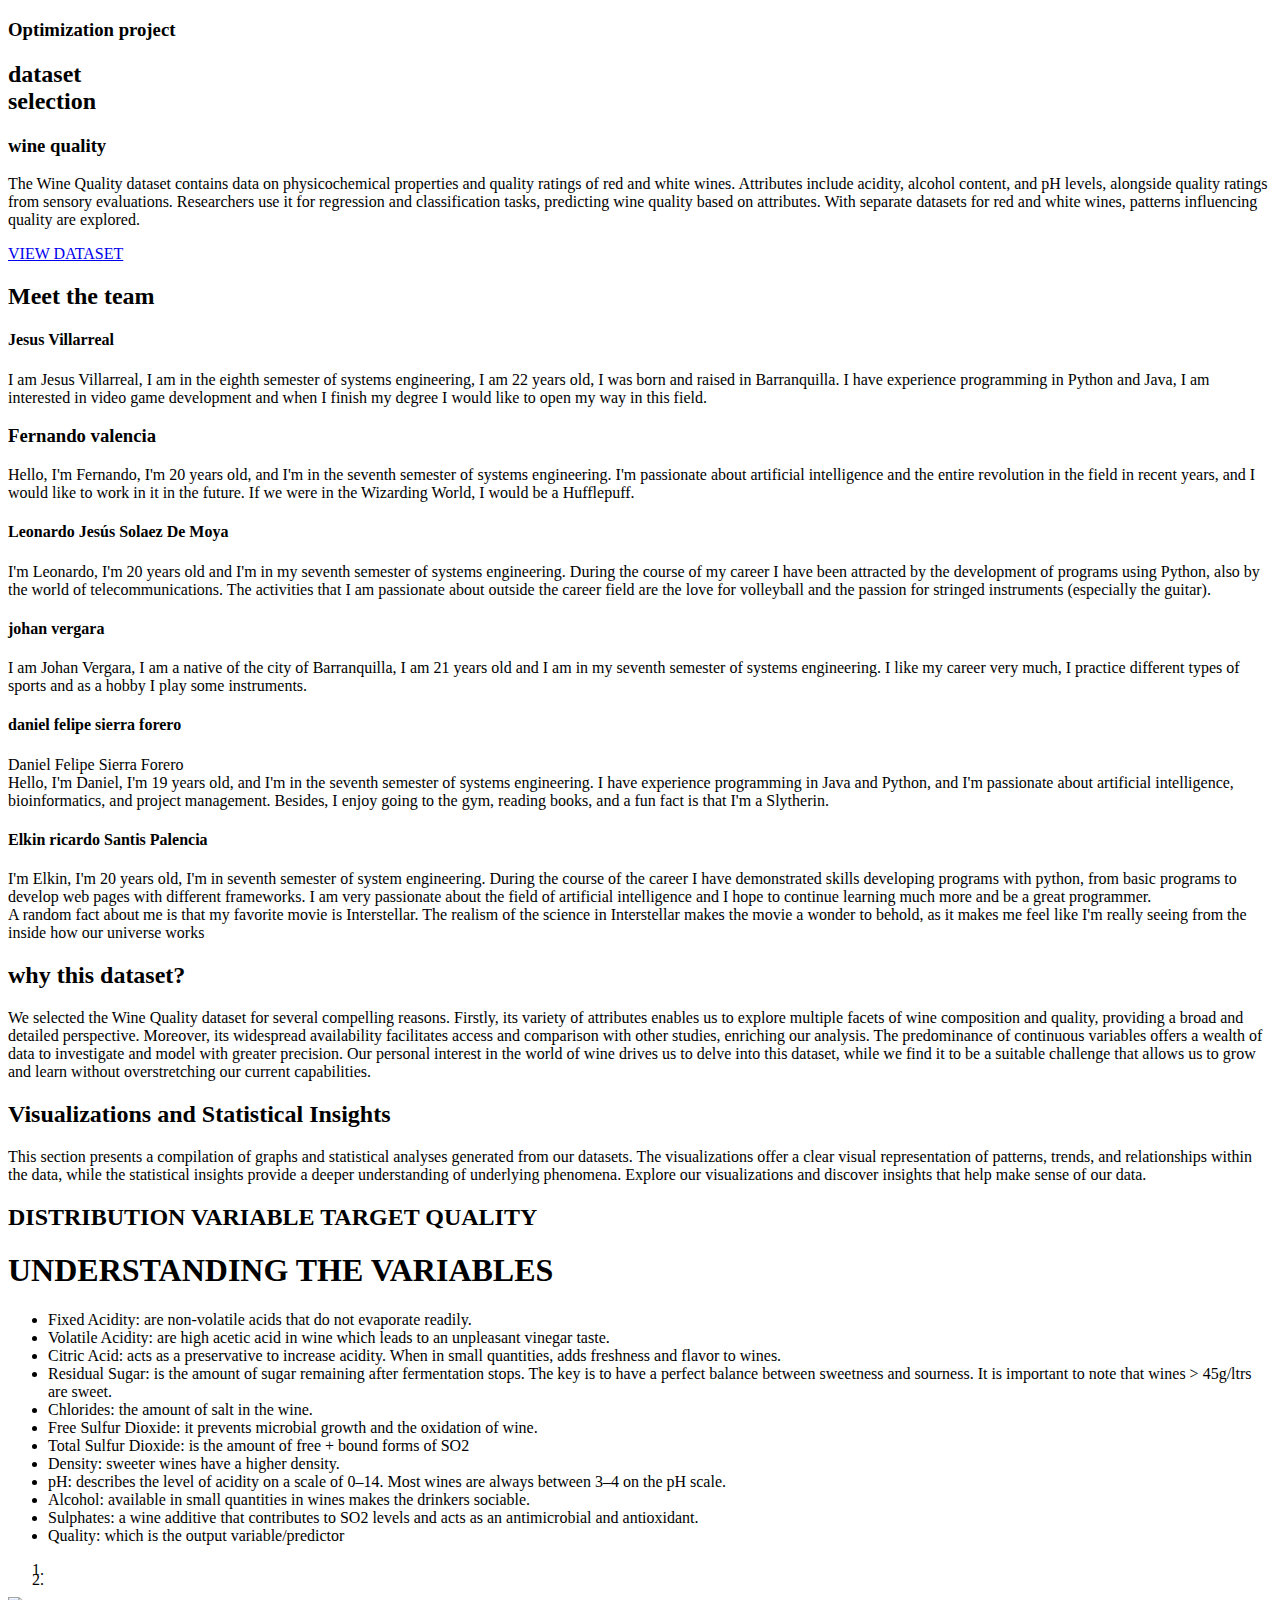
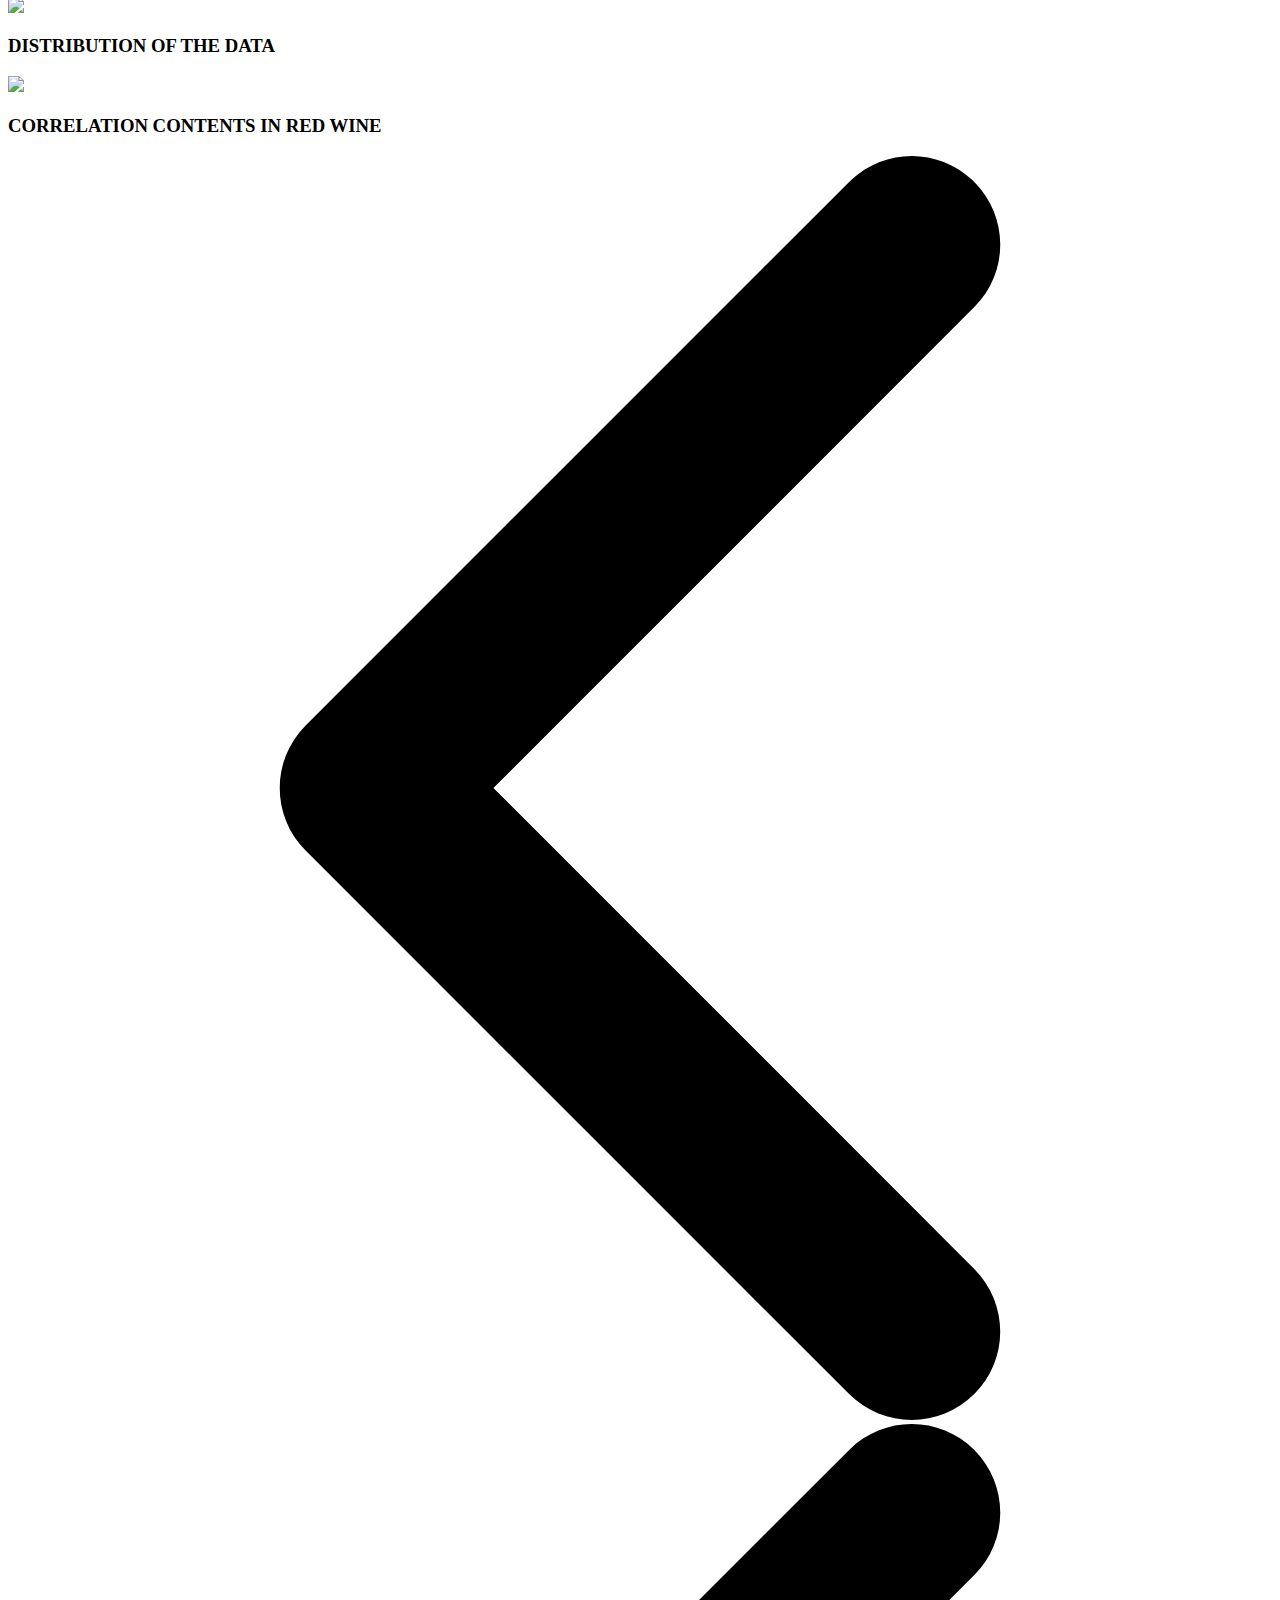
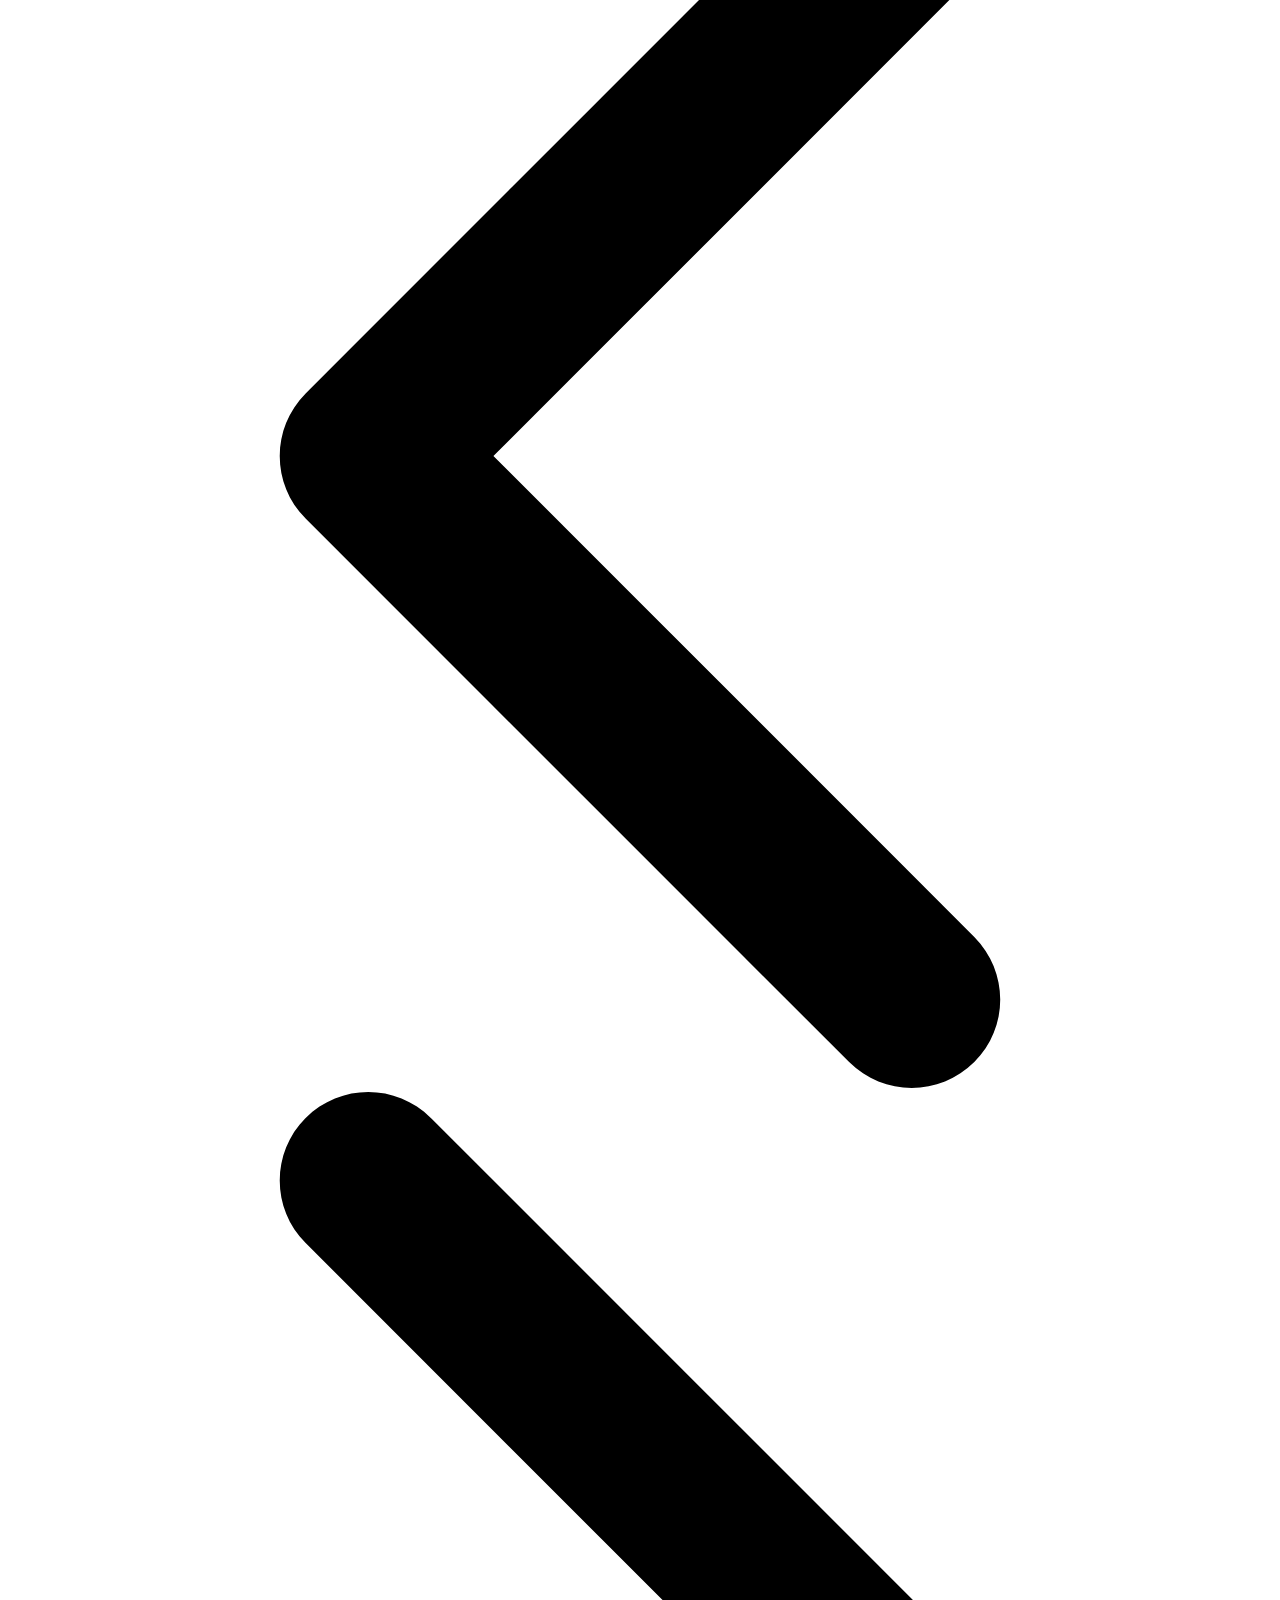
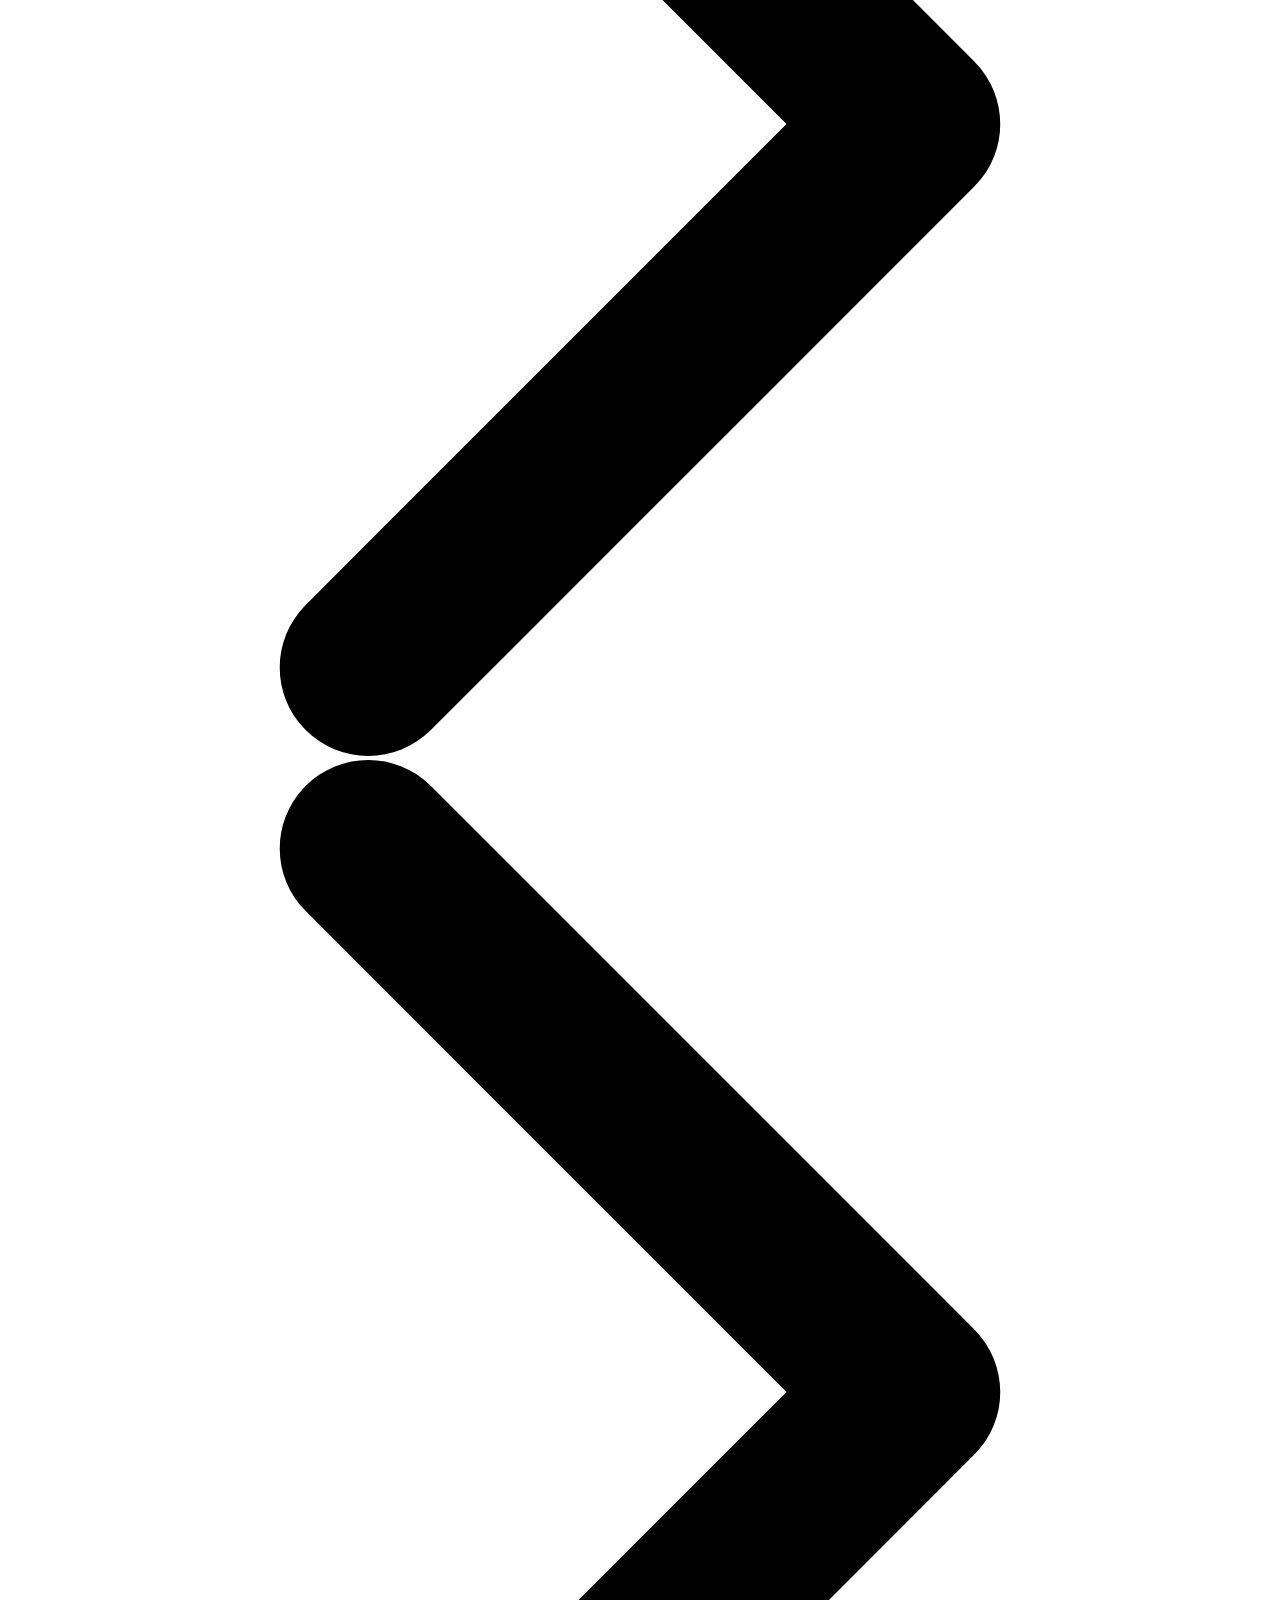
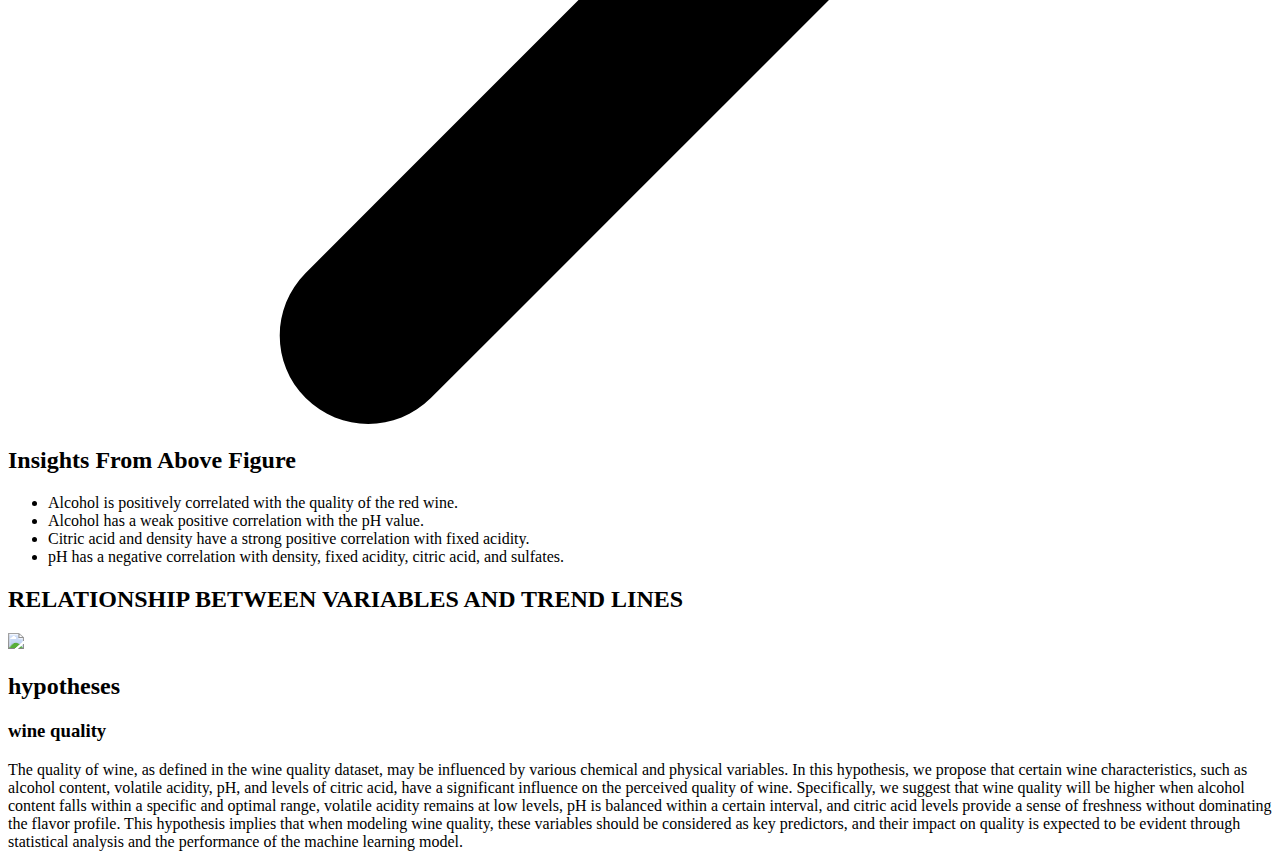
==== index.html @ 72ef9a95 "adds new elkin picture" ====
<!DOCTYPE html>
<html style="font-size: 16px;" lang="en">

<head>
  <meta name="viewport" content="width=device-width, initial-scale=1.0">
  <meta charset="utf-8">
  <meta name="keywords"
    content="school, Children&amp;apos;sArt School, all our programs, We&amp;apos;d love to hear from you, our gallery, 5k, 150, 45, 250, Questions?Comments?We&amp;apos;d love to hear from you.">
  <meta name="description" content="">
  <title>OPTIMIZATION PROJECT</title>
  <link rel="stylesheet" href='static/styles/nicepage.css'>
  <link rel="stylesheet" href='static/styles/OPTIMIZATION-PROJECT.css'>  
  <script class="u-script" type="text/javascript" src="static/js/jquery.js" defer=""></script>
  <script class="u-script" type="text/javascript" src="static/js/nicepage.js" defer=""></script>
  <meta name="generator" content="Nicepage 6.5.3, nicepage.com">
  <link id="u-theme-google-font" rel="stylesheet"
    href="https://fonts.googleapis.com/css?family=Roboto:100,100i,300,300i,400,400i,500,500i,700,700i,900,900i|Open+Sans:300,300i,400,400i,500,500i,600,600i,700,700i,800,800i">
  <link id="u-page-google-font" rel="stylesheet"
    href="https://fonts.googleapis.com/css?family=Ubuntu:300,300i,400,400i,500,500i,700,700i">


  <script type="application/ld+json">{
		"@context": "http://schema.org",
		"@type": "Organization",
		"name": ""
}</script>
  <meta name="theme-color" content="#478ac9">
  <meta property="og:title" content="OPTIMIZATION PROJECT">
  <meta property="og:type" content="website">
  <meta data-intl-tel-input-cdn-path="intlTelInput/">
</head>

<body data-home-page="OPTIMIZATION-PROJECT.html" data-home-page-title="OPTIMIZATION PROJECT" data-path-to-root="./"
  data-include-products="false" class="u-body u-xl-mode" data-lang="es">
  <section class="u-clearfix u-image u-section-1" id="sec-1aa9" data-image-width="1920" data-image-height="1200">
    <div class="u-clearfix u-sheet u-valign-middle u-sheet-1">
      <div class="u-align-center u-container-style u-expanded-width u-group u-group-1">
        <div class="u-container-layout u-valign-middle u-container-layout-1">
          <h3 class="u-custom-font u-font-ubuntu u-text u-text-body-alt-color u-text-1">Optimization project</h3>
        </div>
      </div>
    </div>
  </section>
  <section class="u-clearfix u-custom-color-2 u-section-2" id="sec-0cf2">
    <div class="u-clearfix u-sheet u-valign-middle u-sheet-1">
      <div class="data-layout-selected u-clearfix u-expanded-width u-gutter-20 u-layout-wrap u-layout-wrap-1">
        <div class="u-layout">
          <div class="u-layout-row">
            <div class="u-align-right u-container-style u-layout-cell u-left-cell u-size-30 u-layout-cell-1">
              <div class="u-container-layout u-valign-middle u-container-layout-1">
                <h2 class="u-text u-text-1">dataset<br>selection
                </h2>
                <h3 class="u-custom-font u-font-ubuntu u-text u-text-custom-color-1 u-text-2">wine quality</h3>
              </div>
            </div>
            <div class="u-container-style u-layout-cell u-right-cell u-size-30 u-layout-cell-2">
              <div class="u-container-layout u-container-layout-2">
                <p class="u-text u-text-3"> The Wine Quality dataset contains data on physicochemical properties and
                  quality ratings of red and white wines. Attributes include acidity, alcohol content, and pH levels,
                  alongside quality ratings from sensory evaluations. Researchers use it for regression and
                  classification tasks, predicting wine quality based on attributes. With separate datasets for red and
                  white wines, patterns influencing quality are explored.<br>
                </p>
                <a href="https://archive.ics.uci.edu/dataset/186/wine+quality"
                  class="u-btn u-btn-round u-button-style u-custom-color-1 u-hover-custom-color-1 u-radius u-btn-1"
                  target="_blank">VIEW DATASET</a>
              </div>
            </div>
          </div>
        </div>
      </div>
    </div>
  </section>
  <section class="u-clearfix u-section-3" id="sec-e636">
    <div class="u-clearfix u-sheet u-sheet-1">
      <div class="u-align-center u-container-style u-group u-group-1">
        <div class="u-container-layout">
          <h2 class="u-text u-text-1">Meet the team</h2>
        </div>
      </div>
      <div class="data-layout-selected u-clearfix u-expanded-width u-gutter-0 u-layout-wrap u-layout-wrap-1">
        <div class="u-layout">
          <div class="u-layout-col">
            <div class="u-size-30">
              <div class="u-layout-row">
                <div class="u-container-style u-layout-cell u-left-cell u-size-20 u-layout-cell-1">
                  <div class="u-container-layout u-container-layout-2">
                    <div class="u-image u-image-circle u-image-1" alt="" data-image-width="1080"
                      data-image-height="1510"></div>
                    <h4 class="u-align-center u-text u-text-2"> Jesus Villarreal</h4>
                    <p class="u-text u-text-3"> I am Jesus Villarreal, I am in the eighth semester of systems
                      engineering, I am 22 years old, I was born and raised in Barranquilla. I have experience
                      programming in Python and Java, I am interested in video game development and when I finish my
                      degree I would like to open my way&nbsp;in&nbsp;this&nbsp;field.</p>
                  </div>
                </div>
                <div class="u-container-style u-layout-cell u-size-20 u-layout-cell-2">
                  <div class="u-container-layout u-container-layout-3">
                    <div class="u-image u-image-circle u-image-2" alt="" data-image-width="1200"
                      data-image-height="1600"></div>
                    <h3 class="u-align-center u-custom-font u-font-ubuntu u-text u-text-4">Fernando valencia</h3>
                    <p class="u-text u-text-5"> Hello, I'm Fernando, I'm 20 years old, and I'm in the seventh semester
                      of systems engineering. I'm passionate about artificial intelligence and the entire revolution in
                      the field in recent years, and I would like to work in it in the future. If we were in the
                      Wizarding World, I would be&nbsp;a&nbsp;Hufflepuff.</p>
                  </div>
                </div>
                <div class="u-container-style u-layout-cell u-right-cell u-size-20 u-layout-cell-3">
                  <div class="u-container-layout u-container-layout-4">
                    <div class="u-image u-image-circle u-image-3" alt="" data-image-width="886"
                      data-image-height="1082"></div>
                    <h4 class="u-text u-text-6"> Leonardo Jesús Solaez De Moya<br>
                    </h4>
                    <p class="u-text u-text-7"> I'm Leonardo, I'm 20 years old and I'm in my seventh semester of systems
                      engineering. During the course of my career I have been attracted by the development of programs
                      using Python, also by the world of telecommunications. The activities that I am passionate about
                      outside the career field are the love for volleyball and the passion for stringed instruments
                      (especially&nbsp;the&nbsp;guitar).</p>
                  </div>
                </div>
              </div>
            </div>
            <div class="u-size-30">
              <div class="u-layout-row">
                <div class="u-container-style u-layout-cell u-left-cell u-size-20 u-layout-cell-4">
                  <div class="u-container-layout u-container-layout-5">
                    <div class="u-image u-image-circle u-image-4" alt="" data-image-width="1200"
                      data-image-height="1600"></div>
                    <h4 class="u-text u-text-8">johan vergara</h4>
                    <p class="u-text u-text-9"> I am Johan Vergara, I am a native of the city of Barranquilla, I am 21
                      years old and I am in my seventh semester of systems engineering. I like my career very much, I
                      practice different types of sports and as a hobby I play some&nbsp;instruments.</p>
                  </div>
                </div>
                <div class="u-container-style u-layout-cell u-size-20 u-layout-cell-5">
                  <div class="u-container-layout u-container-layout-6">
                    <div class="u-image u-image-circle u-image-5" alt="" data-image-width="738"
                      data-image-height="1121"></div>
                    <h4 class="u-text u-text-10">daniel felipe sierra forero</h4>
                    <p class="u-text u-text-11"> Daniel Felipe Sierra Forero<br>Hello, I'm Daniel, I'm 19 years old, and
                      I'm in the seventh semester of systems engineering. I have experience programming in Java and
                      Python, and I'm passionate about artificial intelligence, bioinformatics, and project management.
                      Besides, I enjoy going to the gym, reading books, and a fun fact is that
                      I'm&nbsp;a&nbsp;Slytherin.
                    </p>
                  </div>
                </div>
                <div class="u-container-style u-layout-cell u-right-cell u-size-20 u-layout-cell-6">
                  <div class="u-container-layout u-container-layout-7">
                    <div class="u-image u-image-circle u-image-6" alt="" data-image-width="959"
                      data-image-height="1280"></div>
                    <h4 class="u-align-center u-text u-text-12"> Elkin ricardo Santis Palencia</h4>
                    <p class="u-text u-text-13"> I'm Elkin, I'm 20 years old, I'm in seventh semester of system
                      engineering. During the course of the career I have demonstrated skills developing programs with
                      python, from basic programs to develop web pages with different frameworks. I am very passionate
                      about the field of artificial intelligence and I hope to continue learning much more and be a
                      great programmer.<br>A random fact about me is that my favorite movie is Interstellar. The realism
                      of the science in Interstellar makes the movie a wonder to behold, as it makes me feel like I'm
                      really seeing from the inside how our&nbsp;universe&nbsp;works
                    </p>
                  </div>
                </div>
              </div>
            </div>
          </div>
        </div>
      </div>
    </div>
  </section>
  <section class="u-clearfix u-custom-color-1 u-section-4" id="carousel_2b81">
    <div class="u-clearfix u-sheet u-valign-middle u-sheet-1">
      <div class="data-layout-selected u-clearfix u-expanded-width u-gutter-20 u-layout-wrap u-layout-wrap-1">
        <div class="u-layout">
          <div class="u-layout-row">
            <div class="u-container-style u-image u-layout-cell u-left-cell u-size-30 u-image-1" data-image-width="9060"
              data-image-height="6576">
              <div class="u-container-layout"></div>
            </div>
            <div class="u-container-style u-layout-cell u-right-cell u-size-30 u-layout-cell-2">
              <div
                class="u-container-layout u-valign-middle-md u-valign-middle-sm u-valign-middle-xs u-container-layout-2">
                <h2 class="u-text u-text-1">why this dataset?</h2>
                <p class="u-text u-text-2"> We selected the Wine Quality dataset for several compelling reasons.
                  Firstly, its variety of attributes enables us to explore multiple facets of wine composition and
                  quality, providing a broad and detailed perspective. Moreover, its widespread availability facilitates
                  access and comparison with other studies, enriching our analysis. The predominance of continuous
                  variables offers a wealth of data to investigate and model with greater precision. Our personal
                  interest in the world of wine drives us to delve into this dataset, while we find it to be a suitable
                  challenge that allows us to grow and learn without overstretching our current capabilities.</p>
              </div>
            </div>
          </div>
        </div>
      </div>
    </div>
  </section>
  <section class="u-clearfix u-section-5" id="sec-c7e4">
    <div class="u-clearfix u-sheet u-valign-middle u-sheet-1">
      <div class="u-align-center u-container-style u-group u-group-1">
        <div class="u-container-layout u-valign-middle">
          <h2 class="u-text u-text-1"> Visualizations and Statistical Insights</h2>
          <p class="u-text u-text-2"> This section presents a compilation of graphs and statistical analyses generated
            from our datasets. The visualizations offer a clear visual representation of patterns, trends, and
            relationships within the data, while the statistical insights provide a deeper understanding of underlying
            phenomena. Explore our visualizations and discover insights that help make sense of our data.</p>
        </div>
      </div>
    </div>
  </section>
  <section class="u-clearfix u-container-align-center u-custom-color-2 u-section-6" id="sec-d985">
    <div class="u-clearfix u-sheet u-sheet-1">
      <div class="data-layout-selected u-clearfix u-expanded-width u-gutter-10 u-layout-wrap u-layout-wrap-1">
        <div class="u-layout">
          <div class="u-layout-row">
            <div class="u-container-style u-layout-cell u-left-cell u-size-30 u-size-xs-60 u-layout-cell-1" src="">
              <div class="u-container-layout u-valign-middle u-container-layout-1">
                <h2 class="u-align-center u-text u-text-default u-text-1"> DISTRIBUTION VARIABLE<span
                    style="font-weight: 700;"></span> TARGET QUALITY
                </h2>
              </div>
            </div>
            <div
              class="u-align-center u-container-style u-image u-layout-cell u-right-cell u-size-30 u-size-xs-60 u-image-1"
              src="" data-image-width="571" data-image-height="455">
              <div class="u-container-layout u-valign-middle u-container-layout-2" src=""></div>
            </div>
          </div>
        </div>
      </div>
    </div>
  </section>
  <section class="u-align-center u-clearfix u-section-7" id="sec-e2ca">
    <div class="u-clearfix u-sheet u-valign-middle u-sheet-1">
      <h1 class="u-align-center u-text u-text-default u-text-1">UNDERSTANDING THE VARIABLES </h1>
      <ul class="u-align-left u-text u-text-2">
        <li> Fixed Acidity: are non-volatile acids that do not evaporate readily.</li>
        <li>Volatile Acidity: are high acetic acid in wine which leads to an unpleasant vinegar taste.</li>
        <li>Citric Acid: acts as a preservative to increase acidity. When in small quantities, adds freshness and flavor
          to wines.</li>
        <li>Residual Sugar: is the amount of sugar remaining after fermentation stops. The key is to have a perfect
          balance between sweetness and sourness. It is important to note that wines &gt; 45g/ltrs are sweet.</li>
        <li>Chlorides: the amount of salt in the wine.</li>
        <li>Free Sulfur Dioxide: it prevents microbial growth and the oxidation of wine.</li>
        <li>Total Sulfur Dioxide: is the amount of free + bound forms of SO2</li>
        <li>Density: sweeter wines have a higher density.</li>
        <li>pH: describes the level of acidity on a scale of 0–14. Most wines are always between 3–4 on the pH scale.
        </li>
        <li>Alcohol: available in small quantities in wines makes the drinkers sociable.</li>
        <li>Sulphates: a wine additive that contributes to SO2 levels and acts as an antimicrobial and antioxidant.</li>
        <li>Quality: which is the output variable/predictor</li>
      </ul>
    </div>
  </section>
  <section class="u-align-center u-clearfix u-section-8" id="sec-75e5">
    <div class="u-clearfix u-sheet u-sheet-1">
      <div class="custom-expanded u-carousel u-gallery u-layout-carousel u-lightbox u-show-text-on-hover u-gallery-1"
        data-interval="5000" data-u-ride="carousel" id="carousel-99c8">
        <ol class="u-absolute-hcenter u-carousel-indicators u-carousel-indicators-1">
          <li data-u-target="#carousel-99c8" data-u-slide-to="0" class="u-active u-grey-70 u-shape-circle"
            style="width: 10px; height: 10px;"></li>
          <li data-u-target="#carousel-99c8" data-u-slide-to="1" class="u-grey-70 u-shape-circle"
            style="width: 10px; height: 10px;"></li>
        </ol>
        <div class="u-carousel-inner u-gallery-inner u-gallery-inner-1" role="listbox">
          <div class="u-active u-carousel-item u-gallery-item u-carousel-item-1">
            <div class="u-back-slide" data-image-width="836" data-image-height="836">
              <img class="u-back-image u-expanded u-image-contain" src="static/images/g3.png">
            </div>
            <div class="u-align-center u-over-slide u-valign-bottom u-over-slide-1">
              <h3 class="u-gallery-heading">DISTRIBUTION OF THE DATA</h3>
            </div>
          </div>
          <div class="u-carousel-item u-gallery-item u-carousel-item-2">
            <div class="u-back-slide" data-image-width="892" data-image-height="781">
              <img class="u-back-image u-expanded u-image-contain" src="static/images/g2.png">
            </div>
            <div class="u-align-center u-over-slide u-valign-bottom u-over-slide-2">
              <h3 class="u-gallery-heading">CORRELATION CONTENTS IN RED WINE</h3>
            </div>
          </div>
        </div>
        <a class="u-absolute-vcenter u-carousel-control u-carousel-control-prev u-grey-70 u-icon-circle u-opacity u-opacity-70 u-spacing-10 u-text-white u-carousel-control-1"
          href="#carousel-99c8" role="button" data-u-slide="prev">
          <span aria-hidden="true">
            <svg viewBox="0 0 451.847 451.847">
              <path d="M97.141,225.92c0-8.095,3.091-16.192,9.259-22.366L300.689,9.27c12.359-12.359,32.397-12.359,44.751,0
c12.354,12.354,12.354,32.388,0,44.748L173.525,225.92l171.903,171.909c12.354,12.354,12.354,32.391,0,44.744
c-12.354,12.365-32.386,12.365-44.745,0l-194.29-194.281C100.226,242.115,97.141,234.018,97.141,225.92z"></path>
            </svg>
          </span>
          <span class="sr-only">
            <svg viewBox="0 0 451.847 451.847">
              <path d="M97.141,225.92c0-8.095,3.091-16.192,9.259-22.366L300.689,9.27c12.359-12.359,32.397-12.359,44.751,0
c12.354,12.354,12.354,32.388,0,44.748L173.525,225.92l171.903,171.909c12.354,12.354,12.354,32.391,0,44.744
c-12.354,12.365-32.386,12.365-44.745,0l-194.29-194.281C100.226,242.115,97.141,234.018,97.141,225.92z"></path>
            </svg>
          </span>
        </a>
        <a class="u-absolute-vcenter u-carousel-control u-carousel-control-next u-grey-70 u-icon-circle u-opacity u-opacity-70 u-spacing-10 u-text-white u-carousel-control-2"
          href="#carousel-99c8" role="button" data-u-slide="next">
          <span aria-hidden="true">
            <svg viewBox="0 0 451.846 451.847">
              <path d="M345.441,248.292L151.154,442.573c-12.359,12.365-32.397,12.365-44.75,0c-12.354-12.354-12.354-32.391,0-44.744
L278.318,225.92L106.409,54.017c-12.354-12.359-12.354-32.394,0-44.748c12.354-12.359,32.391-12.359,44.75,0l194.287,194.284
c6.177,6.18,9.262,14.271,9.262,22.366C354.708,234.018,351.617,242.115,345.441,248.292z"></path>
            </svg>
          </span>
          <span class="sr-only">
            <svg viewBox="0 0 451.846 451.847">
              <path d="M345.441,248.292L151.154,442.573c-12.359,12.365-32.397,12.365-44.75,0c-12.354-12.354-12.354-32.391,0-44.744
L278.318,225.92L106.409,54.017c-12.354-12.359-12.354-32.394,0-44.748c12.354-12.359,32.391-12.359,44.75,0l194.287,194.284
c6.177,6.18,9.262,14.271,9.262,22.366C354.708,234.018,351.617,242.115,345.441,248.292z"></path>
            </svg>
          </span>
        </a>
      </div>
    </div>
  </section>
  <section class="u-clearfix u-custom-color-2 u-section-9" id="sec-3341">
    <div class="u-clearfix u-sheet u-valign-middle u-sheet-1">
      <div class="u-container-style u-group u-group-1">
        <div class="u-container-layout u-valign-middle">
          <h2 class="u-align-center u-text u-text-1"> Insights From Above Figure</h2>
          <ul class="u-align-left u-text u-text-2">
            <li> Alcohol is positively correlated with the quality of the red wine.</li>
            <li>Alcohol has a weak positive correlation with the pH value.</li>
            <li>Citric acid and density have a strong positive correlation with fixed acidity.</li>
            <li>pH has a negative correlation with density, fixed acidity, citric acid, and sulfates.</li>
          </ul>
        </div>
      </div>
    </div>
  </section>
  <section class="u-align-center u-clearfix u-container-align-center u-section-10" id="sec-b509">
    <div class="u-clearfix u-sheet u-sheet-1">
      <h2 class="u-align-center u-text u-text-default u-text-1"> RELATIONSHIP BETWEEN VARIABLES AND TREND LINES</h2>
      <div class="u-expanded-width u-gallery u-layout-grid u-lightbox u-show-text-on-hover u-gallery-1">
        <div class="u-gallery-inner u-gallery-inner-1">
          <div class="u-border-2 u-border-grey-75 u-effect-fade u-gallery-item u-shape-rectangle u-gallery-item-1">
            <div class="u-back-slide" data-image-width="2937" data-image-height="2946">
              <img class="u-back-image u-expanded u-image-contain" src="static/images/g4.png">
            </div>
            <div class="u-over-slide u-shading u-over-slide-1"></div>
          </div>
        </div>
      </div>
    </div>
  </section>
  <section class="u-clearfix u-custom-color-2 u-section-11" id="sec-381a">
    <div class="u-clearfix u-sheet u-sheet-1">
      <div class="data-layout-selected u-clearfix u-expanded-width u-gutter-20 u-layout-wrap u-layout-wrap-1">
        <div class="u-layout">
          <div class="u-layout-row">
            <div class="u-align-right u-container-style u-layout-cell u-left-cell u-size-30 u-layout-cell-1">
              <div class="u-container-layout u-valign-middle-sm u-valign-middle-xs u-container-layout-1">
                <h2 class="u-text u-text-1"><b>hypotheses</b>
                </h2>
                <h3 class="u-custom-font u-font-ubuntu u-text u-text-custom-color-1 u-text-2">wine quality</h3>
              </div>
            </div>
            <div class="u-container-style u-layout-cell u-right-cell u-size-30 u-layout-cell-2">
              <div class="u-container-layout u-valign-middle-sm u-container-layout-2">
                <p class="u-text u-text-3"> The quality of wine, as defined in the wine quality dataset, may be
                  influenced by various chemical and physical variables. In this hypothesis, we propose that certain
                  wine characteristics, such as alcohol content, volatile acidity, pH, and levels of citric acid, have a
                  significant influence on the perceived quality of wine. Specifically, we suggest that wine quality
                  will be higher when alcohol content falls within a specific and optimal range, volatile acidity
                  remains at low levels, pH is balanced within a certain interval, and citric acid levels provide a
                  sense of freshness without dominating the flavor profile. This hypothesis implies that when modeling
                  wine quality, these variables should be considered as key predictors, and their impact on quality is
                  expected to be evident through statistical analysis and the performance of the
                  machine&nbsp;learning&nbsp;model.<br>
                </p>
              </div>
            </div>
          </div>
        </div>
      </div>
    </div>
  </section>

</body>

</html>
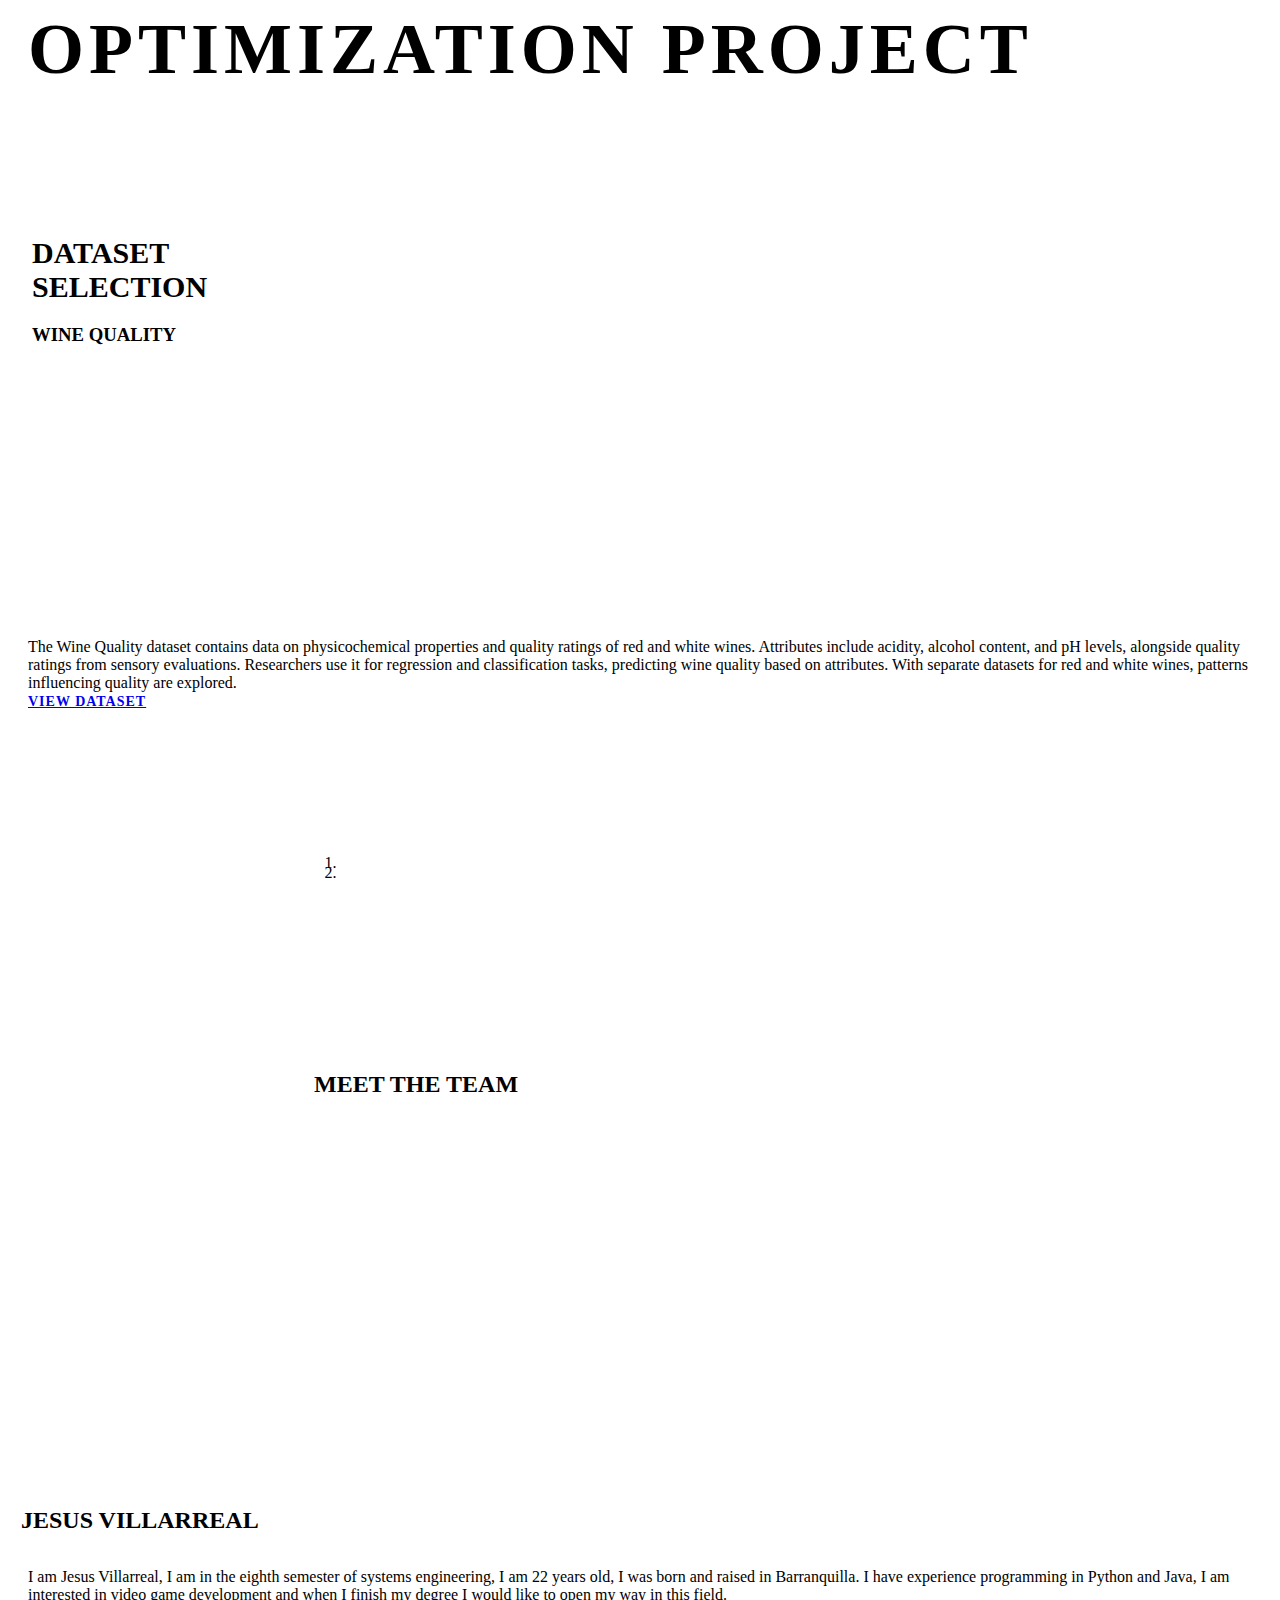
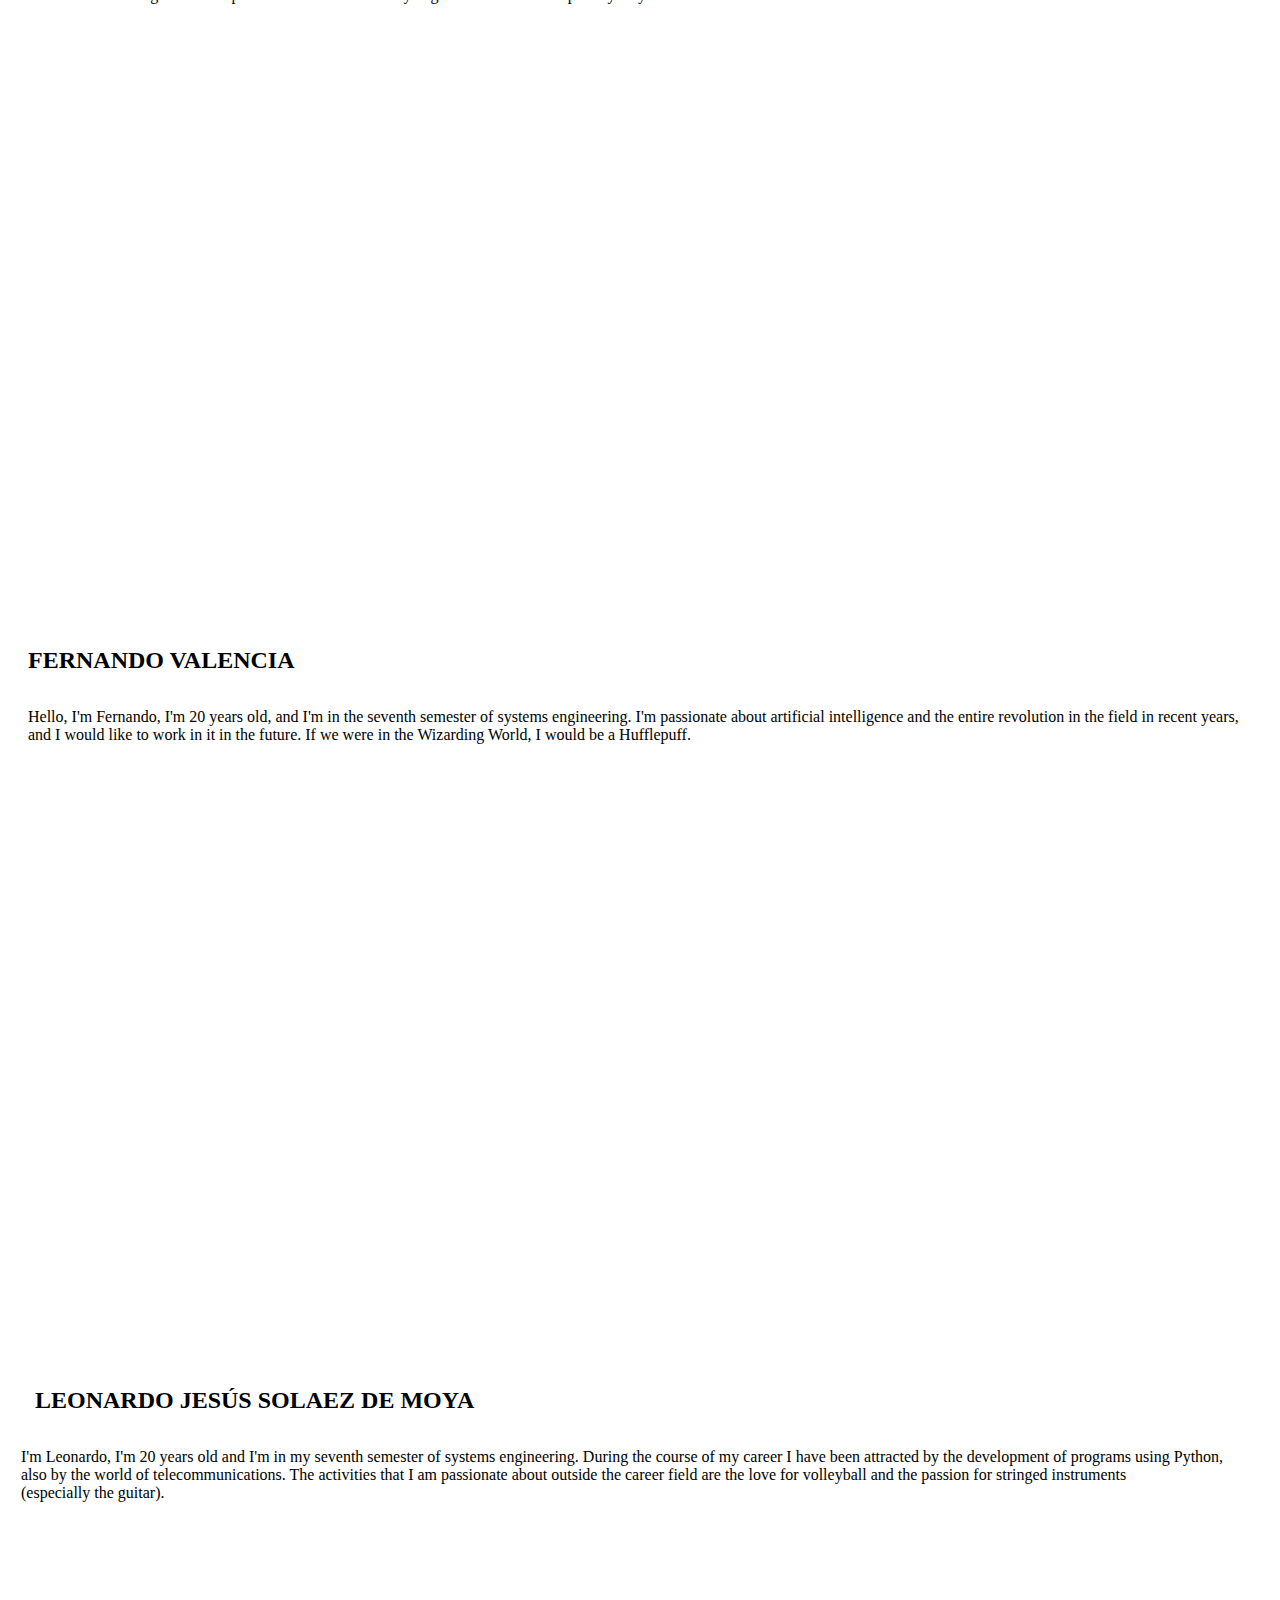
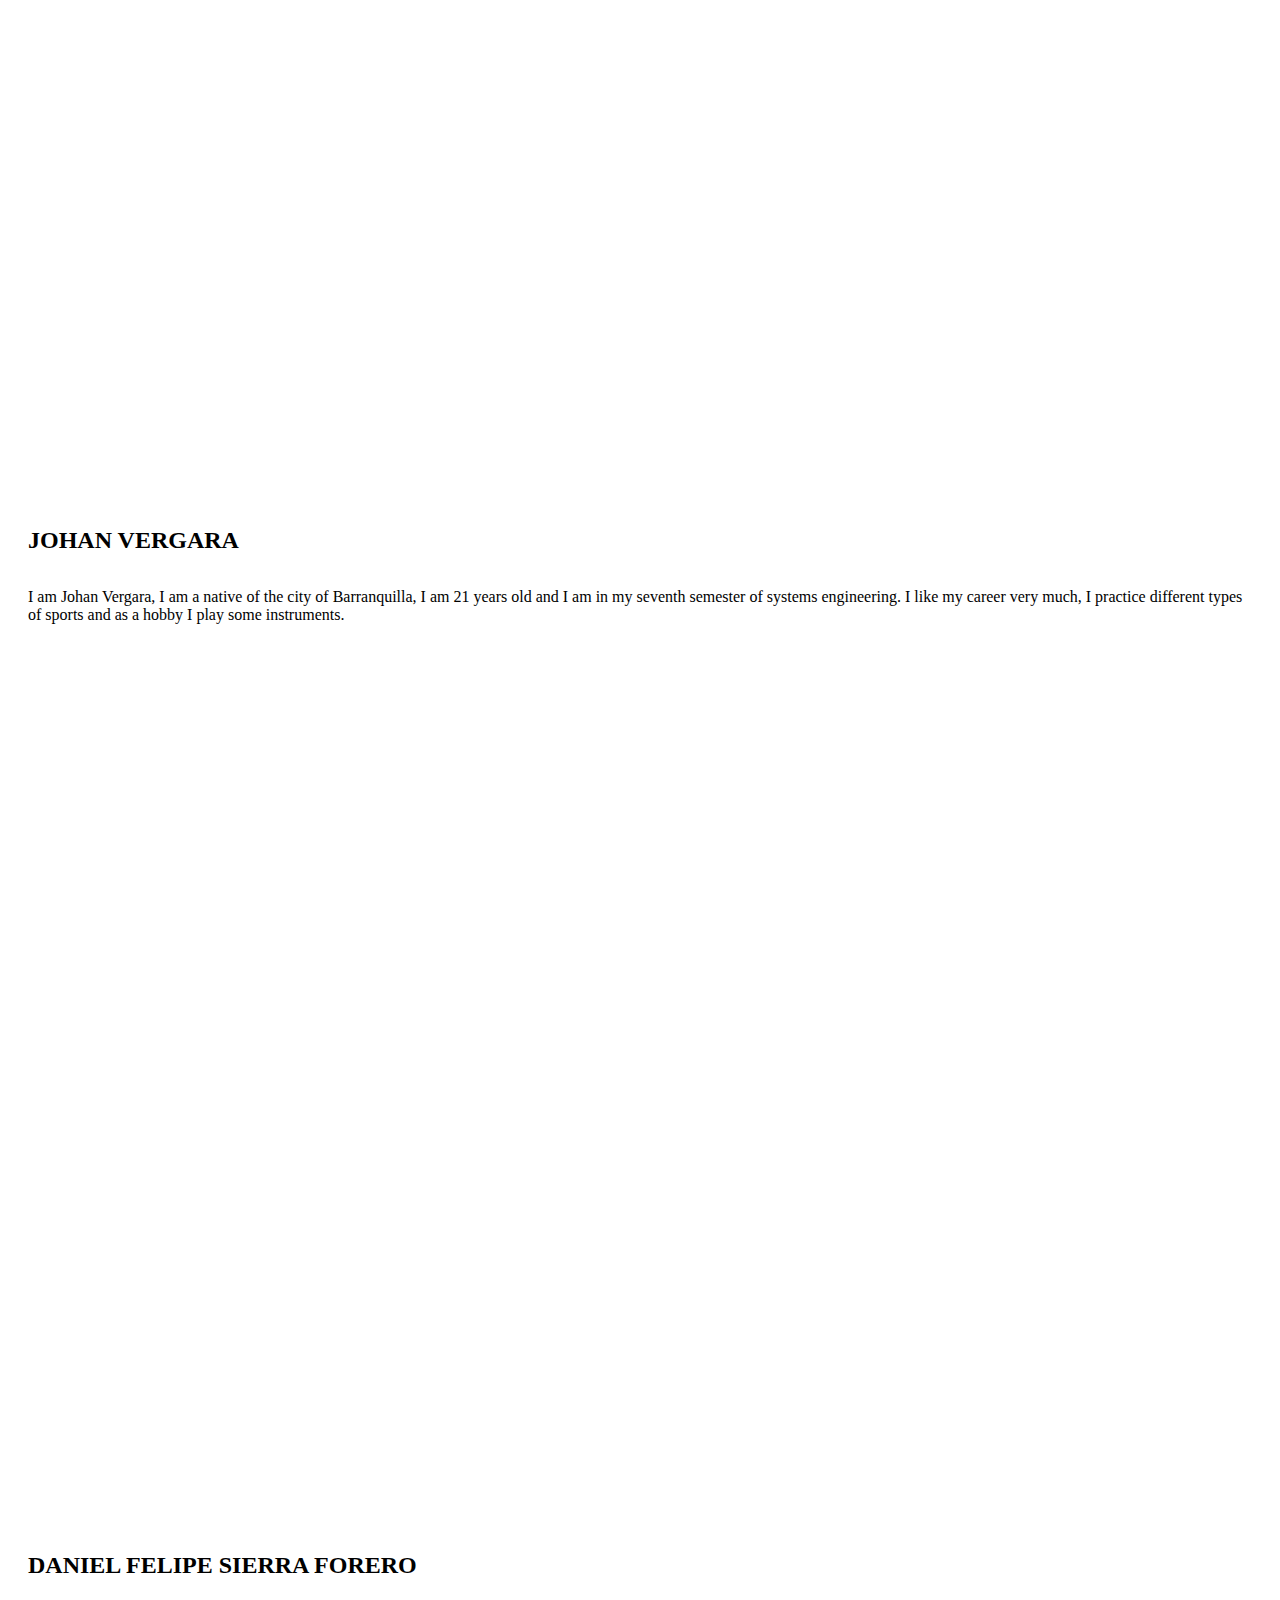
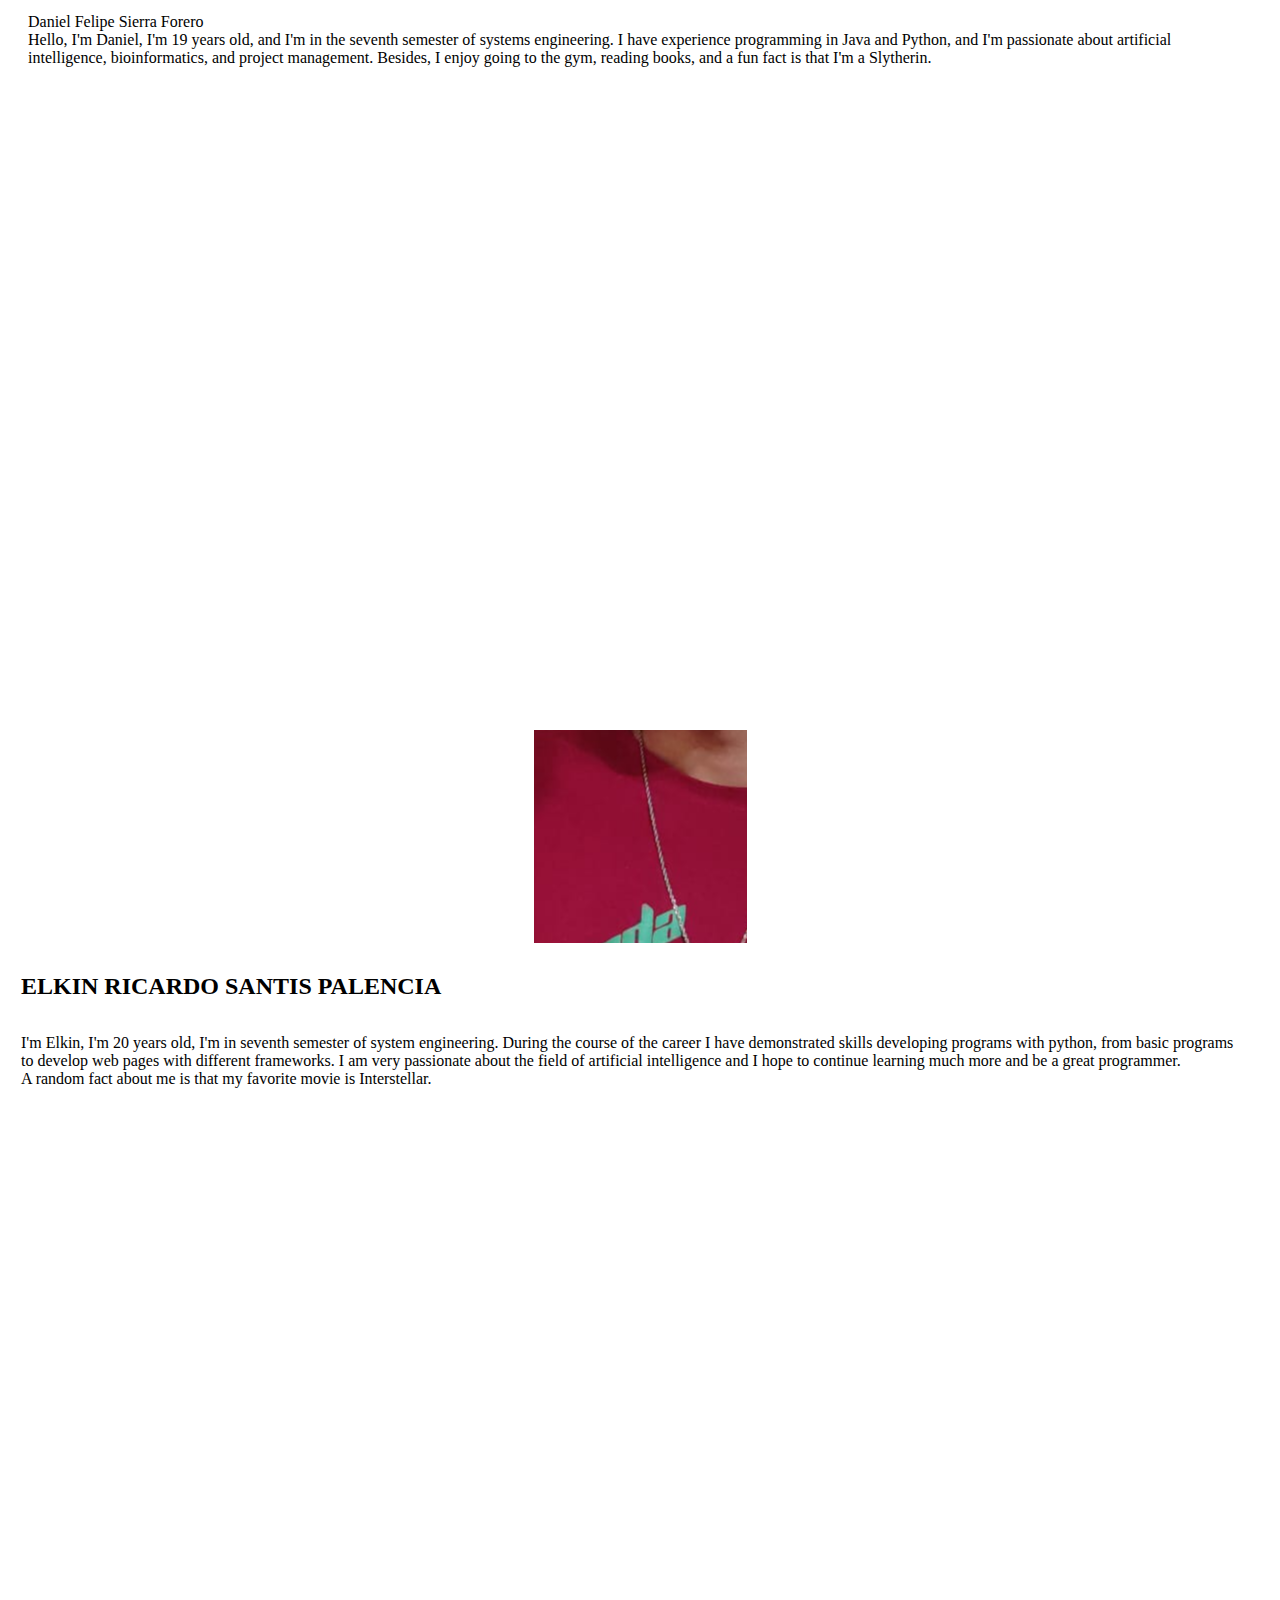
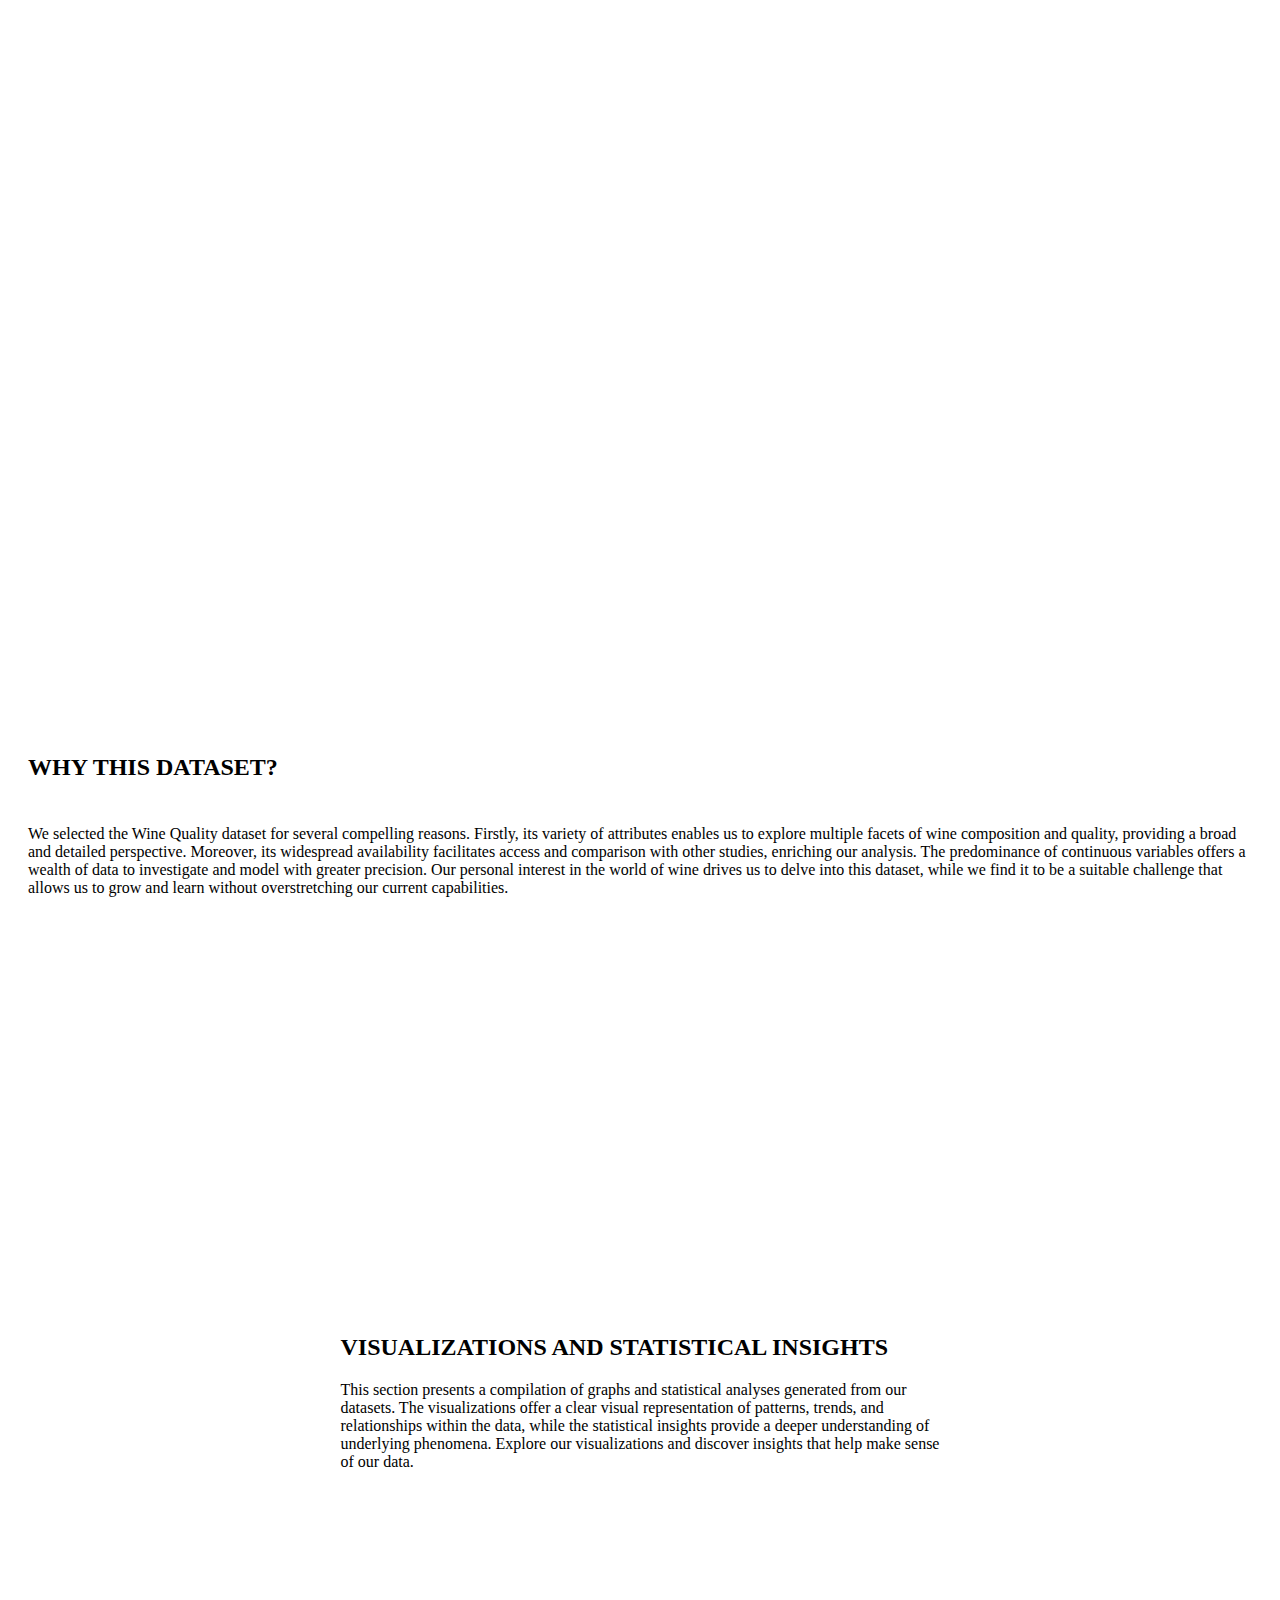
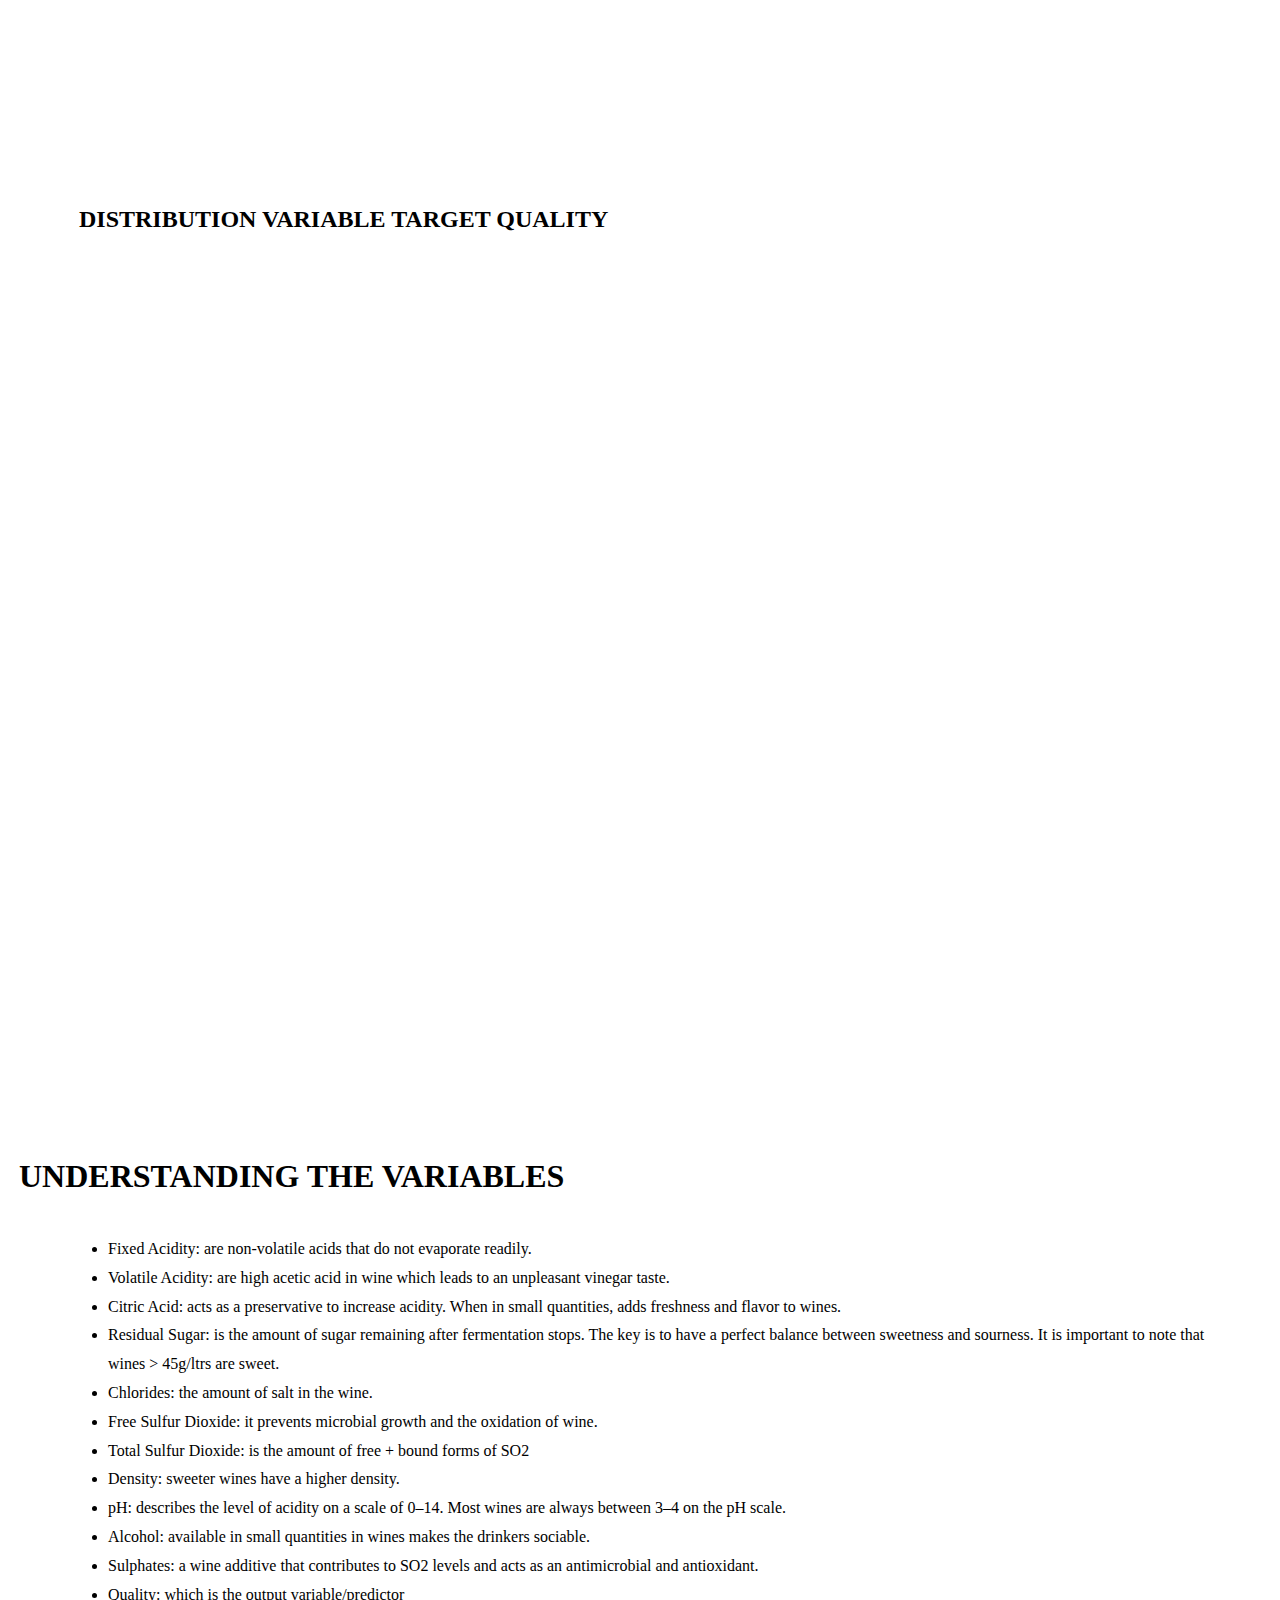
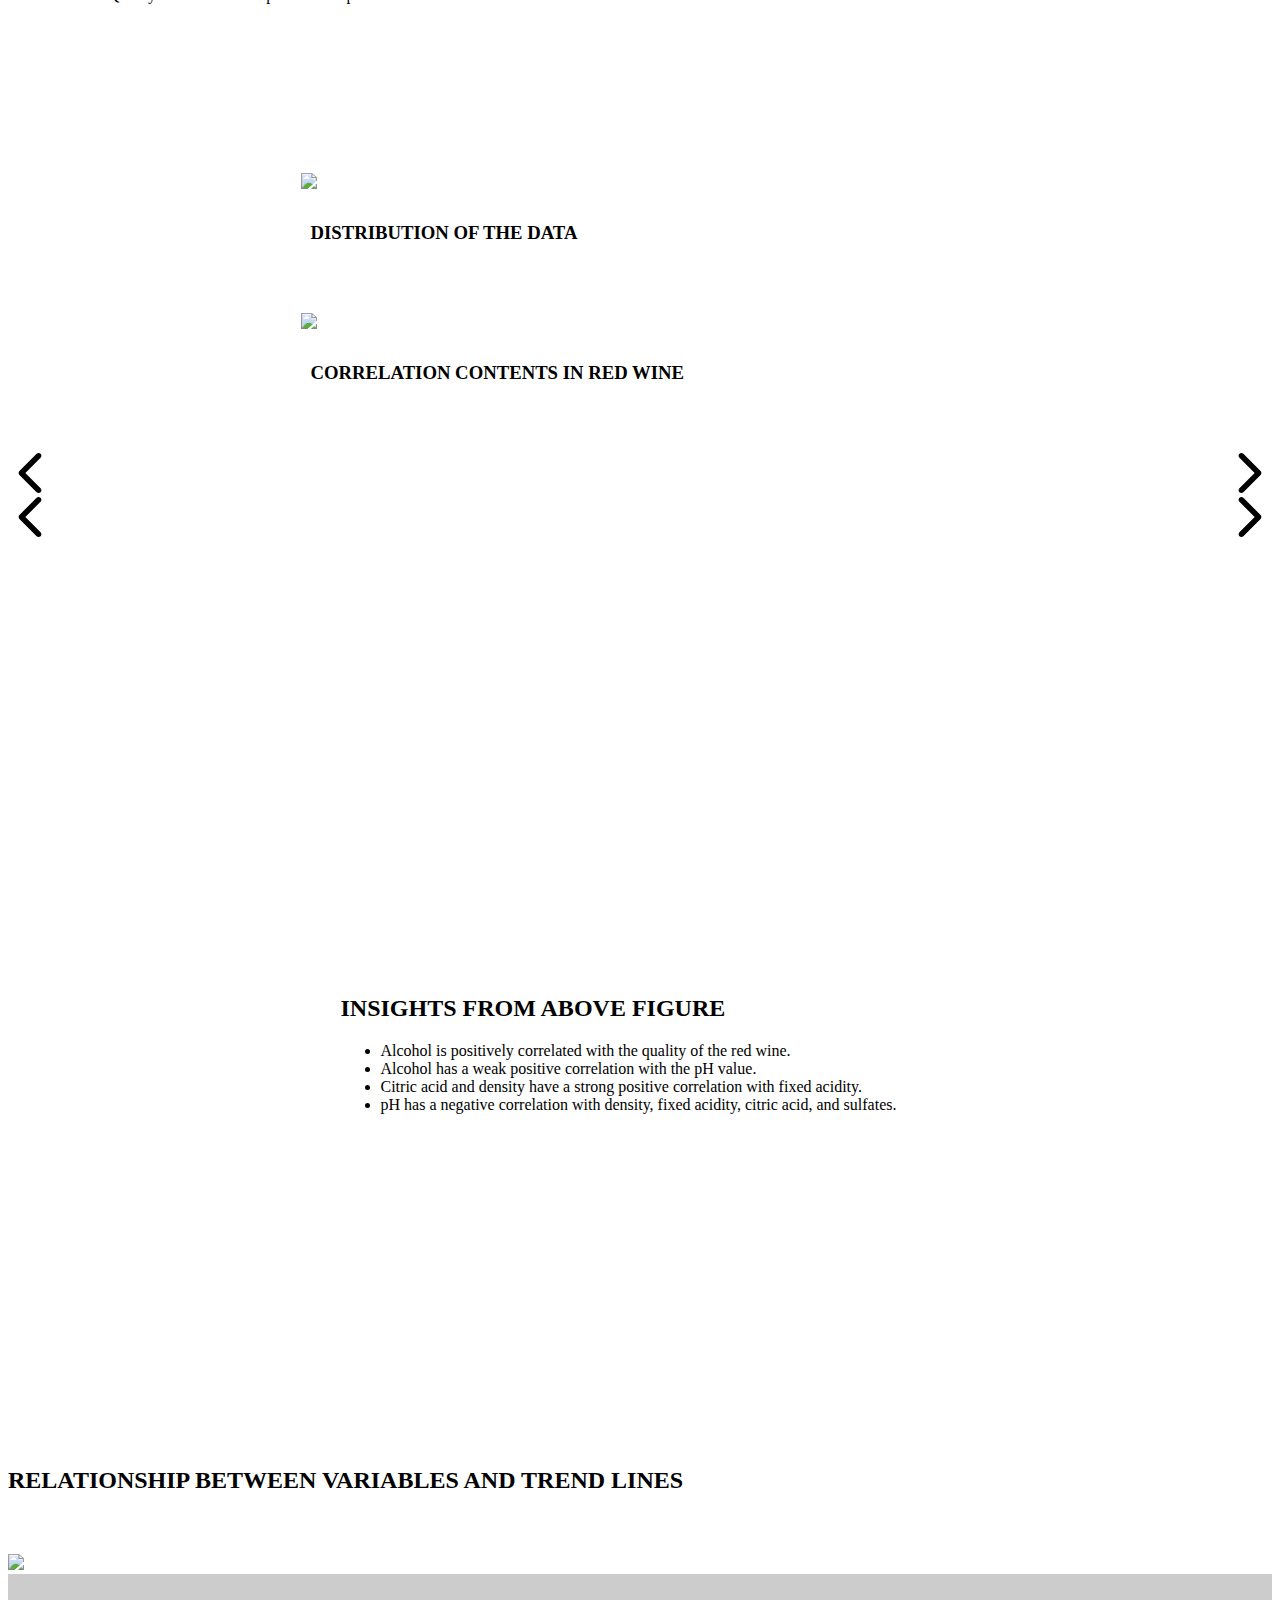
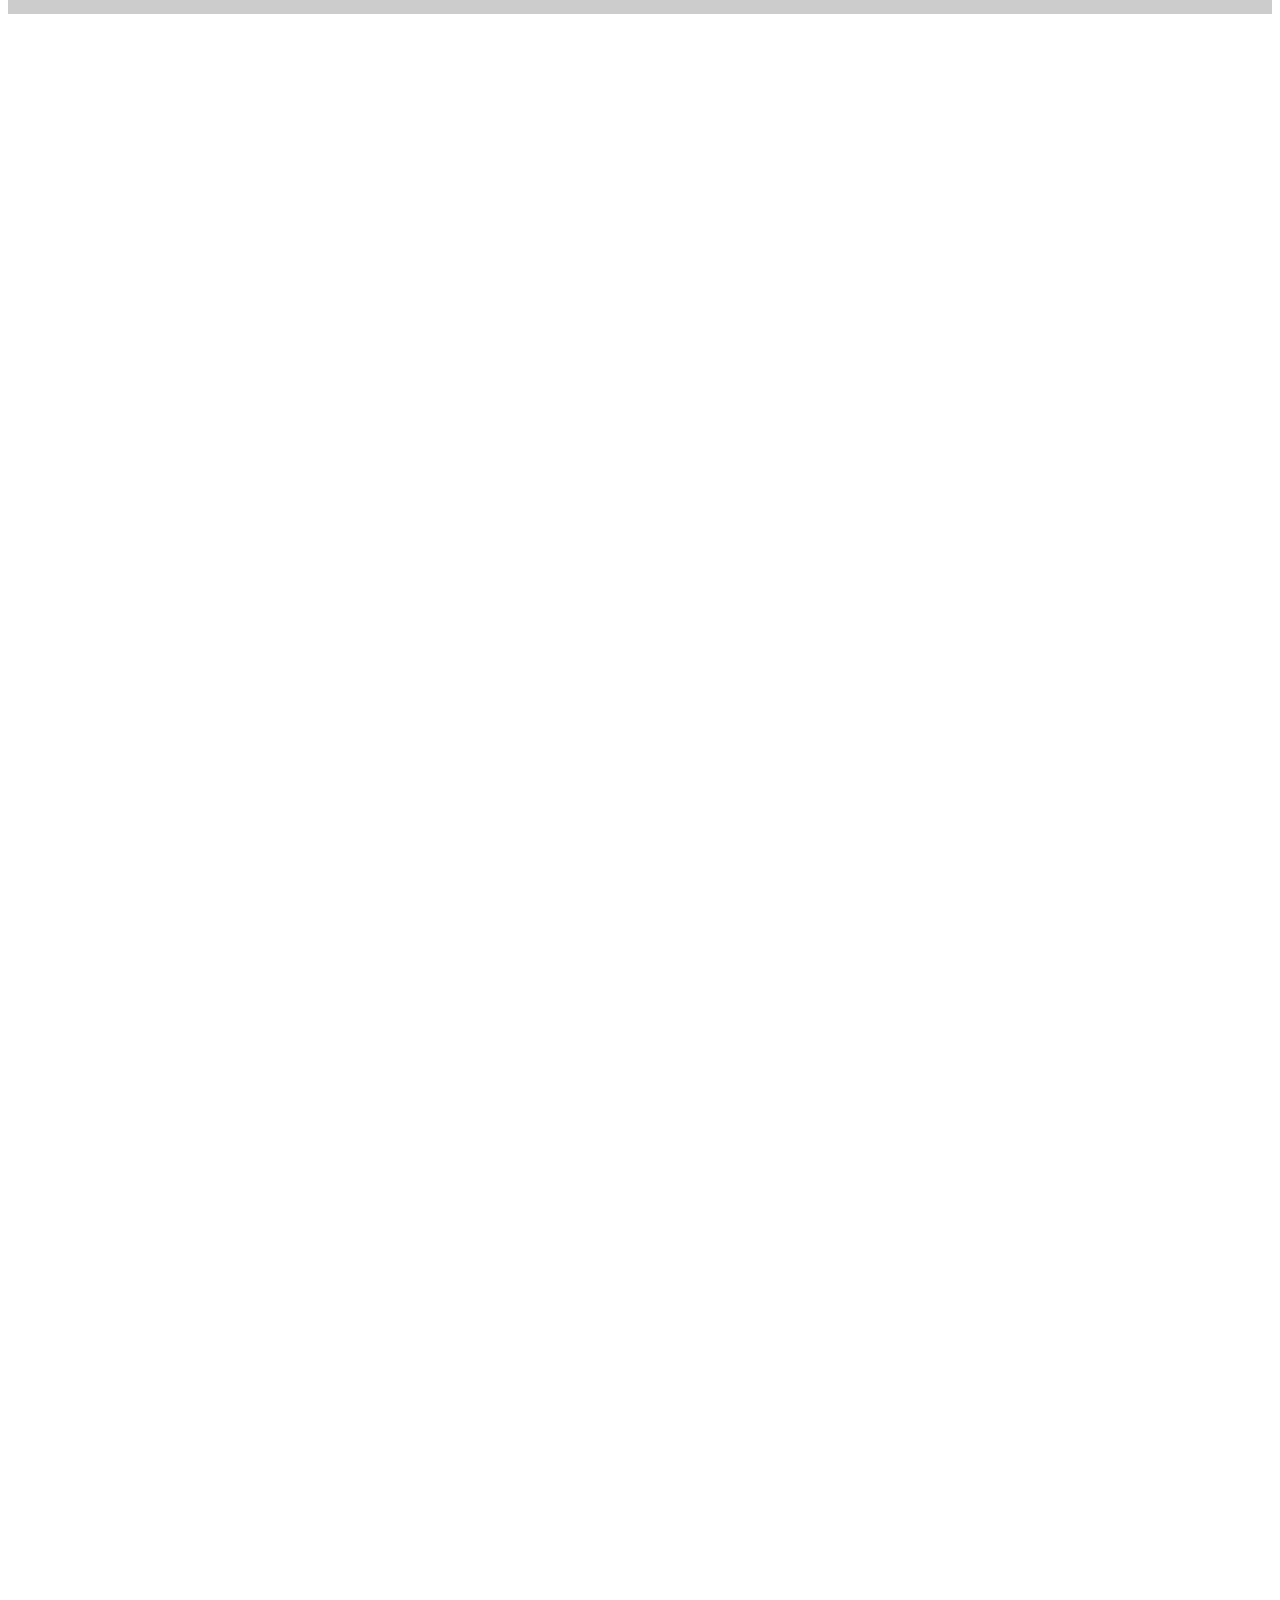
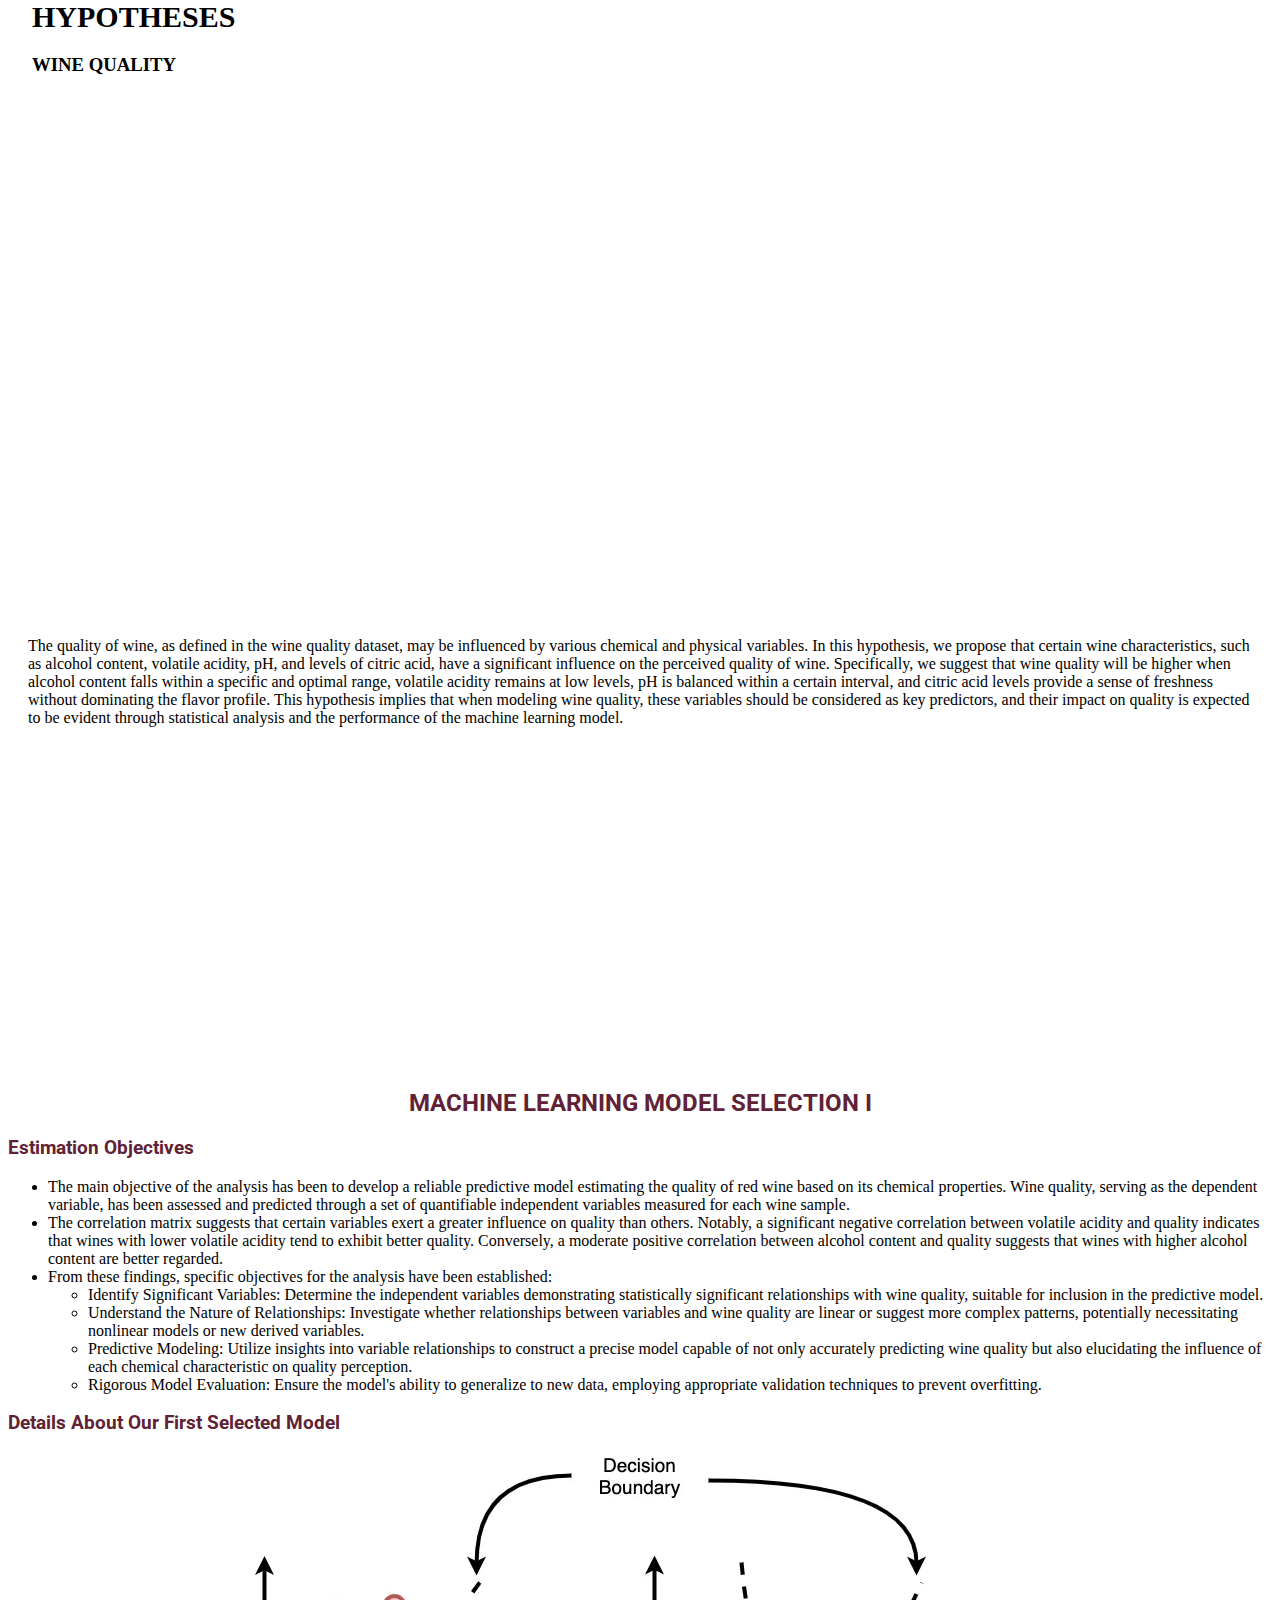
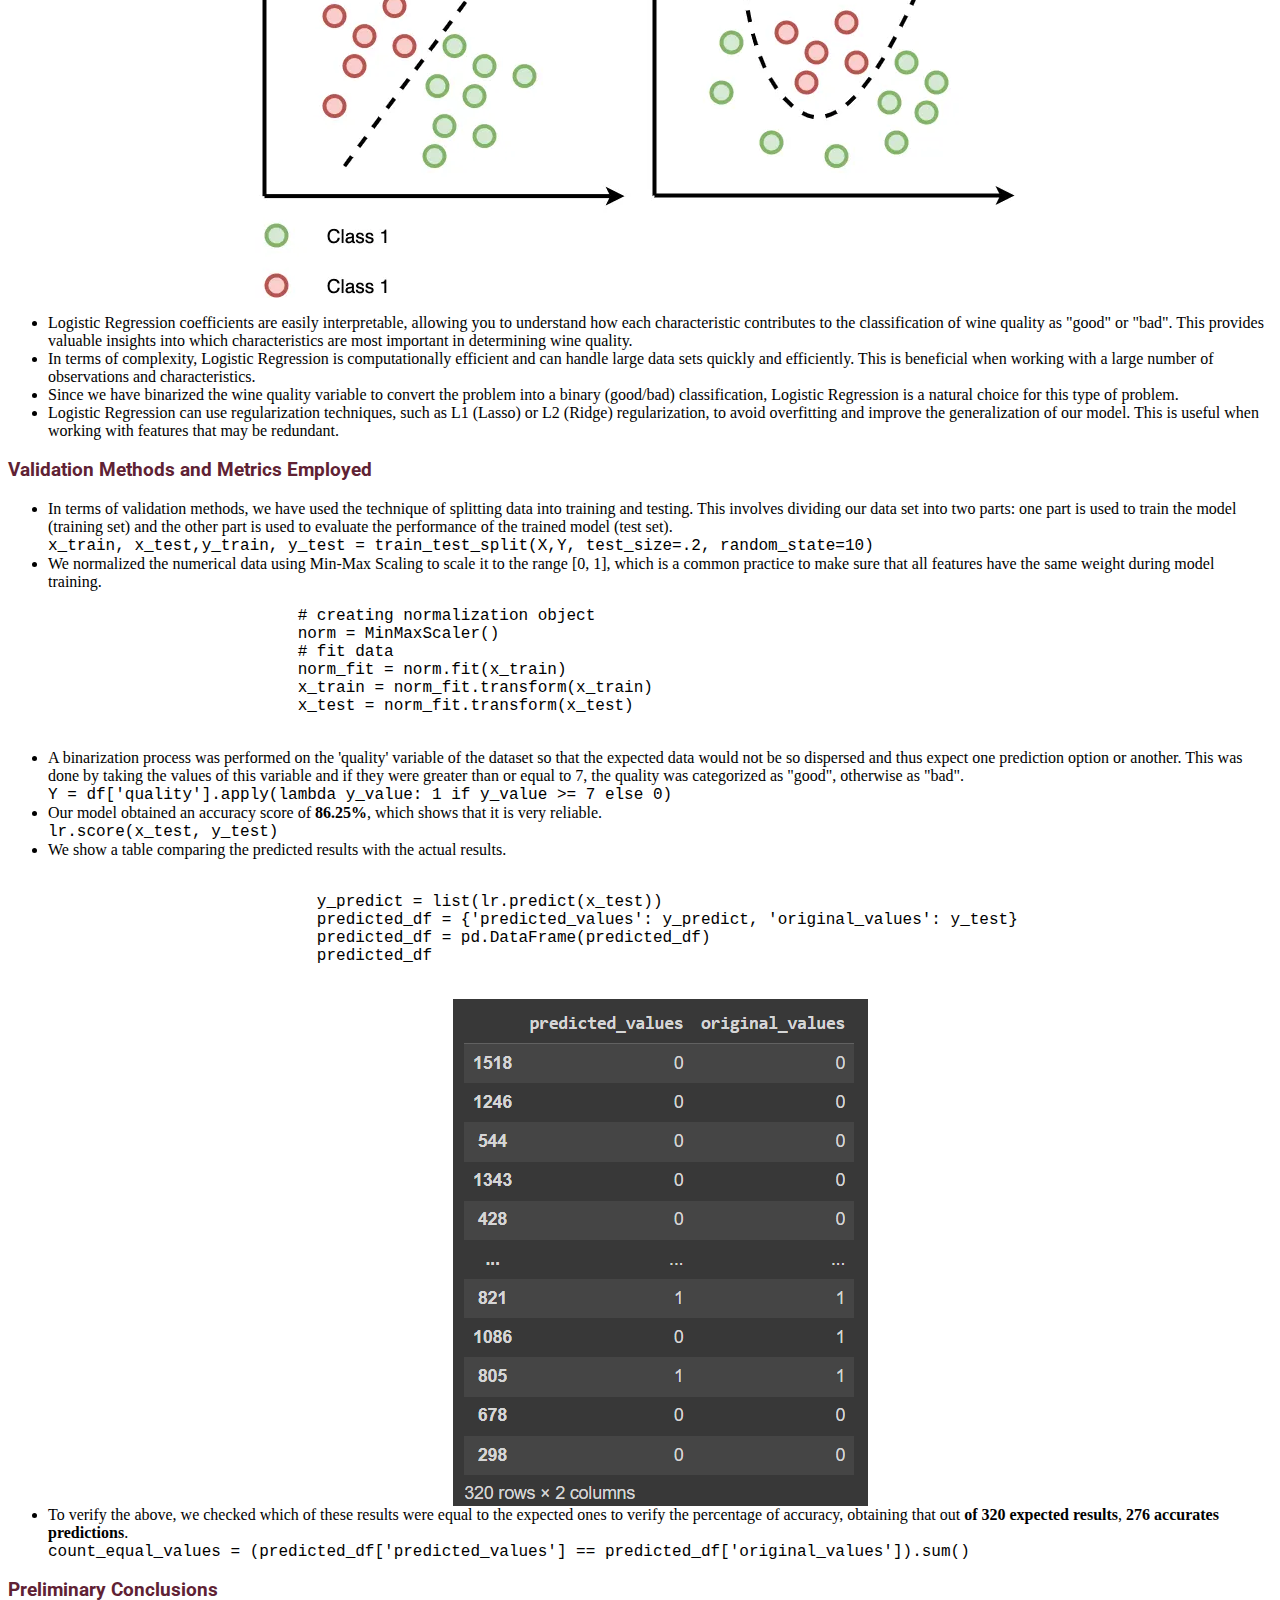
==== commit 1862ffc7: "ML model selection" ====
--- a/index.html
+++ b/index.html
@@ -154,9 +154,7 @@
                       engineering. During the course of the career I have demonstrated skills developing programs with
                       python, from basic programs to develop web pages with different frameworks. I am very passionate
                       about the field of artificial intelligence and I hope to continue learning much more and be a
-                      great programmer.<br>A random fact about me is that my favorite movie is Interstellar. The realism
-                      of the science in Interstellar makes the movie a wonder to behold, as it makes me feel like I'm
-                      really seeing from the inside how our&nbsp;universe&nbsp;works
+                      great programmer.<br>A random fact about me is that my favorite movie is Interstellar.
                     </p>
                   </div>
                 </div>
@@ -379,6 +377,94 @@
     </div>
   </section>
 
+  
+  <section class="u-clearfix u-section-12" id="sec-8a3b">
+    <div class="u-clearfix u-sheet u-sheet-1">
+        <h2 class="u-text u-text-1 u-text-center" style="font-family: 'Roboto', sans-serif; color: #602234; text-align: center;">MACHINE LEARNING MODEL SELECTION I</h2>
+        <div class="u-layout u-layout-horizontal u-layout-wrap u-layout-1">
+            <div class="u-container-style u-layout-cell u-size-30 u-layout-cell-1">
+                <div class="u-container-layout u-container-layout-1">
+                    <h3 class="u-text u-text-2 u-text-center" style="font-family: 'Roboto', sans-serif; color: #602234;">Estimation Objectives</h3>
+                    <ul class="u-text u-text-3">
+                        <li>The main objective of the analysis has been to develop a reliable predictive model estimating the quality of red wine based on its chemical properties. Wine quality, serving as the dependent variable, has been assessed and predicted through a set of quantifiable independent variables measured for each wine sample.</li>
+                        <li>The correlation matrix suggests that certain variables exert a greater influence on quality than others. Notably, a significant negative correlation between volatile acidity and quality indicates that wines with lower volatile acidity tend to exhibit better quality. Conversely, a moderate positive correlation between alcohol content and quality suggests that wines with higher alcohol content are better regarded.</li>
+                        <li>From these findings, specific objectives for the analysis have been established:</li>
+                        <ul>
+                            <li>Identify Significant Variables: Determine the independent variables demonstrating statistically significant relationships with wine quality, suitable for inclusion in the predictive model.</li>
+                            <li>Understand the Nature of Relationships: Investigate whether relationships between variables and wine quality are linear or suggest more complex patterns, potentially necessitating nonlinear models or new derived variables.</li>
+                            <li>Predictive Modeling: Utilize insights into variable relationships to construct a precise model capable of not only accurately predicting wine quality but also elucidating the influence of each chemical characteristic on quality perception.</li>
+                            <li>Rigorous Model Evaluation: Ensure the model's ability to generalize to new data, employing appropriate validation techniques to prevent overfitting.</li>
+                        </ul>
+                    </ul>
+                </div>
+            </div>
+            <div class="u-container-style u-layout-cell u-size-30 u-layout-cell-2">
+                <div class="u-container-layout u-container-layout-2">
+                    <h3 class="u-text u-text-4 u-text-center" style="font-family: 'Roboto', sans-serif; color: #602234;">Details About Our First Selected Model</h3>
+                    <div style="display: flex; justify-content: center;">
+                      <img src="static\images\im1.png" alt="Imagen 2">
+                    </div>
+                    <ul class="u-text u-text-5">
+                        <li>Logistic Regression coefficients are easily interpretable, allowing you to understand how each characteristic contributes to the classification of wine quality as "good" or "bad". This provides valuable insights into which characteristics are most important in determining wine quality.</li>
+                        <li>In terms of complexity, Logistic Regression is computationally efficient and can handle large data sets quickly and efficiently. This is beneficial when working with a large number of observations and characteristics.</li>
+                        <li>Since we have binarized the wine quality variable to convert the problem into a binary (good/bad) classification, Logistic Regression is a natural choice for this type of problem.</li>
+                        <li>Logistic Regression can use regularization techniques, such as L1 (Lasso) or L2 (Ridge) regularization, to avoid overfitting and improve the generalization of our model. This is useful when working with features that may be redundant.</li>
+                    </ul>
+                </div>
+            </div>
+            <div class="u-container-style u-layout-cell u-size-30 u-layout-cell-3">
+                <div class="u-container-layout u-container-layout-3">
+                    <h3 class="u-text u-text-6 u-text-center" style="font-family: 'Roboto', sans-serif; color: #602234;">Validation Methods and Metrics Employed</h3>
+                    <ul class="u-text u-text-7">
+                        <li>In terms of validation methods, we have used the technique of splitting data into training and testing. This involves dividing our data set into two parts: one part is used to train the model (training set) and the other part is used to evaluate the performance of the trained model (test set).</li>
+                        <code>x_train, x_test,y_train, y_test = train_test_split(X,Y, test_size=.2, random_state=10)</code>
+                        <li>We normalized the numerical data using Min-Max Scaling to scale it to the range [0, 1], which is a common practice to make sure that all features have the same weight during model training.</li>
+                        <pre>
+                          # creating normalization object
+                          norm = MinMaxScaler()
+                          # fit data
+                          norm_fit = norm.fit(x_train)
+                          x_train = norm_fit.transform(x_train)
+                          x_test = norm_fit.transform(x_test)
+                        </pre>
+                        <li>A binarization process was performed on the 'quality' variable of the dataset so that the expected data would not be so dispersed and thus expect one prediction option or another. This was done by taking the values of this variable and if they were greater than or equal to 7, the quality was categorized as "good", otherwise as "bad".</li>
+                        <code>Y =  df['quality'].apply(lambda y_value: 1 if y_value >= 7 else 0)</code>
+                        <li>Our model obtained an accuracy score of <strong>86.25%</strong>, which shows that it is very reliable.</li>
+                        <!-- <img src="static\images\im3.png" alt="Imagen 2"> -->
+                        <code>lr.score(x_test, y_test)</code>
+                        <li>We show a table comparing the predicted results with the actual results.</li>
+                        <pre>                                            
+                            y_predict = list(lr.predict(x_test))
+                            predicted_df = {'predicted_values': y_predict, 'original_values': y_test}
+                            predicted_df = pd.DataFrame(predicted_df)
+                            predicted_df
+                          </pre>
+                        <div style="display: flex; justify-content: center;">
+                          <img src="static\images\im2.png" alt="Imagen 2">
+                        </div>
+                        <li>To verify the above, we checked which of these results were equal to the expected ones to verify the percentage of accuracy, obtaining that out <strong>of 320 expected results</strong>, <strong>276 accurates predictions</strong>.</li>
+                          <code>
+                            count_equal_values = (predicted_df['predicted_values'] == predicted_df['original_values']).sum()
+                          </code>                    
+                        <!-- <img src="static\images\im4.png" alt="Imagen 2"> -->
+                        
+                    </ul>
+                </div>
+            </div>
+            <div class="u-container-style u-layout-cell u-size-30 u-layout-cell-4">
+                <div class="u-container-layout u-container-layout-4">
+                    <h3 class="u-text u-text-8 u-text-center" style="font-family: 'Roboto', sans-serif; color: #602234;">Preliminary Conclusions</h3>
+                    <ul class="u-text u-text-9">
+                        <li>The logistic regression model has exhibited notably satisfactory performance, yielding a score of 0.8625. This result suggests the model's capability to account for a considerable proportion of variability in wine quality.</li>
+                        <li>According to the correlation matrix, it is observed that the variables "alcohol," "volatile acidity," and "sulphates" exhibit significant correlations with the target variable, wine quality. These variables play a crucial role in predicting wine quality, and therefore, their inclusion in the predictive model is suggested to be responsible for optimal model performance.</li>
+                        <li>A cross-validation strategy with an 80-20 split has been implemented to evaluate the model's generalization ability. Results indicate the model's adequacy in generalizing to new data, implying minimal risk of significant overfitting.</li>
+                    </ul>
+                </div>
+            </div>
+        </div>
+    </div>
+</section>
+
 </body>
 
 </html>--- a/static/styles/OPTIMIZATION-PROJECT.css
+++ b/static/styles/OPTIMIZATION-PROJECT.css
@@ -0,0 +1,1362 @@
+ .u-section-1 {
+  background-image: url("../images/wallpaperflare.com_wallpaper.jpg");
+  background-position: 50% 50%;
+}
+
+.u-section-1 .u-sheet-1 {
+  min-height: 168px;
+}
+
+.u-section-1 .u-group-1 {
+  min-height: 154px;
+  height: auto;
+  margin-top: 7px;
+  margin-bottom: 7px;
+}
+
+.u-section-1 .u-container-layout-1 {
+  padding-left: 20px;
+  padding-right: 20px;
+}
+
+.u-section-1 .u-text-1 {
+  text-transform: uppercase;
+  letter-spacing: 5px;
+  font-size: 4.5rem;
+  font-weight: 700;
+  margin: 0;
+}
+
+@media (max-width: 1199px) {
+  .u-section-1 .u-sheet-1 {
+    min-height: 777px;
+  }
+
+  .u-section-1 .u-group-1 {
+    height: auto;
+  }
+
+  .u-section-1 .u-container-layout-1 {
+    padding-top: 20px;
+    padding-bottom: 20px;
+  }
+}
+
+@media (max-width: 991px) {
+  .u-section-1 .u-sheet-1 {
+    min-height: 771px;
+  }
+
+  .u-section-1 .u-container-layout-1 {
+    padding-top: 14px;
+  }
+}
+
+@media (max-width: 767px) {
+  .u-section-1 .u-sheet-1 {
+    min-height: 751px;
+  }
+
+  .u-section-1 .u-container-layout-1 {
+    padding-left: 10px;
+    padding-right: 10px;
+  }
+
+  .u-section-1 .u-text-1 {
+    font-size: 3.75rem;
+  }
+}
+
+@media (max-width: 575px) {
+  .u-section-1 .u-sheet-1 {
+    min-height: 787px;
+  }
+
+  .u-section-1 .u-text-1 {
+    font-size: 4.5rem;
+  }
+} .u-section-2 {
+  background-image: none;
+}
+
+.u-section-2 .u-sheet-1 {
+  min-height: 514px;
+}
+
+.u-section-2 .u-layout-wrap-1 {
+  margin-top: 60px;
+  margin-bottom: 60px;
+}
+
+.u-section-2 .u-layout-cell-1 {
+  min-height: 370px;
+}
+
+.u-section-2 .u-container-layout-1 {
+  padding-left: 24px;
+  padding-right: 24px;
+}
+
+.u-section-2 .u-text-1 {
+  text-transform: uppercase;
+  font-size: 1.875rem;
+  font-weight: 700;
+  margin: 0;
+}
+
+.u-section-2 .u-text-2 {
+  text-transform: uppercase;
+  font-weight: 700;
+  margin: 20px 0 0;
+}
+
+.u-section-2 .u-layout-cell-2 {
+  min-height: 370px;
+}
+
+.u-section-2 .u-container-layout-2 {
+  padding-left: 20px;
+  padding-right: 20px;
+}
+
+.u-section-2 .u-text-3 {
+  margin: 32px 0 0;
+}
+
+.u-section-2 .u-btn-1 {
+  --radius: 50px;
+  font-weight: 700;
+  text-transform: uppercase;
+  font-size: 0.875rem;
+  letter-spacing: 1px;
+  background-image: none;
+  margin: 20px auto 0;
+}
+
+@media (max-width: 1199px) {
+  .u-section-2 .u-container-layout-1 {
+    padding-left: 20px;
+    padding-right: 20px;
+  }
+
+  .u-section-2 .u-text-1 {
+    font-size: 3.75rem;
+  }
+
+  .u-section-2 .u-layout-cell-2 {
+    min-height: 305px;
+  }
+
+  .u-section-2 .u-container-layout-2 {
+    padding-left: 16px;
+    padding-right: 16px;
+  }
+}
+
+@media (max-width: 991px) {
+  .u-section-2 .u-container-layout-1 {
+    padding-left: 12px;
+    padding-right: 12px;
+  }
+
+  .u-section-2 .u-text-1 {
+    font-size: 3rem;
+  }
+
+  .u-section-2 .u-layout-cell-2 {
+    min-height: 100px;
+  }
+
+  .u-section-2 .u-container-layout-2 {
+    padding-left: 10px;
+    padding-right: 10px;
+  }
+}
+
+@media (max-width: 767px) {
+  .u-section-2 .u-sheet-1 {
+    min-height: 698px;
+  }
+
+  .u-section-2 .u-layout-cell-1 {
+    min-height: 284px;
+  }
+
+  .u-section-2 .u-container-layout-1 {
+    padding-left: 6px;
+    padding-right: 6px;
+  }
+
+  .u-section-2 .u-text-1 {
+    margin-top: 25px;
+  }
+
+  .u-section-2 .u-text-2 {
+    margin-bottom: 25px;
+  }
+
+  .u-section-2 .u-container-layout-2 {
+    padding-left: 5px;
+    padding-right: 5px;
+  }
+}
+
+@media (max-width: 575px) {
+  .u-section-2 .u-container-layout-1 {
+    padding-left: 2px;
+    padding-right: 2px;
+  }
+
+  .u-section-2 .u-container-layout-2 {
+    padding-left: 1px;
+    padding-right: 1px;
+  }
+}.u-section-3 .u-sheet-1 {
+  min-height: 1907px;
+}
+
+.u-section-3 .u-group-1 {
+  width: 692px;
+  min-height: 197px;
+  height: auto;
+  margin: 28px auto 0;
+}
+
+.u-section-3 .u-text-1 {
+  text-transform: uppercase;
+  font-weight: 700;
+  margin: 63px 20px 0;
+}
+
+.u-section-3 .u-layout-wrap-1 {
+  margin-top: -33px;
+  margin-bottom: 0;
+}
+
+.u-section-3 .u-layout-cell-1 {
+  min-height: 715px;
+}
+
+.u-section-3 .u-container-layout-2 {
+  padding-left: 13px;
+  padding-right: 13px;
+}
+
+.u-section-3 .u-image-1 {
+  width: 213px;
+  height: 213px;
+  background-image: url("../images/jesus.jpg");
+  background-position: 50% 50%;
+  margin: 25px auto 0;
+}
+
+.u-section-3 .u-text-2 {
+  text-transform: uppercase;
+  font-size: 1.5rem;
+  font-weight: 700;
+  margin: 34px 14px 0 0;
+}
+
+.u-section-3 .u-text-3 {
+  margin: 34px 7px 0;
+}
+
+.u-section-3 .u-layout-cell-2 {
+  background-image: none;
+  min-height: 715px;
+}
+
+.u-section-3 .u-container-layout-3 {
+  padding-left: 20px;
+  padding-right: 20px;
+}
+
+.u-section-3 .u-image-2 {
+  width: 213px;
+  height: 213px;
+  background-image: url("../images/fernan.jpg");
+  background-position: 50% 50%;
+  margin: 25px auto 0;
+}
+
+.u-section-3 .u-text-4 {
+  text-transform: uppercase;
+  font-size: 1.5rem;
+  font-weight: 700;
+  margin: 34px 0 0;
+}
+
+.u-section-3 .u-text-5 {
+  margin: 34px 0 0;
+}
+
+.u-section-3 .u-layout-cell-3 {
+  min-height: 715px;
+}
+
+.u-section-3 .u-container-layout-4 {
+  padding-left: 13px;
+  padding-right: 13px;
+}
+
+.u-section-3 .u-image-3 {
+  width: 213px;
+  height: 213px;
+  background-image: url("../images/j.jpg");
+  background-position: 50% 0%;
+  margin: 25px auto 0;
+}
+
+.u-section-3 .u-text-6 {
+  text-transform: uppercase;
+  font-size: 1.5rem;
+  font-weight: 700;
+  margin: 34px 0 0 14px;
+}
+
+.u-section-3 .u-text-7 {
+  margin: 34px 14px 0 0;
+}
+
+.u-section-3 .u-layout-cell-4 {
+  background-image: none;
+  min-height: 1000px;
+}
+
+.u-section-3 .u-container-layout-5 {
+  padding-left: 20px;
+  padding-right: 20px;
+}
+
+.u-section-3 .u-image-4 {
+  width: 213px;
+  height: 213px;
+  background-image: url("../images/johan.jpg");
+  background-position: 50% 0%;
+  margin: 25px auto 0;
+}
+
+.u-section-3 .u-text-8 {
+  text-transform: uppercase;
+  font-size: 1.5rem;
+  font-weight: 700;
+  margin: 34px 0 0;
+}
+
+.u-section-3 .u-text-9 {
+  margin: 34px 0 0;
+}
+
+.u-section-3 .u-layout-cell-5 {
+  background-image: none;
+  min-height: 1000px;
+}
+
+.u-section-3 .u-container-layout-6 {
+  padding-left: 20px;
+  padding-right: 20px;
+}
+
+.u-section-3 .u-image-5 {
+  width: 213px;
+  height: 213px;
+  background-image: url("../images/daniel.jpg");
+  background-position: 50% 0%;
+  margin: 25px auto 0;
+}
+
+.u-section-3 .u-text-10 {
+  text-transform: uppercase;
+  font-size: 1.5rem;
+  font-weight: 700;
+  margin: 34px 0 0;
+}
+
+.u-section-3 .u-text-11 {
+  margin: 34px 0 0;
+}
+
+.u-section-3 .u-layout-cell-6 {
+  min-height: 1000px;
+}
+
+.u-section-3 .u-container-layout-7 {
+  padding-left: 13px;
+  padding-right: 13px;
+}
+
+.u-section-3 .u-image-6 {
+  width: 213px;
+  height: 213px;
+  background-image: url("../images/elkin.jpg");
+  background-position: 50% 50%;
+  margin: 25px auto 0;
+}
+
+.u-section-3 .u-text-12 {
+  text-transform: uppercase;
+  font-size: 1.5rem;
+  font-weight: 700;
+  margin: 30px 14px 0 0;
+}
+
+.u-section-3 .u-text-13 {
+  margin: 34px 14px 0 0;
+}
+
+@media (max-width: 1199px) {
+  .u-section-3 .u-sheet-1 {
+    min-height: 984px;
+  }
+
+  .u-section-3 .u-group-1 {
+    height: auto;
+  }
+
+  .u-section-3 .u-text-1 {
+    position: relative;
+    font-weight: 900;
+    margin-top: 20px;
+    margin-left: 16px;
+    margin-right: 16px;
+  }
+
+  .u-section-3 .u-layout-cell-1 {
+    min-height: 590px;
+  }
+
+  .u-section-3 .u-container-layout-2 {
+    padding-left: 16px;
+    padding-right: 16px;
+  }
+
+  .u-section-3 .u-image-1 {
+    margin-top: -12px;
+  }
+
+  .u-section-3 .u-text-2 {
+    position: relative;
+    margin-right: 0;
+  }
+
+  .u-section-3 .u-text-3 {
+    position: relative;
+    margin-left: 0;
+    margin-right: 0;
+  }
+
+  .u-section-3 .u-layout-cell-2 {
+    min-height: 590px;
+  }
+
+  .u-section-3 .u-container-layout-3 {
+    padding-left: 16px;
+    padding-right: 16px;
+  }
+
+  .u-section-3 .u-text-4 {
+    position: relative;
+  }
+
+  .u-section-3 .u-text-5 {
+    position: relative;
+  }
+
+  .u-section-3 .u-layout-cell-3 {
+    min-height: 590px;
+  }
+
+  .u-section-3 .u-container-layout-4 {
+    padding-left: 16px;
+    padding-right: 16px;
+  }
+
+  .u-section-3 .u-text-6 {
+    position: relative;
+    margin-left: 0;
+  }
+
+  .u-section-3 .u-text-7 {
+    margin-right: 0;
+  }
+
+  .u-section-3 .u-layout-cell-4 {
+    min-height: 825px;
+  }
+
+  .u-section-3 .u-container-layout-5 {
+    padding-left: 16px;
+    padding-right: 16px;
+  }
+
+  .u-section-3 .u-text-8 {
+    position: relative;
+  }
+
+  .u-section-3 .u-text-9 {
+    position: relative;
+  }
+
+  .u-section-3 .u-layout-cell-5 {
+    min-height: 825px;
+  }
+
+  .u-section-3 .u-container-layout-6 {
+    padding-left: 16px;
+    padding-right: 16px;
+  }
+
+  .u-section-3 .u-text-10 {
+    position: relative;
+  }
+
+  .u-section-3 .u-text-11 {
+    position: relative;
+  }
+
+  .u-section-3 .u-layout-cell-6 {
+    min-height: 825px;
+  }
+
+  .u-section-3 .u-container-layout-7 {
+    padding-left: 16px;
+    padding-right: 16px;
+  }
+
+  .u-section-3 .u-text-12 {
+    position: relative;
+    margin-right: 0;
+  }
+
+  .u-section-3 .u-text-13 {
+    position: relative;
+    margin-right: 0;
+  }
+}
+
+@media (max-width: 991px) {
+  .u-section-3 .u-text-1 {
+    margin-left: 10px;
+    margin-right: 10px;
+  }
+
+  .u-section-3 .u-layout-cell-1 {
+    min-height: 100px;
+  }
+
+  .u-section-3 .u-container-layout-2 {
+    padding-left: 10px;
+    padding-right: 10px;
+  }
+
+  .u-section-3 .u-image-1 {
+    width: 201px;
+    height: 201px;
+  }
+
+  .u-section-3 .u-layout-cell-2 {
+    min-height: 100px;
+  }
+
+  .u-section-3 .u-container-layout-3 {
+    padding-left: 10px;
+    padding-right: 10px;
+  }
+
+  .u-section-3 .u-image-2 {
+    width: 187px;
+    height: 187px;
+  }
+
+  .u-section-3 .u-layout-cell-3 {
+    min-height: 100px;
+  }
+
+  .u-section-3 .u-container-layout-4 {
+    padding-left: 0;
+    padding-right: 0;
+  }
+
+  .u-section-3 .u-image-3 {
+    width: 201px;
+    height: 201px;
+  }
+
+  .u-section-3 .u-layout-cell-4 {
+    min-height: 100px;
+  }
+
+  .u-section-3 .u-container-layout-5 {
+    padding-left: 10px;
+    padding-right: 10px;
+  }
+
+  .u-section-3 .u-image-4 {
+    width: 187px;
+    height: 187px;
+  }
+
+  .u-section-3 .u-layout-cell-5 {
+    min-height: 100px;
+  }
+
+  .u-section-3 .u-container-layout-6 {
+    padding-left: 11px;
+    padding-right: 11px;
+  }
+
+  .u-section-3 .u-image-5 {
+    width: 187px;
+    height: 187px;
+  }
+
+  .u-section-3 .u-layout-cell-6 {
+    min-height: 100px;
+  }
+
+  .u-section-3 .u-container-layout-7 {
+    padding-left: 10px;
+    padding-right: 10px;
+  }
+
+  .u-section-3 .u-image-6 {
+    width: 201px;
+    height: 201px;
+  }
+}
+
+@media (max-width: 767px) {
+  .u-section-3 .u-sheet-1 {
+    min-height: 2178px;
+  }
+
+  .u-section-3 .u-group-1 {
+    width: 540px;
+  }
+
+  .u-section-3 .u-text-1 {
+    margin-left: 5px;
+    margin-right: 5px;
+  }
+
+  .u-section-3 .u-container-layout-2 {
+    padding-left: 5px;
+    padding-right: 5px;
+  }
+
+  .u-section-3 .u-container-layout-3 {
+    padding-left: 5px;
+    padding-right: 5px;
+  }
+
+  .u-section-3 .u-container-layout-5 {
+    padding-left: 0;
+    padding-right: 0;
+  }
+
+  .u-section-3 .u-container-layout-6 {
+    padding-left: 0;
+    padding-right: 0;
+  }
+
+  .u-section-3 .u-container-layout-7 {
+    padding-left: 5px;
+    padding-right: 5px;
+  }
+}
+
+@media (max-width: 575px) {
+  .u-section-3 .u-group-1 {
+    width: 340px;
+  }
+
+  .u-section-3 .u-text-1 {
+    margin-left: 1px;
+    margin-right: 1px;
+  }
+
+  .u-section-3 .u-container-layout-2 {
+    padding-left: 1px;
+    padding-right: 1px;
+  }
+
+  .u-section-3 .u-container-layout-3 {
+    padding-left: 1px;
+    padding-right: 1px;
+  }
+
+  .u-section-3 .u-container-layout-7 {
+    padding-left: 1px;
+    padding-right: 1px;
+  }
+} .u-section-4 {
+  background-image: none;
+}
+
+.u-section-4 .u-sheet-1 {
+  min-height: 684px;
+}
+
+.u-section-4 .u-layout-wrap-1 {
+  margin-top: 60px;
+  margin-bottom: 60px;
+}
+
+.u-section-4 .u-image-1 {
+  background-image: url("../images/wallpaperflare.com_wallpaper1.jpg");
+  min-height: 520px;
+  background-position: 50% 50%;
+}
+
+.u-section-4 .u-layout-cell-2 {
+  min-height: 520px;
+}
+
+.u-section-4 .u-container-layout-2 {
+  padding-left: 20px;
+  padding-right: 20px;
+}
+
+.u-section-4 .u-text-1 {
+  text-transform: uppercase;
+  font-weight: 700;
+  margin: 44px 0 0;
+}
+
+.u-section-4 .u-text-2 {
+  margin: 44px 0 0;
+}
+
+@media (max-width: 1199px) {
+  .u-section-4 .u-container-layout-2 {
+    padding-left: 16px;
+    padding-right: 0;
+  }
+
+  .u-section-4 .u-text-1 {
+    font-weight: 900;
+    width: auto;
+    margin-top: 99px;
+    margin-right: 128px;
+    position: relative;
+  }
+
+  .u-section-4 .u-text-2 {
+    position: relative;
+    margin-right: 17px;
+  }
+}
+
+@media (max-width: 991px) {
+  .u-section-4 .u-container-layout-2 {
+    padding-left: 10px;
+  }
+
+  .u-section-4 .u-text-1 {
+    margin-right: 81px;
+    width: NaNpx;
+  }
+
+  .u-section-4 .u-text-2 {
+    margin-right: 11px;
+  }
+}
+
+@media (max-width: 767px) {
+  .u-section-4 .u-container-layout-2 {
+    padding-left: 5px;
+  }
+
+  .u-section-4 .u-text-1 {
+    margin-top: 178px;
+    margin-right: 38px;
+    width: auto;
+  }
+
+  .u-section-4 .u-text-2 {
+    margin-right: 5px;
+  }
+}
+
+@media (max-width: 575px) {
+  .u-section-4 .u-container-layout-2 {
+    padding-left: 6px;
+    padding-right: 6px;
+  }
+
+  .u-section-4 .u-text-1 {
+    margin-top: 44px;
+    margin-right: 0;
+    width: NaNpx;
+  }
+
+  .u-section-4 .u-text-2 {
+    margin-right: 0;
+  }
+}.u-section-5 .u-sheet-1 {
+  min-height: 412px;
+}
+
+.u-section-5 .u-group-1 {
+  width: 639px;
+  min-height: 332px;
+  height: auto;
+  margin: 40px auto;
+}
+
+.u-section-5 .u-text-1 {
+  text-transform: uppercase;
+  font-weight: 700;
+  margin: 20px 20px 0;
+}
+
+.u-section-5 .u-text-2 {
+  margin: 20px;
+}
+
+@media (max-width: 1199px) {
+  .u-section-5 .u-group-1 {
+    width: 526px;
+    height: auto;
+  }
+
+  .u-section-5 .u-text-1 {
+    position: relative;
+  }
+
+  .u-section-5 .u-text-2 {
+    position: relative;
+  }
+}
+
+@media (max-width: 991px) {
+  .u-section-5 .u-sheet-1 {
+    min-height: 1600px;
+  }
+
+  .u-section-5 .u-group-1 {
+    width: 403px;
+  }
+}
+
+@media (max-width: 767px) {
+  .u-section-5 .u-sheet-1 {
+    min-height: 2806px;
+  }
+
+  .u-section-5 .u-group-1 {
+    width: 378px;
+  }
+
+  .u-section-5 .u-text-1 {
+    margin-left: 0;
+    margin-right: 0;
+  }
+
+  .u-section-5 .u-text-2 {
+    margin-left: 0;
+    margin-right: 0;
+  }
+}
+
+@media (max-width: 575px) {
+  .u-section-5 .u-sheet-1 {
+    min-height: 1600px;
+  }
+
+  .u-section-5 .u-group-1 {
+    width: 318px;
+  }
+}.u-section-6 .u-sheet-1 {
+  min-height: 541px;
+}
+
+.u-section-6 .u-layout-wrap-1 {
+  margin-top: 30px;
+  margin-bottom: 60px;
+}
+
+.u-section-6 .u-layout-cell-1 {
+  min-height: 461px;
+}
+
+.u-section-6 .u-container-layout-1 {
+  padding: 30px 60px;
+}
+
+.u-section-6 .u-text-1 {
+  font-weight: 700;
+  margin: 0 auto 0 11px;
+}
+
+.u-section-6 .u-image-1 {
+  min-height: 461px;
+  background-image: url("../images/g1.png");
+  background-position: 50% 50%;
+}
+
+.u-section-6 .u-container-layout-2 {
+  padding: 30px 60px;
+}
+
+@media (max-width: 1199px) {
+  .u-section-6 .u-sheet-1 {
+    min-height: 465px;
+  }
+
+  .u-section-6 .u-layout-cell-1 {
+    min-height: 380px;
+  }
+
+  .u-section-6 .u-image-1 {
+    min-height: 380px;
+  }
+}
+
+@media (max-width: 991px) {
+  .u-section-6 .u-sheet-1 {
+    min-height: 382px;
+  }
+
+  .u-section-6 .u-layout-cell-1 {
+    min-height: 100px;
+  }
+
+  .u-section-6 .u-container-layout-1 {
+    padding-left: 30px;
+    padding-right: 30px;
+  }
+
+  .u-section-6 .u-image-1 {
+    min-height: 291px;
+  }
+
+  .u-section-6 .u-container-layout-2 {
+    padding-left: 30px;
+    padding-right: 30px;
+  }
+}
+
+@media (max-width: 767px) {
+  .u-section-6 .u-sheet-1 {
+    min-height: 618px;
+  }
+
+  .u-section-6 .u-container-layout-1 {
+    padding-left: 10px;
+    padding-right: 10px;
+  }
+
+  .u-section-6 .u-image-1 {
+    min-height: 437px;
+  }
+
+  .u-section-6 .u-container-layout-2 {
+    padding-left: 10px;
+    padding-right: 10px;
+  }
+}
+
+@media (max-width: 575px) {
+  .u-section-6 .u-sheet-1 {
+    min-height: 467px;
+  }
+
+  .u-section-6 .u-image-1 {
+    min-height: 275px;
+  }
+}.u-section-7 .u-sheet-1 {
+  min-height: 615px;
+}
+
+.u-section-7 .u-text-1 {
+  font-weight: 700;
+  margin: 40px 11px 0;
+}
+
+.u-section-7 .u-text-2 {
+  line-height: 1.8;
+  margin: 40px 60px;
+}
+
+@media (max-width: 1199px) {
+  .u-section-7 .u-text-2 {
+    width: 680px;
+    margin-left: 0;
+    margin-right: 0;
+  }
+}
+
+@media (max-width: 767px) {
+  .u-section-7 .u-text-2 {
+    width: 540px;
+  }
+}
+
+@media (max-width: 575px) {
+  .u-section-7 .u-text-2 {
+    width: 340px;
+  }
+}.u-section-8 .u-sheet-1 {
+  min-height: 782px;
+}
+
+.u-section-8 .u-gallery-1 {
+  height: 772px;
+  grid-gap: 17px 17px;
+  width: 679px;
+  margin: 0 auto 10px;
+}
+
+.u-section-8 .u-carousel-indicators-1 {
+  position: absolute;
+  bottom: 10px;
+}
+
+.u-section-8 .u-gallery-inner-1 {
+  grid-template-columns: repeat(3, auto);
+  grid-gap: 17px;
+}
+
+.u-section-8 .u-carousel-item-1 {
+  margin-right: 0;
+}
+
+.u-section-8 .u-over-slide-1 {
+  min-height: 100px;
+  padding: 10px;
+}
+
+.u-section-8 .u-carousel-item-2 {
+  margin-right: 0;
+}
+
+.u-section-8 .u-over-slide-2 {
+  min-height: 100px;
+  padding: 10px;
+}
+
+.u-section-8 .u-carousel-control-1 {
+  position: absolute;
+  left: 10px;
+  width: 40px;
+  height: 40px;
+}
+
+.u-section-8 .u-carousel-control-2 {
+  position: absolute;
+  width: 40px;
+  height: 40px;
+  left: auto;
+  right: 10px;
+}
+
+@media (max-width: 991px) {
+  .u-section-8 .u-gallery-inner-1 {
+    grid-template-columns: repeat(2, auto);
+  }
+}
+
+@media (max-width: 767px) {
+  .u-section-8 .u-gallery-1 {
+    width: 540px;
+  }
+
+  .u-section-8 .u-gallery-inner-1 {
+    grid-template-columns: repeat(1, auto);
+  }
+}
+
+@media (max-width: 575px) {
+  .u-section-8 .u-gallery-1 {
+    width: 340px;
+  }
+}.u-section-9 .u-sheet-1 {
+  min-height: 412px;
+}
+
+.u-section-9 .u-group-1 {
+  width: 639px;
+  min-height: 332px;
+  height: auto;
+  margin: 40px auto;
+}
+
+.u-section-9 .u-text-1 {
+  text-transform: uppercase;
+  font-weight: 700;
+  margin: 20px 20px 0;
+}
+
+.u-section-9 .u-text-2 {
+  margin: 20px;
+}
+
+@media (max-width: 1199px) {
+  .u-section-9 .u-group-1 {
+    width: 526px;
+    height: auto;
+  }
+
+  .u-section-9 .u-text-1 {
+    position: relative;
+  }
+
+  .u-section-9 .u-text-2 {
+    position: relative;
+  }
+}
+
+@media (max-width: 991px) {
+  .u-section-9 .u-sheet-1 {
+    min-height: 1600px;
+  }
+
+  .u-section-9 .u-group-1 {
+    width: 403px;
+  }
+}
+
+@media (max-width: 767px) {
+  .u-section-9 .u-sheet-1 {
+    min-height: 2806px;
+  }
+
+  .u-section-9 .u-group-1 {
+    width: 378px;
+  }
+
+  .u-section-9 .u-text-1 {
+    margin-left: 0;
+    margin-right: 0;
+  }
+
+  .u-section-9 .u-text-2 {
+    margin-left: 0;
+    margin-right: 0;
+  }
+}
+
+@media (max-width: 575px) {
+  .u-section-9 .u-sheet-1 {
+    min-height: 1600px;
+  }
+
+  .u-section-9 .u-group-1 {
+    width: 318px;
+  }
+}.u-section-10 .u-sheet-1 {
+  min-height: 1490px;
+}
+
+.u-section-10 .u-text-1 {
+  font-weight: 700;
+  margin: 60px auto 0;
+}
+
+.u-section-10 .u-gallery-1 {
+  height: 1191px;
+  margin-top: 60px;
+  margin-bottom: 60px;
+  grid-gap: 17px 17px;
+}
+
+.u-section-10 .u-gallery-inner-1 {
+  grid-template-columns: auto;
+  grid-gap: 17px 17px;
+}
+
+.u-section-10 .u-gallery-item-1 {
+  --effect-scale: 3.25;
+}
+
+.u-section-10 .u-over-slide-1 {
+  background-image: linear-gradient(0deg, rgba(0,0,0,0.2), rgba(0,0,0,0.2));
+  padding: 20px;
+}
+
+@media (max-width: 1199px) {
+  .u-section-10 .u-sheet-1 {
+    min-height: 689px;
+  }
+
+  .u-section-10 .u-gallery-1 {
+    height: 982px;
+  }
+
+  .u-section-10 .u-gallery-inner-1 {
+    grid-template-columns: repeat(1, auto);
+  }
+}
+
+@media (max-width: 991px) {
+  .u-section-10 .u-sheet-1 {
+    min-height: 1033px;
+  }
+
+  .u-section-10 .u-gallery-1 {
+    height: 752px;
+  }
+}
+
+@media (max-width: 767px) {
+  .u-section-10 .u-sheet-1 {
+    min-height: 2669px;
+  }
+
+  .u-section-10 .u-gallery-1 {
+    height: 564px;
+  }
+}
+
+@media (max-width: 575px) {
+  .u-section-10 .u-sheet-1 {
+    min-height: 1799px;
+  }
+
+  .u-section-10 .u-gallery-1 {
+    height: 355px;
+  }
+} .u-section-11 {
+  background-image: none;
+}
+
+.u-section-11 .u-sheet-1 {
+  min-height: 514px;
+}
+
+.u-section-11 .u-layout-wrap-1 {
+  margin: 82px auto 82px 0;
+}
+
+.u-section-11 .u-layout-cell-1 {
+  min-height: 556px;
+}
+
+.u-section-11 .u-container-layout-1 {
+  padding-left: 24px;
+  padding-right: 24px;
+}
+
+.u-section-11 .u-text-1 {
+  text-transform: uppercase;
+  font-size: 1.875rem;
+  font-weight: 700;
+  margin: 243px 0 0;
+}
+
+.u-section-11 .u-text-2 {
+  text-transform: uppercase;
+  font-weight: 700;
+  margin: 20px 0 0;
+}
+
+.u-section-11 .u-layout-cell-2 {
+  min-height: 370px;
+}
+
+.u-section-11 .u-container-layout-2 {
+  padding-left: 20px;
+  padding-right: 20px;
+}
+
+.u-section-11 .u-text-3 {
+  margin: 81px 0 35px;
+}
+
+@media (max-width: 1199px) {
+  .u-section-11 .u-layout-wrap-1 {
+    margin-right: initial;
+    margin-left: initial;
+  }
+
+  .u-section-11 .u-layout-cell-1 {
+    min-height: 370px;
+  }
+
+  .u-section-11 .u-container-layout-1 {
+    padding-left: 20px;
+    padding-right: 20px;
+  }
+
+  .u-section-11 .u-text-1 {
+    font-size: 3.75rem;
+  }
+
+  .u-section-11 .u-container-layout-2 {
+    padding-left: 16px;
+    padding-right: 16px;
+  }
+}
+
+@media (max-width: 991px) {
+  .u-section-11 .u-container-layout-1 {
+    padding-left: 12px;
+    padding-right: 12px;
+  }
+
+  .u-section-11 .u-text-1 {
+    font-size: 3rem;
+  }
+
+  .u-section-11 .u-container-layout-2 {
+    padding-left: 10px;
+    padding-right: 10px;
+  }
+}
+
+@media (max-width: 767px) {
+  .u-section-11 .u-sheet-1 {
+    min-height: 698px;
+  }
+
+  .u-section-11 .u-layout-wrap-1 {
+    margin-bottom: 70px;
+    margin-right: initial;
+    margin-left: initial;
+  }
+
+  .u-section-11 .u-layout-cell-1 {
+    min-height: 284px;
+  }
+
+  .u-section-11 .u-container-layout-1 {
+    padding-left: 6px;
+    padding-right: 6px;
+  }
+
+  .u-section-11 .u-text-1 {
+    margin-top: 25px;
+  }
+
+  .u-section-11 .u-text-2 {
+    margin-bottom: 25px;
+  }
+
+  .u-section-11 .u-layout-cell-2 {
+    min-height: 270px;
+  }
+
+  .u-section-11 .u-container-layout-2 {
+    padding-left: 5px;
+    padding-right: 5px;
+  }
+
+  .u-section-11 .u-text-3 {
+    margin-top: 30px;
+    margin-bottom: 30px;
+  }
+}
+
+@media (max-width: 575px) {
+  .u-section-11 .u-container-layout-1 {
+    padding-left: 2px;
+    padding-right: 2px;
+  }
+
+  .u-section-11 .u-container-layout-2 {
+    padding-left: 1px;
+    padding-right: 1px;
+  }
+}
+
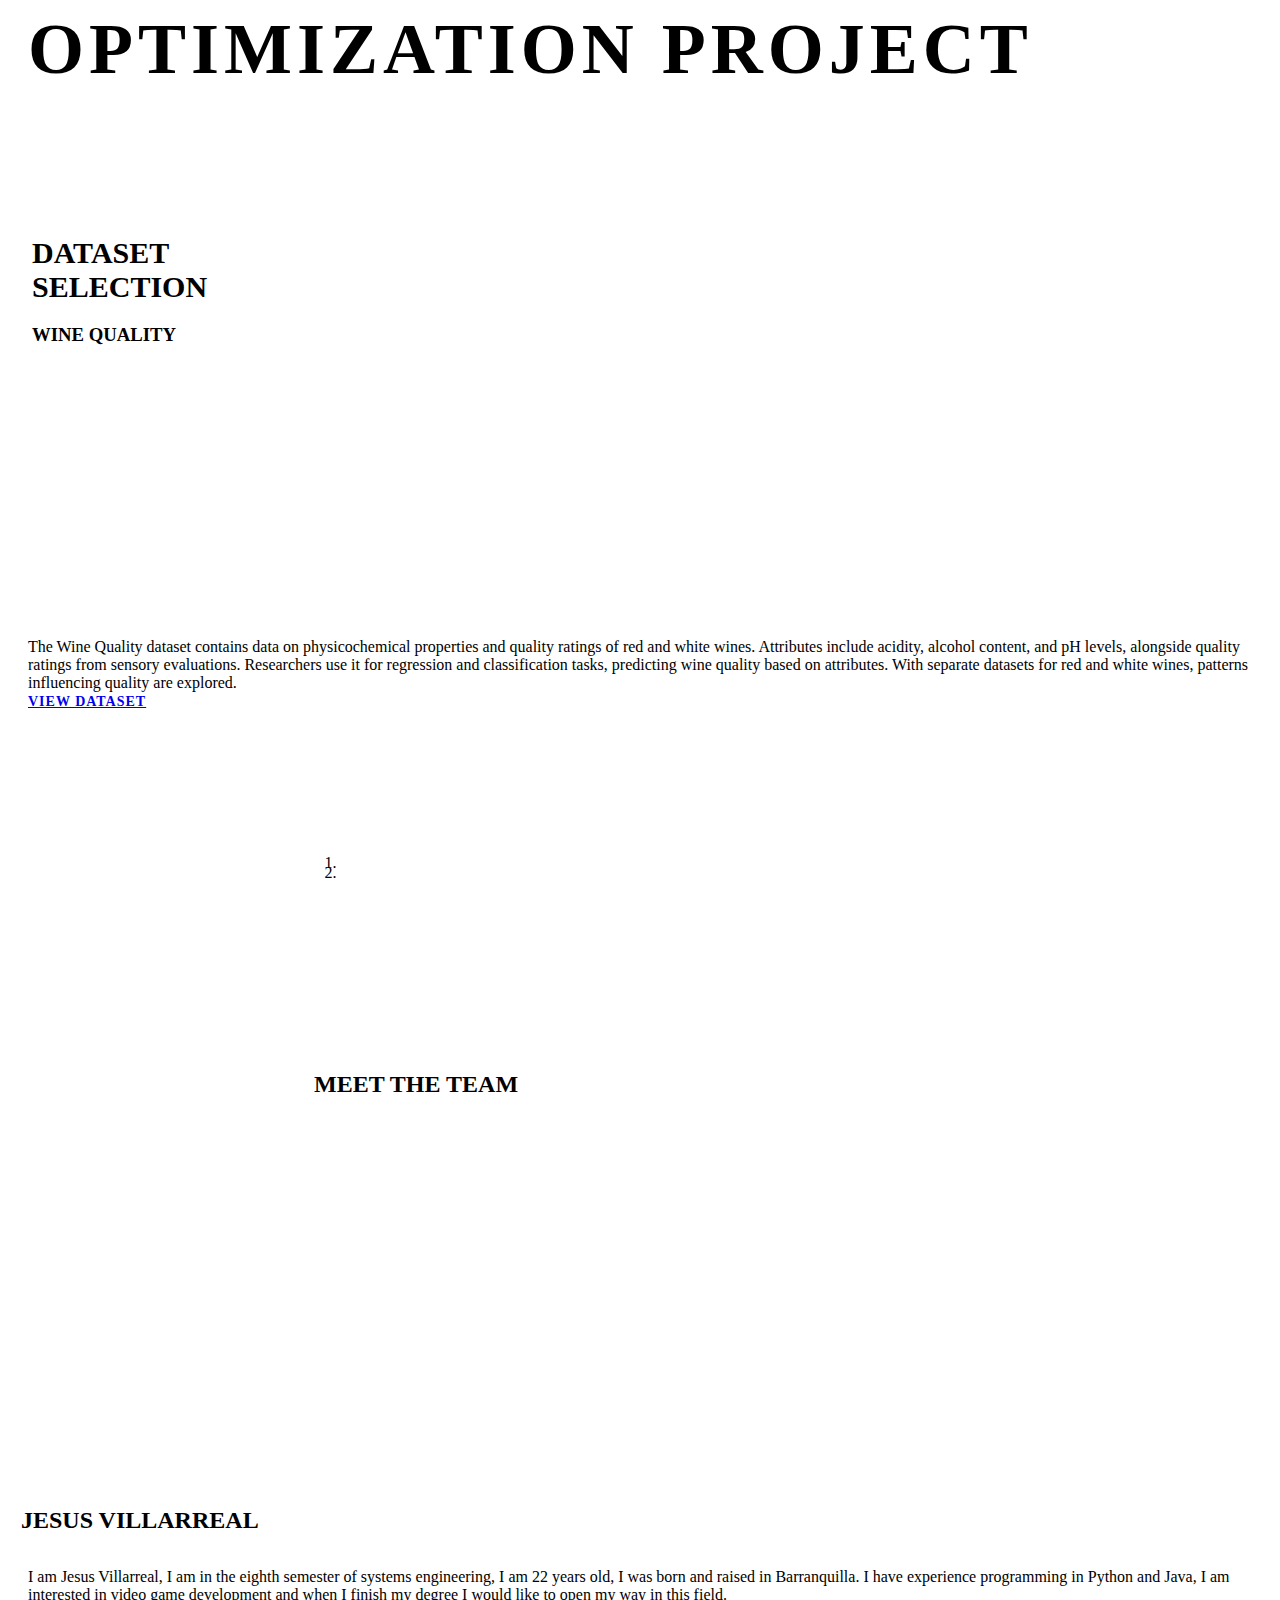
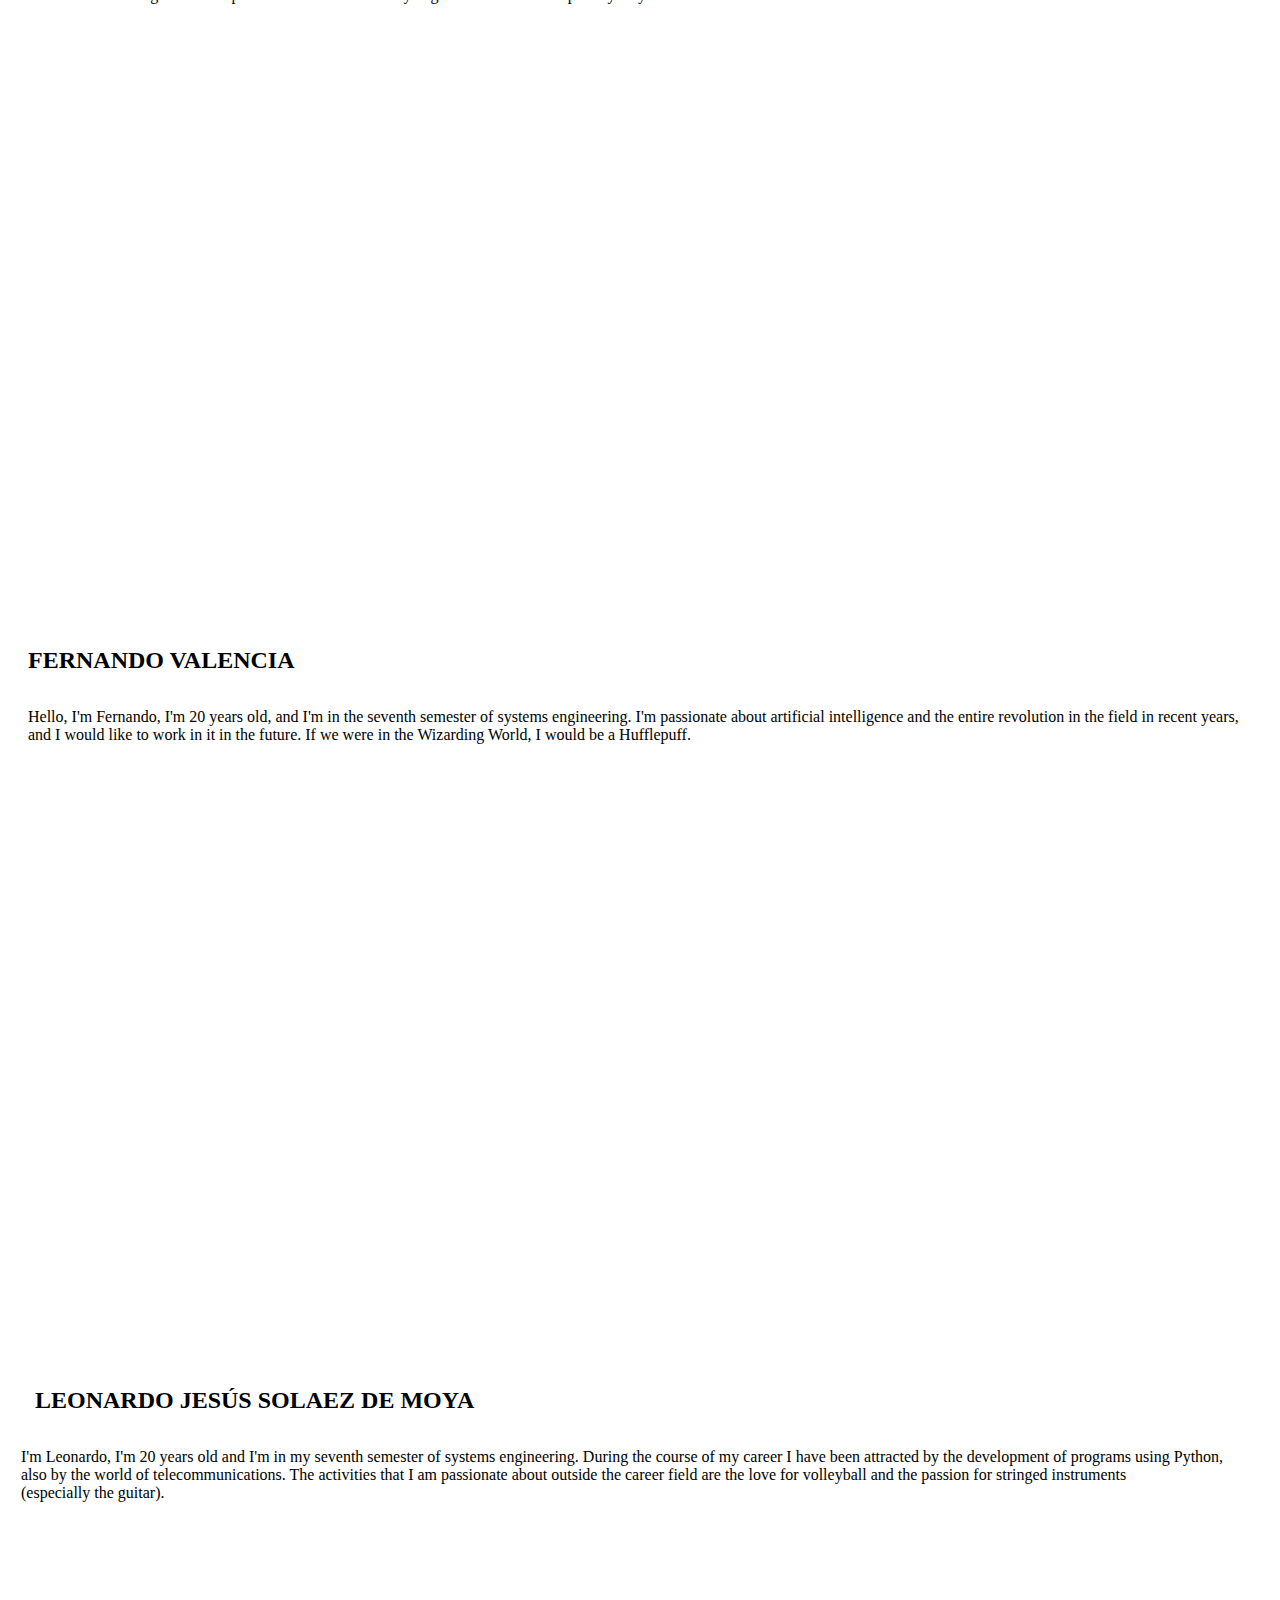
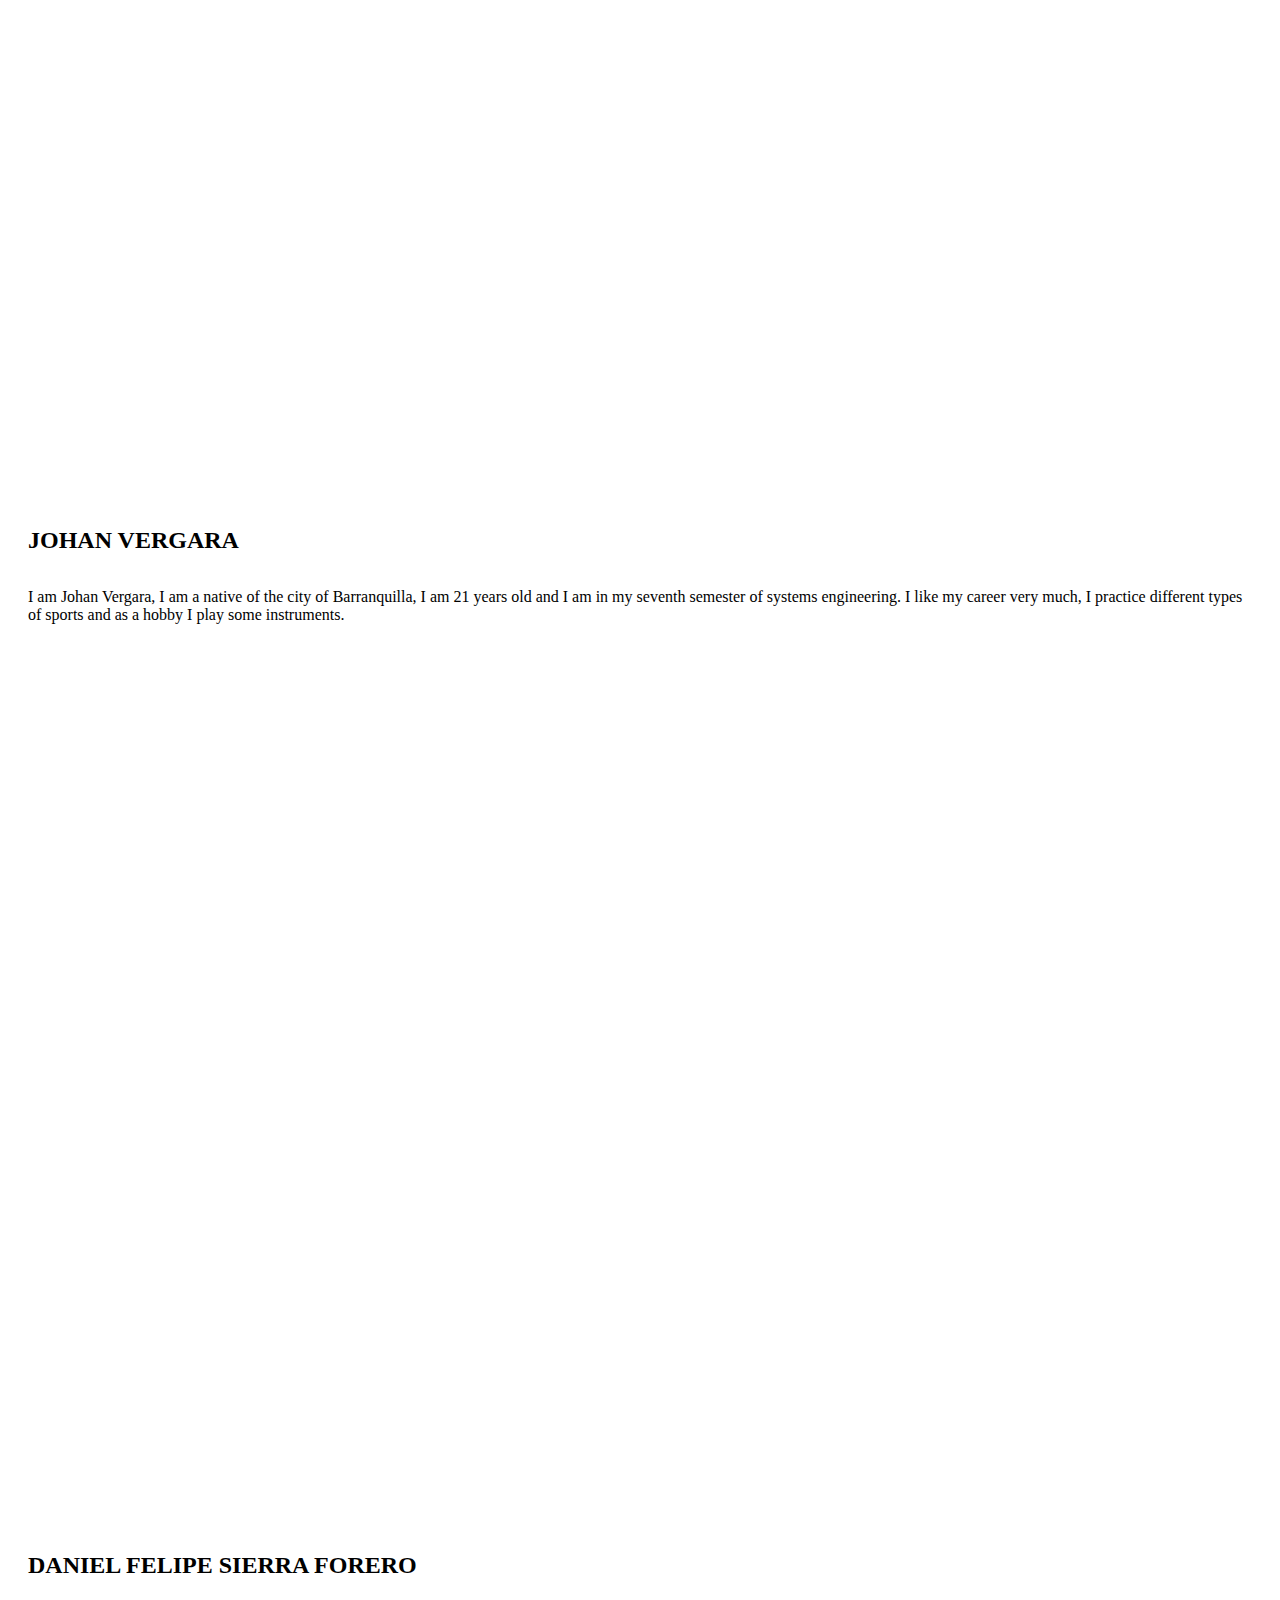
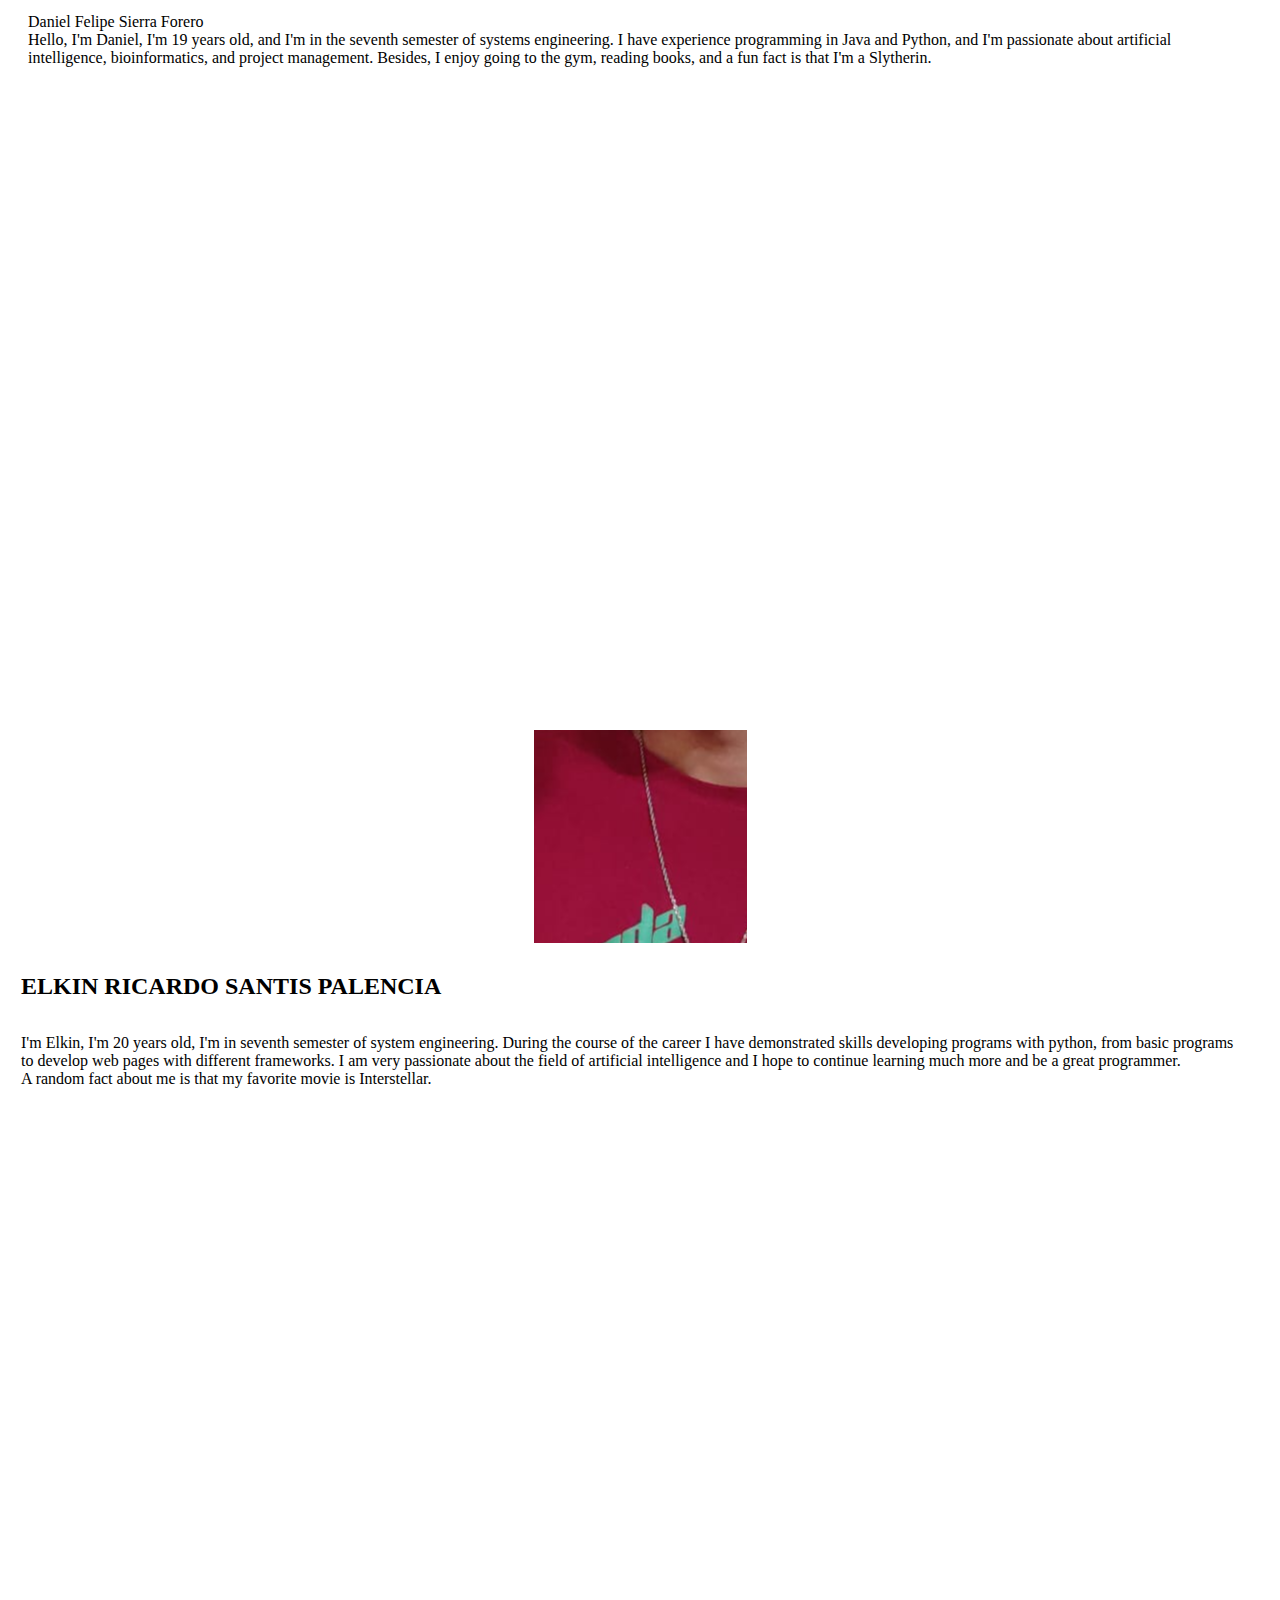
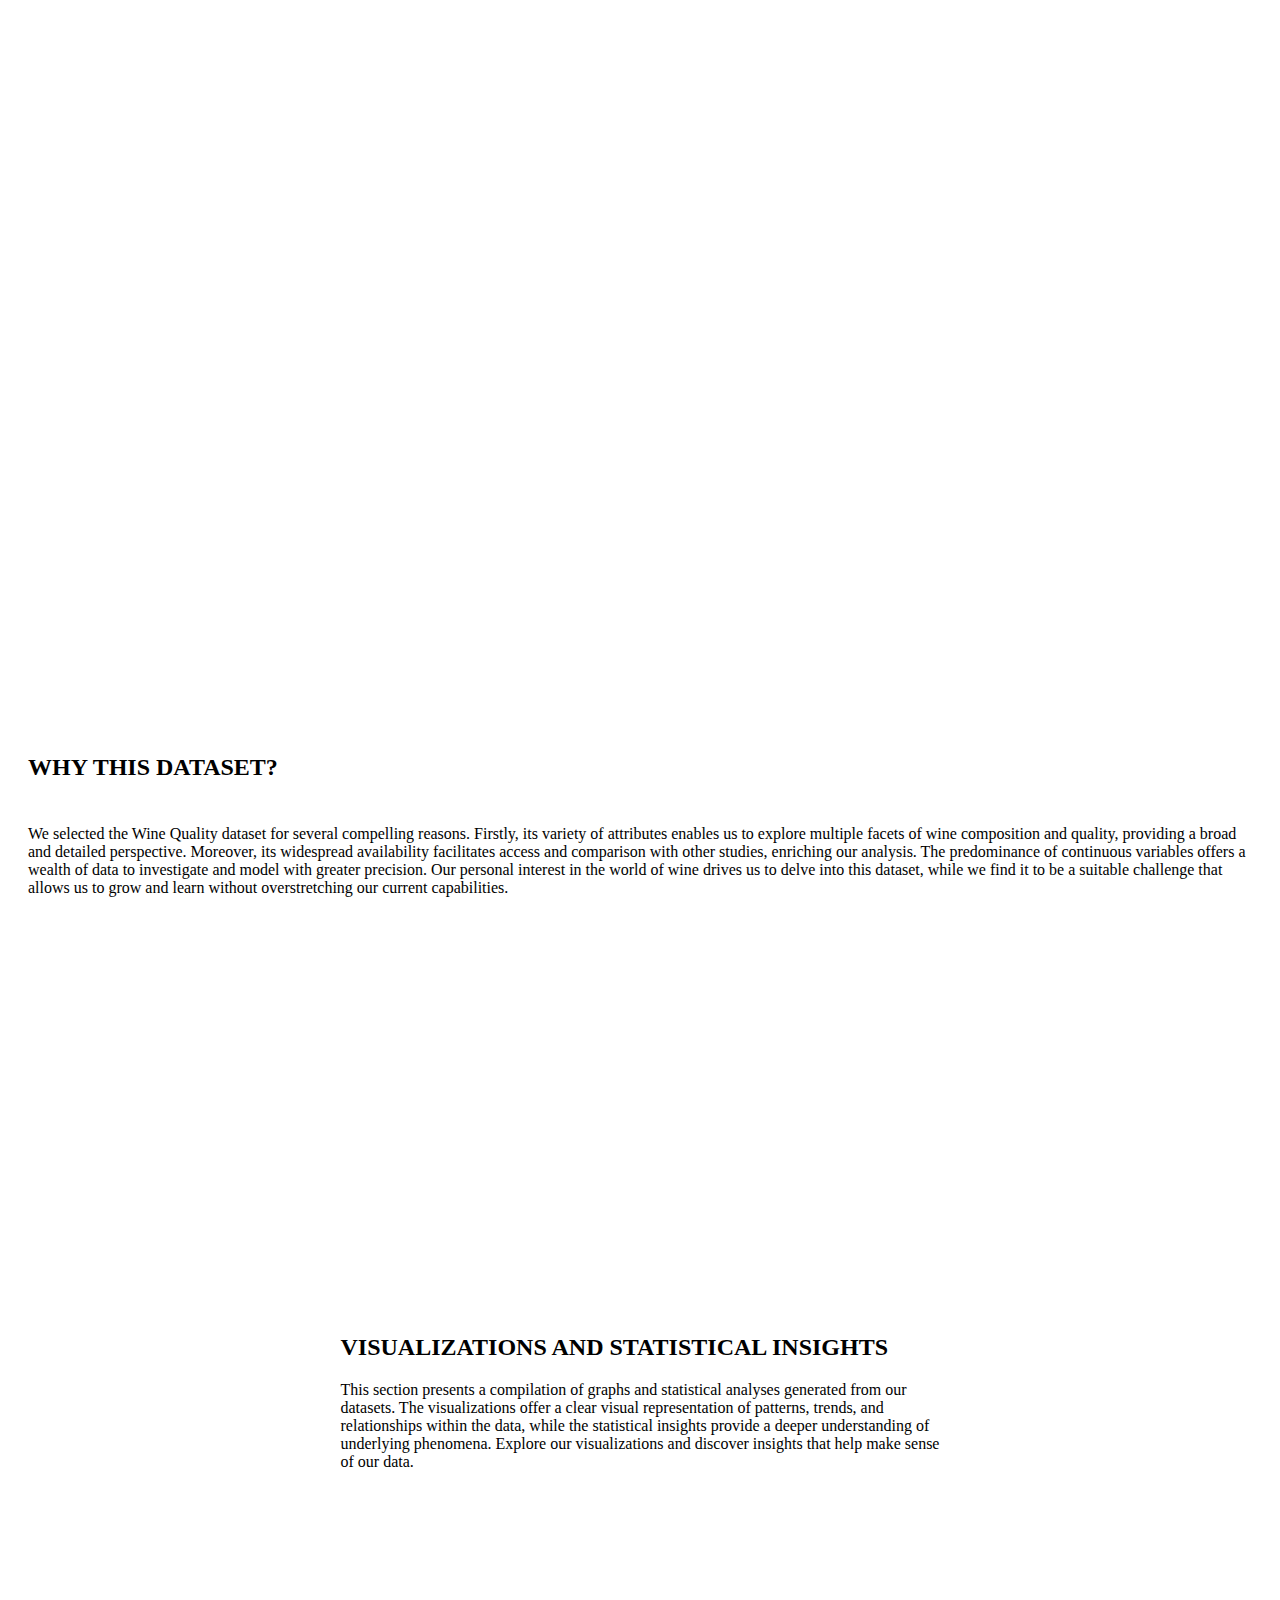
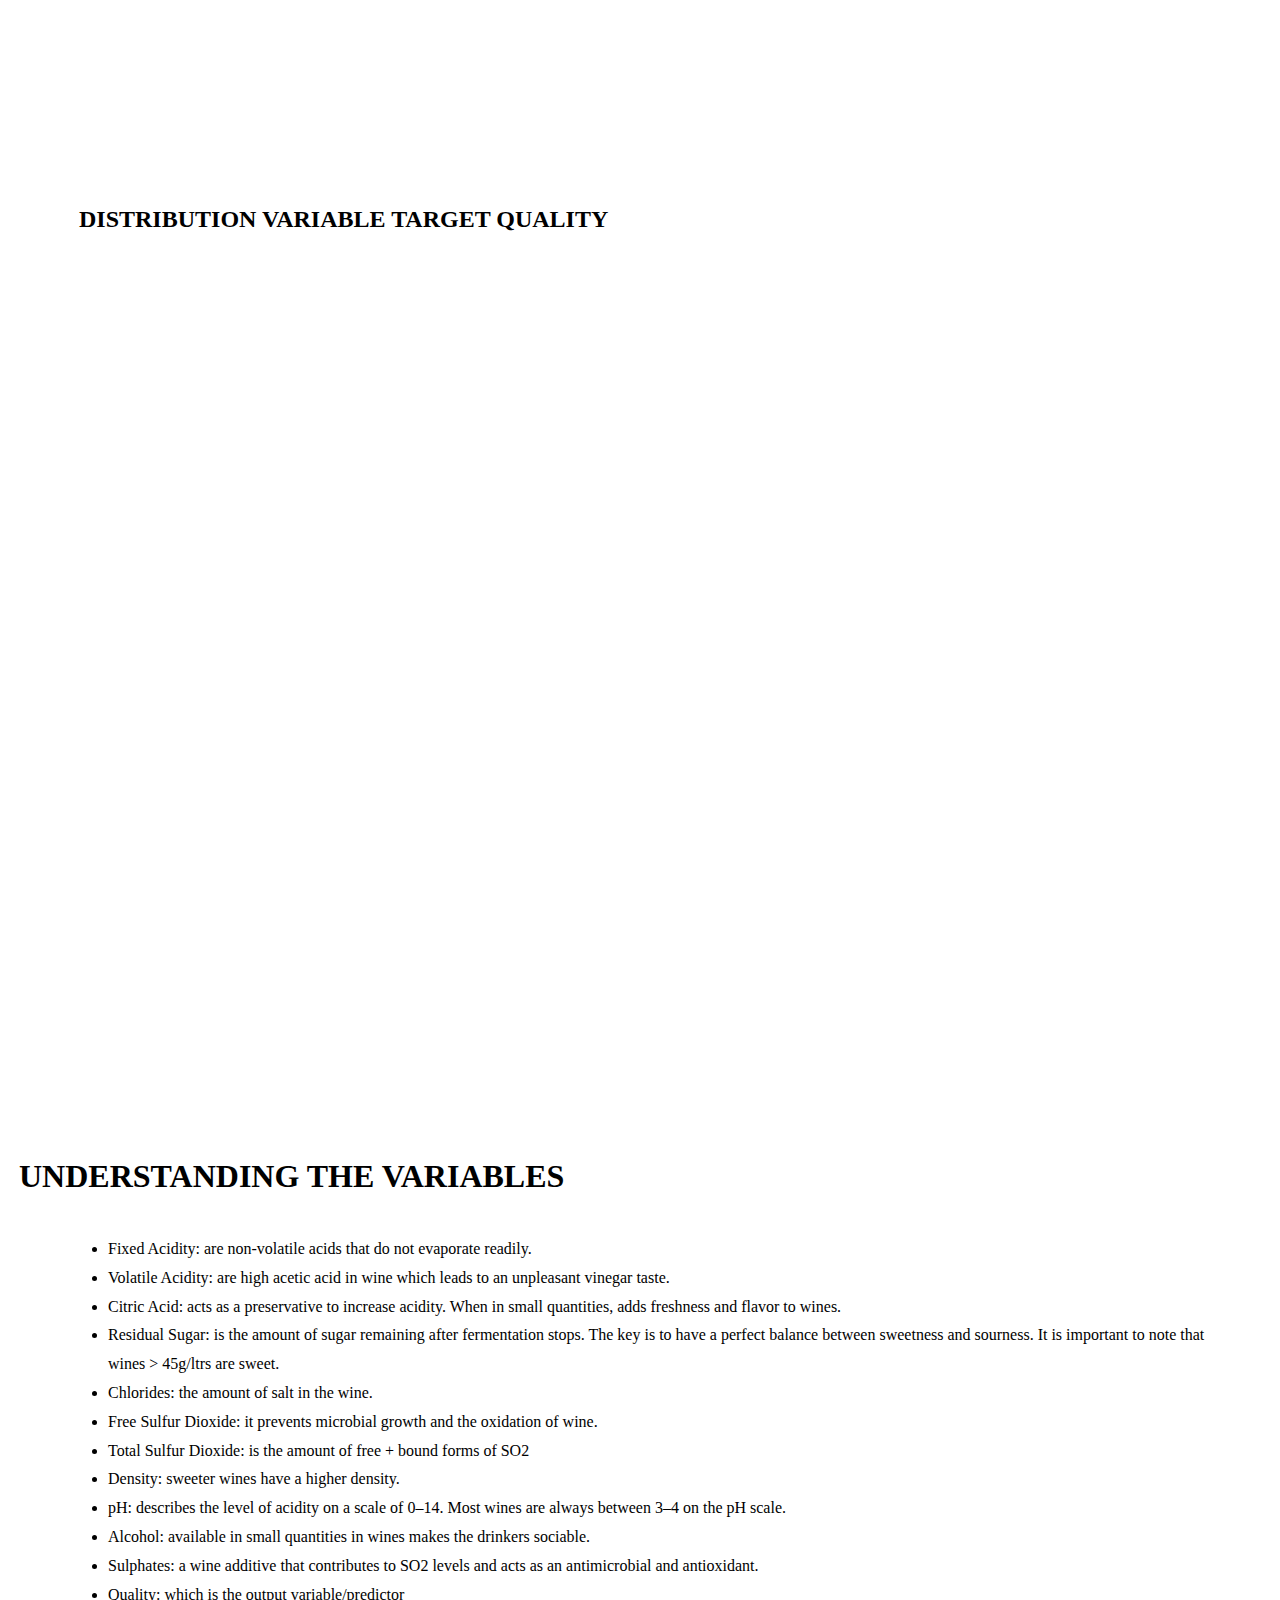
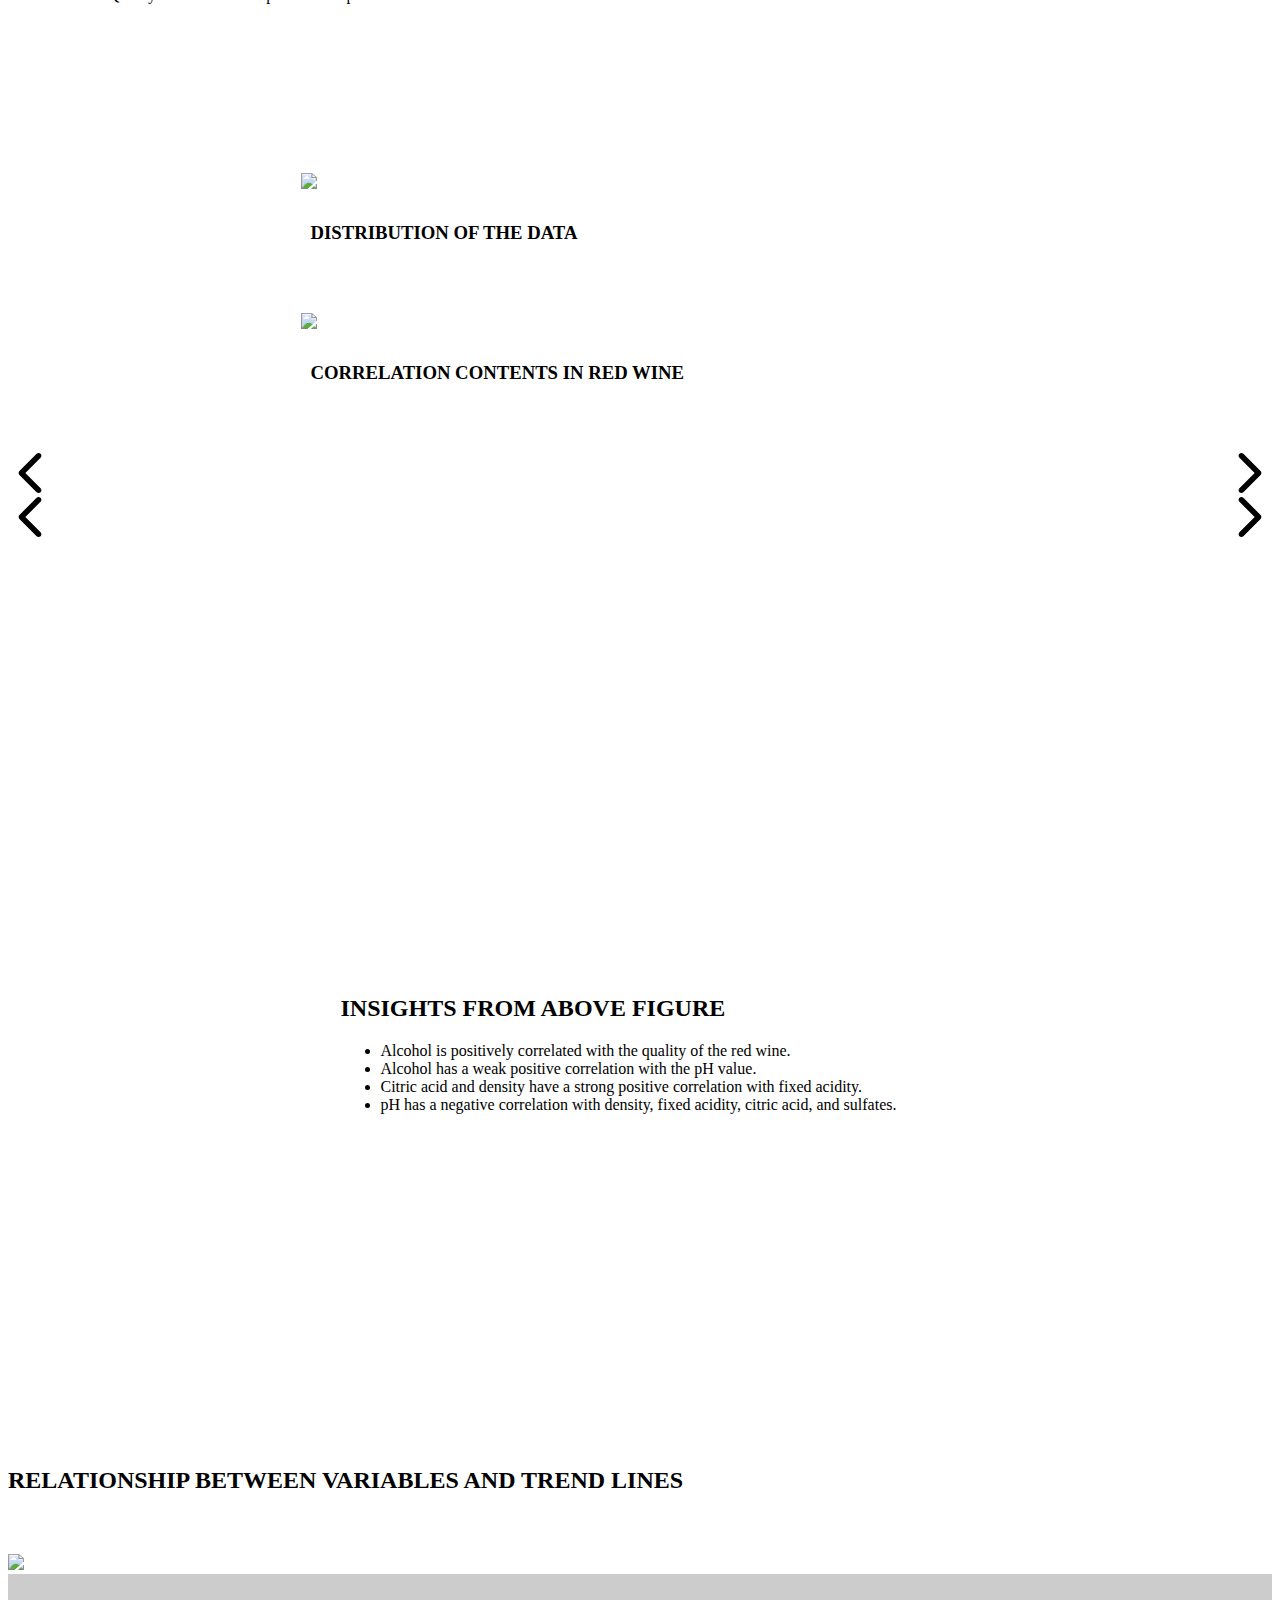
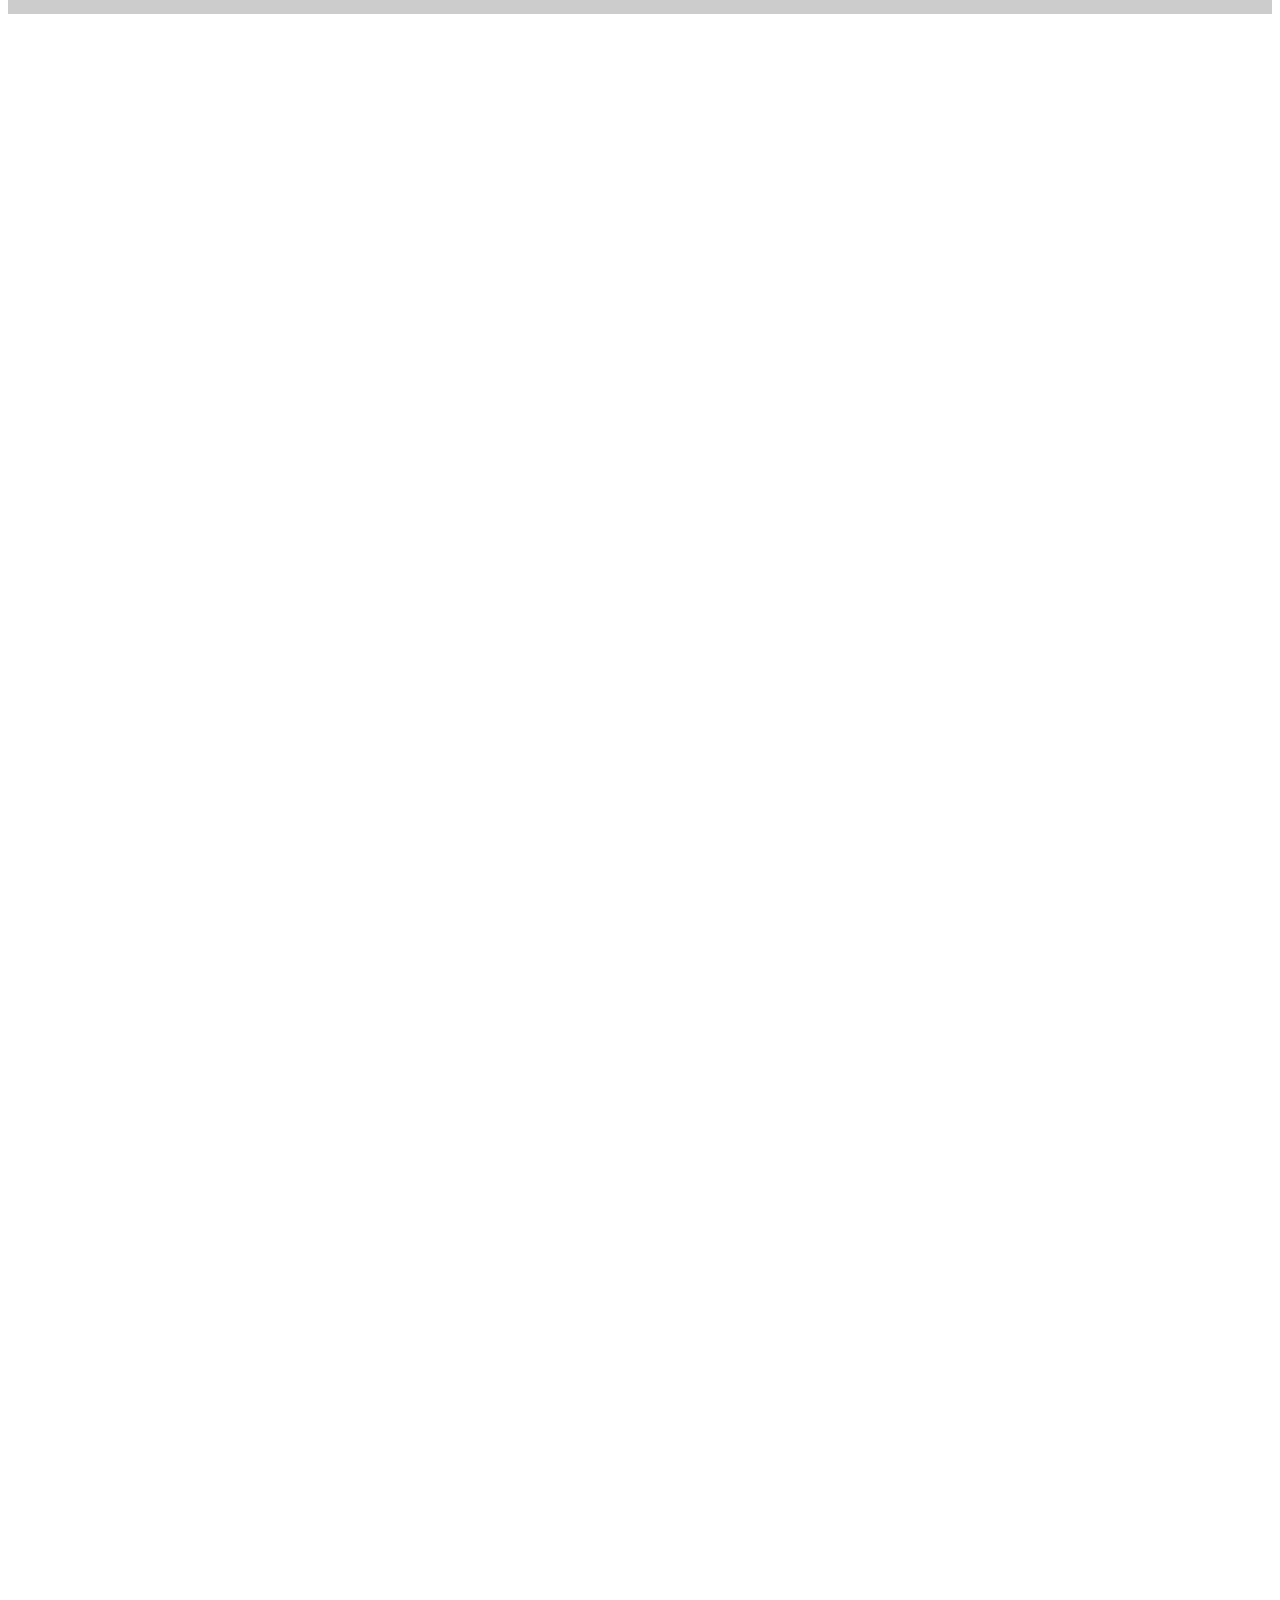
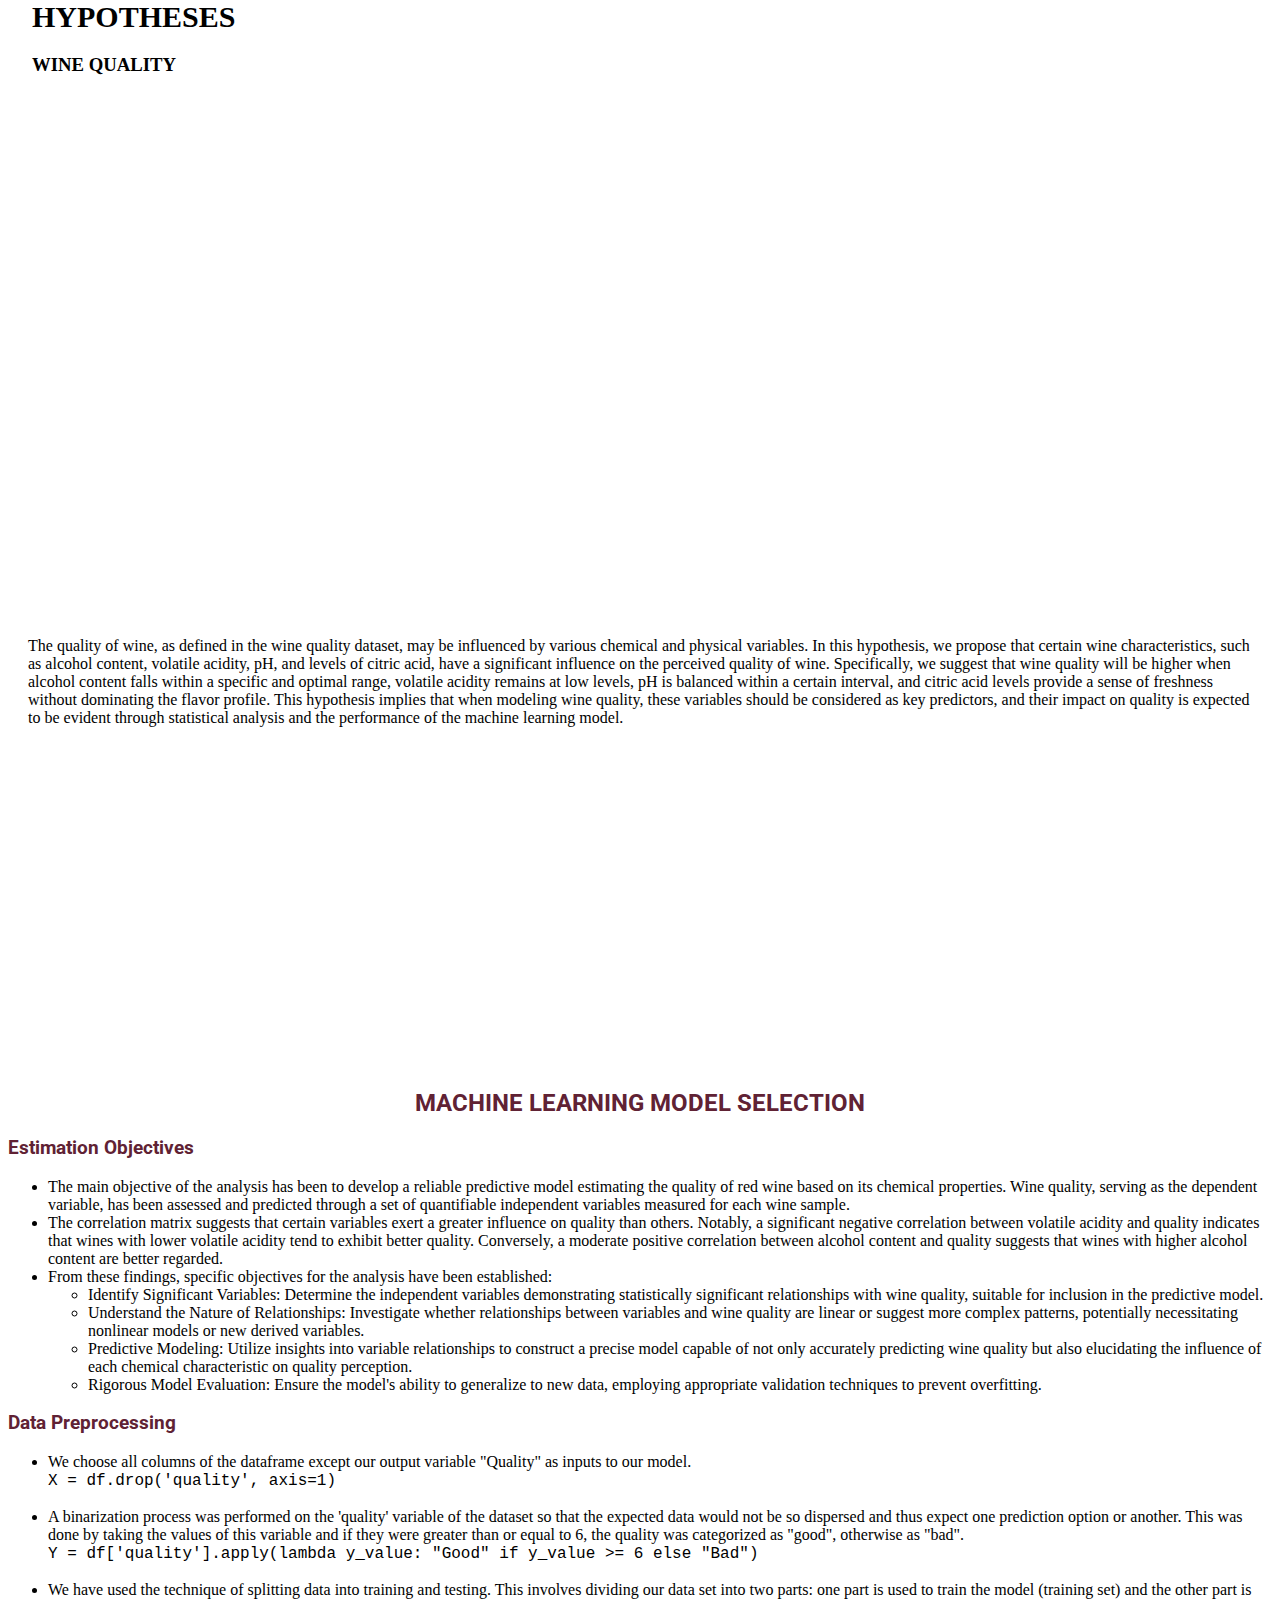
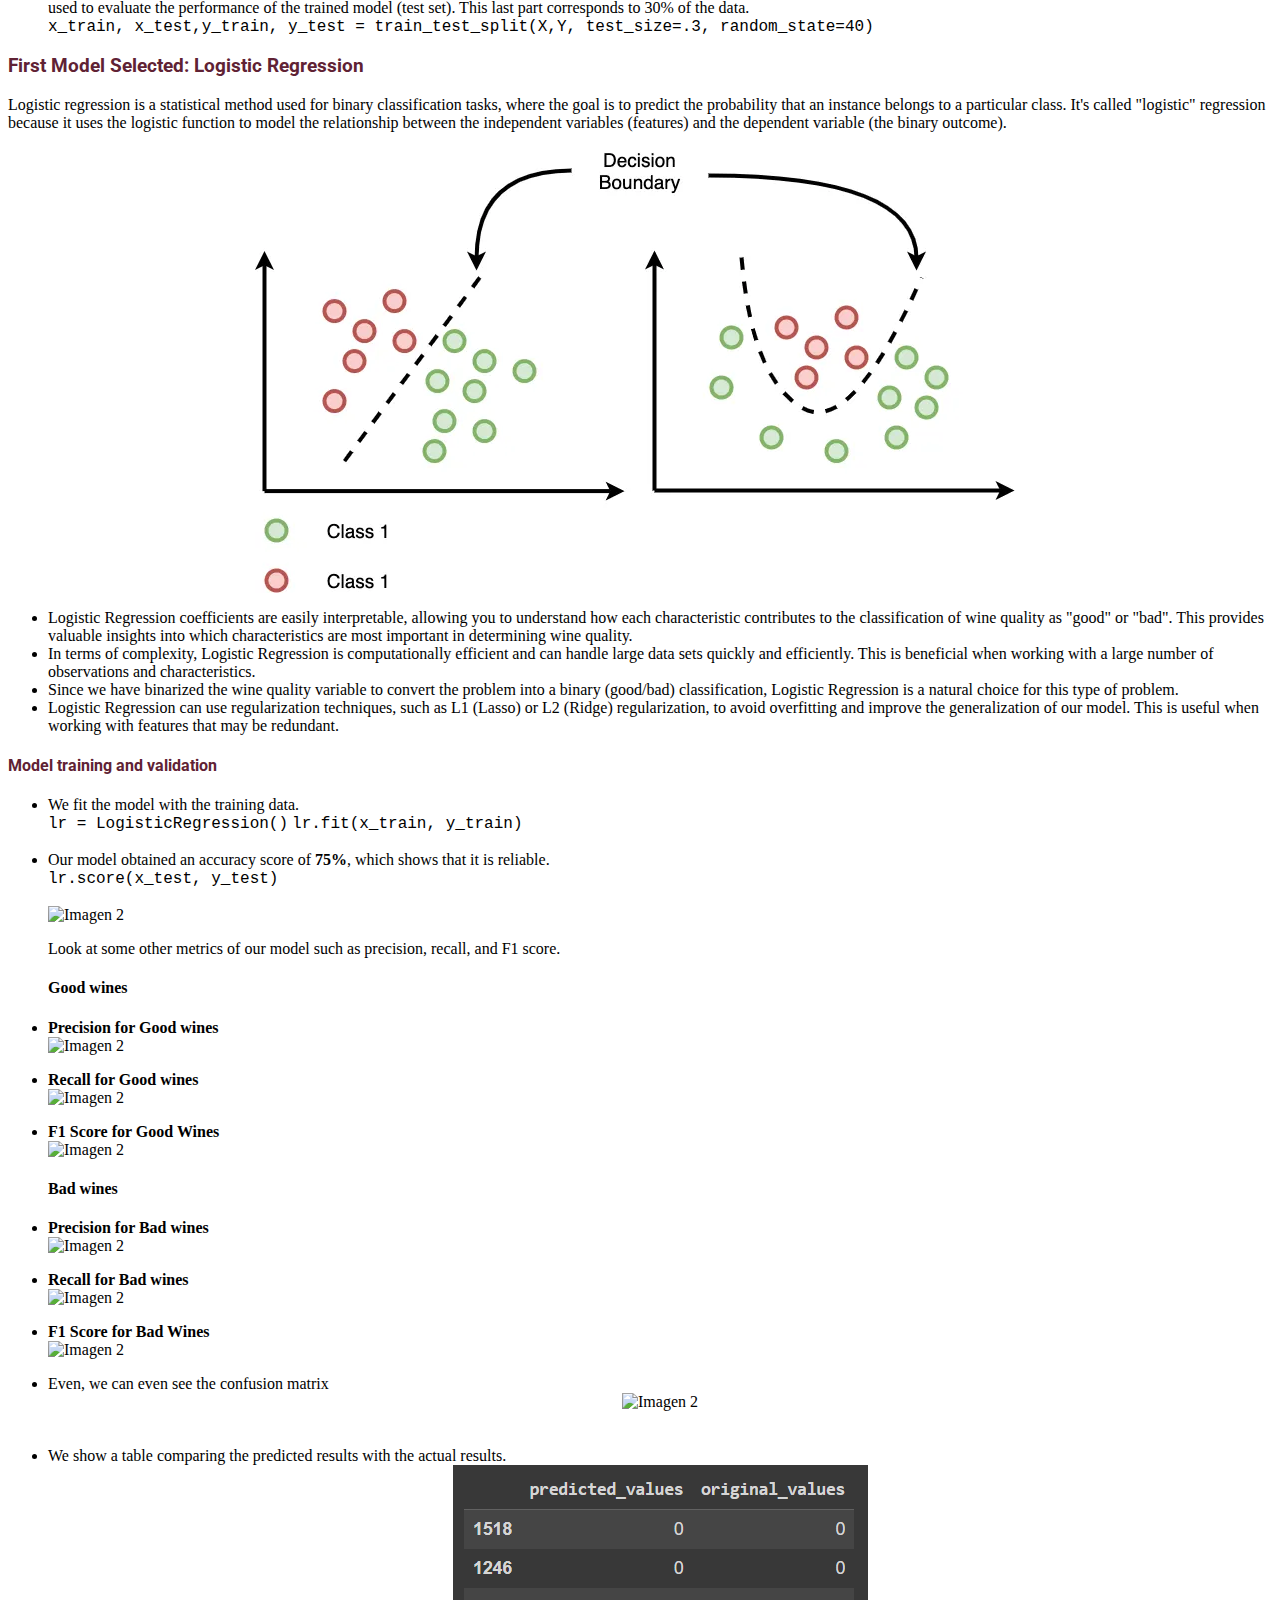
==== commit 6d73e4b4: "Update index.html with corrections and remove unnecessary sentence" ====
--- a/index.html
+++ b/index.html
@@ -9,7 +9,7 @@
   <meta name="description" content="">
   <title>OPTIMIZATION PROJECT</title>
   <link rel="stylesheet" href='static/styles/nicepage.css'>
-  <link rel="stylesheet" href='static/styles/OPTIMIZATION-PROJECT.css'>  
+  <link rel="stylesheet" href='static/styles/OPTIMIZATION-PROJECT.css'>
   <script class="u-script" type="text/javascript" src="static/js/jquery.js" defer=""></script>
   <script class="u-script" type="text/javascript" src="static/js/nicepage.js" defer=""></script>
   <meta name="generator" content="Nicepage 6.5.3, nicepage.com">
@@ -377,94 +377,379 @@
     </div>
   </section>
 
-  
+
   <section class="u-clearfix u-section-12" id="sec-8a3b">
     <div class="u-clearfix u-sheet u-sheet-1">
-        <h2 class="u-text u-text-1 u-text-center" style="font-family: 'Roboto', sans-serif; color: #602234; text-align: center;">MACHINE LEARNING MODEL SELECTION I</h2>
-        <div class="u-layout u-layout-horizontal u-layout-wrap u-layout-1">
-            <div class="u-container-style u-layout-cell u-size-30 u-layout-cell-1">
-                <div class="u-container-layout u-container-layout-1">
-                    <h3 class="u-text u-text-2 u-text-center" style="font-family: 'Roboto', sans-serif; color: #602234;">Estimation Objectives</h3>
-                    <ul class="u-text u-text-3">
-                        <li>The main objective of the analysis has been to develop a reliable predictive model estimating the quality of red wine based on its chemical properties. Wine quality, serving as the dependent variable, has been assessed and predicted through a set of quantifiable independent variables measured for each wine sample.</li>
-                        <li>The correlation matrix suggests that certain variables exert a greater influence on quality than others. Notably, a significant negative correlation between volatile acidity and quality indicates that wines with lower volatile acidity tend to exhibit better quality. Conversely, a moderate positive correlation between alcohol content and quality suggests that wines with higher alcohol content are better regarded.</li>
-                        <li>From these findings, specific objectives for the analysis have been established:</li>
-                        <ul>
-                            <li>Identify Significant Variables: Determine the independent variables demonstrating statistically significant relationships with wine quality, suitable for inclusion in the predictive model.</li>
-                            <li>Understand the Nature of Relationships: Investigate whether relationships between variables and wine quality are linear or suggest more complex patterns, potentially necessitating nonlinear models or new derived variables.</li>
-                            <li>Predictive Modeling: Utilize insights into variable relationships to construct a precise model capable of not only accurately predicting wine quality but also elucidating the influence of each chemical characteristic on quality perception.</li>
-                            <li>Rigorous Model Evaluation: Ensure the model's ability to generalize to new data, employing appropriate validation techniques to prevent overfitting.</li>
-                        </ul>
-                    </ul>
-                </div>
-            </div>
-            <div class="u-container-style u-layout-cell u-size-30 u-layout-cell-2">
-                <div class="u-container-layout u-container-layout-2">
-                    <h3 class="u-text u-text-4 u-text-center" style="font-family: 'Roboto', sans-serif; color: #602234;">Details About Our First Selected Model</h3>
-                    <div style="display: flex; justify-content: center;">
-                      <img src="static\images\im1.png" alt="Imagen 2">
-                    </div>
-                    <ul class="u-text u-text-5">
-                        <li>Logistic Regression coefficients are easily interpretable, allowing you to understand how each characteristic contributes to the classification of wine quality as "good" or "bad". This provides valuable insights into which characteristics are most important in determining wine quality.</li>
-                        <li>In terms of complexity, Logistic Regression is computationally efficient and can handle large data sets quickly and efficiently. This is beneficial when working with a large number of observations and characteristics.</li>
-                        <li>Since we have binarized the wine quality variable to convert the problem into a binary (good/bad) classification, Logistic Regression is a natural choice for this type of problem.</li>
-                        <li>Logistic Regression can use regularization techniques, such as L1 (Lasso) or L2 (Ridge) regularization, to avoid overfitting and improve the generalization of our model. This is useful when working with features that may be redundant.</li>
-                    </ul>
-                </div>
-            </div>
-            <div class="u-container-style u-layout-cell u-size-30 u-layout-cell-3">
-                <div class="u-container-layout u-container-layout-3">
-                    <h3 class="u-text u-text-6 u-text-center" style="font-family: 'Roboto', sans-serif; color: #602234;">Validation Methods and Metrics Employed</h3>
-                    <ul class="u-text u-text-7">
-                        <li>In terms of validation methods, we have used the technique of splitting data into training and testing. This involves dividing our data set into two parts: one part is used to train the model (training set) and the other part is used to evaluate the performance of the trained model (test set).</li>
-                        <code>x_train, x_test,y_train, y_test = train_test_split(X,Y, test_size=.2, random_state=10)</code>
-                        <li>We normalized the numerical data using Min-Max Scaling to scale it to the range [0, 1], which is a common practice to make sure that all features have the same weight during model training.</li>
-                        <pre>
-                          # creating normalization object
-                          norm = MinMaxScaler()
-                          # fit data
-                          norm_fit = norm.fit(x_train)
-                          x_train = norm_fit.transform(x_train)
-                          x_test = norm_fit.transform(x_test)
-                        </pre>
-                        <li>A binarization process was performed on the 'quality' variable of the dataset so that the expected data would not be so dispersed and thus expect one prediction option or another. This was done by taking the values of this variable and if they were greater than or equal to 7, the quality was categorized as "good", otherwise as "bad".</li>
-                        <code>Y =  df['quality'].apply(lambda y_value: 1 if y_value >= 7 else 0)</code>
-                        <li>Our model obtained an accuracy score of <strong>86.25%</strong>, which shows that it is very reliable.</li>
-                        <!-- <img src="static\images\im3.png" alt="Imagen 2"> -->
-                        <code>lr.score(x_test, y_test)</code>
-                        <li>We show a table comparing the predicted results with the actual results.</li>
-                        <pre>                                            
-                            y_predict = list(lr.predict(x_test))
-                            predicted_df = {'predicted_values': y_predict, 'original_values': y_test}
-                            predicted_df = pd.DataFrame(predicted_df)
-                            predicted_df
-                          </pre>
-                        <div style="display: flex; justify-content: center;">
-                          <img src="static\images\im2.png" alt="Imagen 2">
-                        </div>
-                        <li>To verify the above, we checked which of these results were equal to the expected ones to verify the percentage of accuracy, obtaining that out <strong>of 320 expected results</strong>, <strong>276 accurates predictions</strong>.</li>
-                          <code>
-                            count_equal_values = (predicted_df['predicted_values'] == predicted_df['original_values']).sum()
-                          </code>                    
-                        <!-- <img src="static\images\im4.png" alt="Imagen 2"> -->
-                        
-                    </ul>
-                </div>
-            </div>
-            <div class="u-container-style u-layout-cell u-size-30 u-layout-cell-4">
-                <div class="u-container-layout u-container-layout-4">
-                    <h3 class="u-text u-text-8 u-text-center" style="font-family: 'Roboto', sans-serif; color: #602234;">Preliminary Conclusions</h3>
-                    <ul class="u-text u-text-9">
-                        <li>The logistic regression model has exhibited notably satisfactory performance, yielding a score of 0.8625. This result suggests the model's capability to account for a considerable proportion of variability in wine quality.</li>
-                        <li>According to the correlation matrix, it is observed that the variables "alcohol," "volatile acidity," and "sulphates" exhibit significant correlations with the target variable, wine quality. These variables play a crucial role in predicting wine quality, and therefore, their inclusion in the predictive model is suggested to be responsible for optimal model performance.</li>
-                        <li>A cross-validation strategy with an 80-20 split has been implemented to evaluate the model's generalization ability. Results indicate the model's adequacy in generalizing to new data, implying minimal risk of significant overfitting.</li>
-                    </ul>
-                </div>
-            </div>
-        </div>
-    </div>
-</section>
+      <h2 class="u-text u-text-1 u-text-center"
+        style="font-family: 'Roboto', sans-serif; color: #602234; text-align: center;">MACHINE LEARNING MODEL SELECTION</h2>
+      <div class="u-layout u-layout-horizontal u-layout-wrap u-layout-1">
+        <div class="u-container-style u-layout-cell u-size-30 u-layout-cell-1">
+          <div class="u-container-layout u-container-layout-1">
+            <h3 class="u-text u-text-2 u-text-center" style="font-family: 'Roboto', sans-serif; color: #602234;">
+              Estimation Objectives</h3>
+            <ul class="u-text u-text-3">
+              <li>The main objective of the analysis has been to develop a reliable predictive model estimating the
+                quality of red wine based on its chemical properties. Wine quality, serving as the dependent variable,
+                has been assessed and predicted through a set of quantifiable independent variables measured for each
+                wine sample.</li>
+              <li>The correlation matrix suggests that certain variables exert a greater influence on quality than
+                others. Notably, a significant negative correlation between volatile acidity and quality indicates that
+                wines with lower volatile acidity tend to exhibit better quality. Conversely, a moderate positive
+                correlation between alcohol content and quality suggests that wines with higher alcohol content are
+                better regarded.</li>
+              <li>From these findings, specific objectives for the analysis have been established:</li>
+              <ul>
+                <li>Identify Significant Variables: Determine the independent variables demonstrating statistically
+                  significant relationships with wine quality, suitable for inclusion in the predictive model.</li>
+                <li>Understand the Nature of Relationships: Investigate whether relationships between variables and wine
+                  quality are linear or suggest more complex patterns, potentially necessitating nonlinear models or new
+                  derived variables.</li>
+                <li>Predictive Modeling: Utilize insights into variable relationships to construct a precise model
+                  capable of not only accurately predicting wine quality but also elucidating the influence of each
+                  chemical characteristic on quality perception.</li>
+                <li>Rigorous Model Evaluation: Ensure the model's ability to generalize to new data, employing
+                  appropriate validation techniques to prevent overfitting.</li>
+              </ul>
+            </ul>
+          </div>
+        </div>
+        <div class="u-container-style u-layout-cell u-size-30 u-layout-cell-3">
+          <div class="u-container-layout u-container-layout-3">
+            <h3 class="u-text u-text-6 u-text-center" style="font-family: 'Roboto', sans-serif; color: #602234;">Data
+              Preprocessing</h3>
+            <ul class="u-text u-text-7">
+              <li>We choose all columns of the dataframe except our output variable "Quality" as inputs to our model.
+              </li>
+              <code>X = df.drop('quality', axis=1)</code>
+              <br><br>
+              <li>A binarization process was performed on the 'quality' variable of the dataset so that the expected
+                data would not be so dispersed and thus expect one prediction option or another. This was done by taking
+                the values of this variable and if they were greater than or equal to 6, the quality was categorized as
+                "good", otherwise as "bad".</li>
+              <code>Y =  df['quality'].apply(lambda y_value: "Good" if y_value >= 6 else "Bad")</code>
+              <br><br>
+              <li>We have used the technique of splitting data into training and testing. This involves dividing our
+                data set into two parts: one part is used to train the model (training set) and the other part is used
+                to evaluate the performance of the trained model (test set). This last part corresponds to 30% of the
+                data.</li>
+              <code>x_train, x_test,y_train, y_test = train_test_split(X,Y, test_size=.3, random_state=40)</code>
+            </ul>
+          </div>
+        </div>
+        <div class="u-container-style u-layout-cell u-size-30 u-layout-cell-2">
+          <div class="u-container-layout u-container-layout-2">
+            <h3 class="u-text u-text-4 u-text-center" style="font-family: 'Roboto', sans-serif; color: #602234;">First Model Selected: Logistic Regression</h3>
+            <p>Logistic regression is a statistical method used for binary classification tasks, where the goal is to predict the probability that an instance belongs 
+              to a particular class. It's called "logistic" regression because it uses the logistic function to model the relationship 
+              between the independent variables (features) and the dependent variable (the binary outcome).</p>
+            <div style="display: flex; justify-content: center;">
+              <img src="static\images\im1.png" alt="Imagen 2">
+            </div>
+            <ul class="u-text u-text-5">
+              <li>Logistic Regression coefficients are easily interpretable, allowing you to understand how each
+                characteristic contributes to the classification of wine quality as "good" or "bad". This provides
+                valuable insights into which characteristics are most important in determining wine quality.</li>
+              <li>In terms of complexity, Logistic Regression is computationally efficient and can handle large data
+                sets quickly and efficiently. This is beneficial when working with a large number of observations and
+                characteristics.</li>
+              <li>Since we have binarized the wine quality variable to convert the problem into a binary (good/bad)
+                classification, Logistic Regression is a natural choice for this type of problem.</li>
+              <li>Logistic Regression can use regularization techniques, such as L1 (Lasso) or L2 (Ridge)
+                regularization, to avoid overfitting and improve the generalization of our model. This is useful when
+                working with features that may be redundant.</li>
+            </ul>
+          </div>
+        </div>
+        <!--Model trainig and validation section-->
+        <div class="u-container-style u-layout-cell u-size-30 u-layout-cell-4">
+          <div class="u-container-layout u-container-layout-4">
+            <h4 class="u-text u-text-8 u-text-center" style="font-family: 'Roboto', sans-serif; color: #602234;">Model training and validation</h4>
+            <ul class="u-text u-text-9">
+              <li>We fit the model with the training data.</li>
+              <code>lr = LogisticRegression()</code>
+              <code>lr.fit(x_train, y_train)</code>
+              <br></br>
+
+              <li>Our model obtained an accuracy score of <strong>75%</strong>, which shows that it is reliable.
+              </li>
+              <!-- <img src="static\images\im3.png" alt="Imagen 2"> -->
+              <code>lr.score(x_test, y_test)</code>
+              <br></br>
+              <div style="display: flex">
+                <img src="static\images\score.png" alt="Imagen 2">
+              </div>
+            <p></p>
+
+              Look at some other metrics of our model such as precision, recall, and F1 score.
+          
+              <h4>Good wines</h4>
+              
+              <li><strong>Precision for Good wines</strong></li>
+              <div style="display: flex">
+                <img src="static\images\precision.png" alt="Imagen 2">
+              </div>
+              <p></p>
+              <li><strong>Recall for Good wines</strong></li>
+              <div style="display: flex">
+                <img src="static\images\recall.png" alt="Imagen 2">
+              </div>
+              <p></p>
+              <li><strong>F1 Score for Good Wines</strong></li>
+              <div style="display: flex">
+                <img src="static\images\f1.png" alt="Imagen 2">
+              </div>
+              
+              <h4>Bad wines</h4>
+              <li><strong>Precision for Bad wines</strong></li>
+              <div style="display: flex">
+                <img src="static\images\precision2.png" alt="Imagen 2">
+              </div>
+              <p></p>
+              <li><strong>Recall for Bad wines</strong></li>
+              <div style="display: flex">
+                <img src="static\images\recall2.png" alt="Imagen 2">
+              </div>
+              <p></p>
+              <li><strong>F1 Score for Bad Wines</strong></li>
+              <div style="display: flex">
+                <img src="static\images\f1_2.png" alt="Imagen 2">
+              </div>
+             <p></p>
+
+              <li>Even, we can even see the confusion matrix</li>
+              <div style="display: flex;justify-content: center;">
+                <img src="static\images\matrix.png" alt="Imagen 2">
+              </div>
+              <br></br>
+
+              <li>We show a table comparing the predicted results with the actual results.</li>
+              <div style="display: flex; justify-content: center;">
+                <img src="static\images\im2.png" alt="Imagen 2">
+              </div>
+              <p></p>
+              <li>To verify the above, we checked which of these results were equal to the expected ones to verify the
+                percentage of accuracy, obtaining that out <strong>of 480 expected results</strong>, <strong>360
+                  accurates predictions</strong>.</li>
+            </ul>
+          </div>
+        </div>
+
+        <!--Using cross validation section-->
+        <div class="u-container-style u-layout-cell u-size-30 u-layout-cell-5">
+          <div class="u-container-layout u-container-layout-5">
+            <h4 class="u-text u-text-10 u-text-center" style="font-family: 'Roboto', sans-serif; color: #602234;">Cross validation</h4>
+            <p>Metrics obtained from a single dataset in a machine learning model may not be indicative of its real-world
+            performance on unseen data. This is because the model might have overfit or learned specific features of
+            that particular dataset, leading to biased evaluation.</p>
+            <p>Cross-validation is a crucial technique that addresses this issue by splitting the dataset into multiple
+            partitions and performing multiple iterations of training and evaluation. This allows us to assess the
+            model's performance on different subsets of data and calculate more robust and generalizable evaluation
+            metrics. By averaging the metrics across multiple cross-validation runs, we obtain a more reliable estimate
+            of the model's performance on new and unseen data.</p>
+            <pre>
+            <code>
+              lr_scores = [] ## Lista para guardar los scores en cada iteracion
+              lr_precisionG = [] ## Litsa para guradar la precision para vinos buenos en cada iteracions
+              lr_precisionB = []  ## Lista para guardar la precision para vinos malos en cada iteracion
+              lr_f1G = [] ## Lista para guardar el f1 score para vinos buenos en cada iteracion
+              lr_f1B = [] ## Lista para guardar el f1 score para vinos malos en cada iteracion
+              lr_recallG = [] ## Lista para guardar el recall para vinos buenos en cada iteracion
+              lr_recallB = [] ## Lista para guardar el recall para vinos malos en cada iteracion
+              for k in range(1000):
+                x_train, x_test, y_train, y_test = train_test_split(X,Y, test_size=.3, random_state=k+1)
+                lr = LogisticRegression()
+                lr.fit(x_train, y_train)
+                lr_scores.append(lr.score(x_test, y_test))
+                lr_precisionG.append(precision_score(y_test, lr.predict(x_test), pos_label='Good'))
+                lr_precisionB.append(precision_score(y_test, lr.predict(x_test), pos_label='Bad'))
+                lr_recallG.append(recall_score(y_test, lr.predict(x_test), pos_label='Good'))
+                lr_recallB.append(recall_score(y_test, lr.predict(x_test), pos_label='Bad'))
+                lr_f1B.append(f1_score(y_test, lr.predict(x_test), pos_label='Bad'))
+                lr_f1G.append(f1_score(y_test, lr.predict(x_test), pos_label='Good'))
+            </code>
+            </pre >
+            <ul class="u-text u-text-11">
+              <li>In this case we will do 1000 iterations. In each iteration we will make a different partition for the training and test data of our model. We will do this by changing the <code>random_state</code> to the iteration number we are in.</li>
+              <li>We will save the score, precision, recall and f1 score of each iteration and then we will see their distributions.</li>
+              <p></p>
+              <li><strong>Scores</strong></li>
+              <div style="display: flex; justify-content: center;">
+                <img src="static\images\scores_cross.png" alt="Imagen 2">
+              </div>
+              <br/>
+              <li><strong>Precison</strong></li>
+              <div style="display: flex; justify-content: center;">
+                <img src="static\images\precision_cross.png" alt="Imagen 2">
+              </div>
+              <br/>
+              <li><strong>Recall</strong></li>
+              <div style="display: flex; justify-content: center;">
+                <img src="static\images\recall_cross.png" alt="Imagen 2">
+              </div>
+              <br/>
+              <li><strong>F1 Score</strong></li>
+              <div style="display: flex; justify-content: center;">
+                <img src="static\images\f1_cross.png" alt="Imagen 2">
+              </div>
+            </ul>
+          </div>
+        </div>
+        <div class="u-container-style u-layout-cell u-size-30 u-layout-cell-4">
+          <div class="u-container-layout u-container-layout-4">
+            <h3 class="u-text u-text-8 u-text-center" style="font-family: 'Roboto', sans-serif; color: #602234;">
+              Preliminary conclusions on the first model</h3>
+            <ul class="u-text u-text-9">
+              <li>The logistic regression model has exhibited notably satisfactory performance, yielding a score of
+                <strong>75%</strong>. This result suggests the model's capability to account for a considerable proportion of
+                variability in wine quality.</li>
+              <p></p>
+              <li>A cross-validation strategy with an 70-30 split has been implemented to evaluate the model's
+                generalization ability. Results indicate the model's adequacy in generalizing to new data, implying
+                minimal risk of significant overfitting.</li>
+              <p></p>
+              <li>Accuracy (Around 74%): Accuracy measures the proportion of correctly classified instances (both "good" and "bad" wines) among all instances. An accuracy of around 74% indicates that the model correctly classifies 74% of all wines (both good and bad). 
+                This suggests that the model performs moderately well in classifying wines into their correct categories.</li>
+              <p></p>
+              <li>Precision (Good wines around 76%, Bad wines around 72%): Precision measures the proportion of correctly predicted "good" (or "bad") instances among all instances predicted as "good" (or "bad") by the model. 
+                A precision of 76% for good wines means that when the model predicts a wine as good, it is correct 76% of the time. Similarly, a precision of 72% for bad wines indicates that when the model predicts a wine as bad, it is correct 72% of the time. 
+                This suggests that the model is reasonably good at avoiding false positives in both categories.</li>
+              <p></p>
+              <li>Recall (Good wines around 75%, Bad wines around 73%): Recall measures the proportion of correctly predicted "good" (or "bad") instances among all actual "good" (or "bad") instances.
+                A recall of 75% for good wines means that the model correctly identifies 75% of all actual good wines.
+                For bad wines, a recall of 73% means that the model correctly identifies 73% of all actual bad wines. 
+                These recall values indicate that the model is capturing a significant portion of relevant instances in both categories.</li>
+              <p></p>
+              <li>F1 Score (Good wines around 76%, Bad wines around 72%): The F1 score indicates a balance between precision and recall.
+                   An F1 score of 76% for good wines and 72% for bad wines suggests that the model achieves a good balance between identifying relevant instances (precision) and capturing all relevant instances (recall) for both categories. These scores are relatively high, indicating overall good performance.</li>
+              <p></p>
+              <li> In conclusion, while the model's F1 scores are high, indicating good overall performance, the relatively balanced precision and recall values for both good and bad wines suggest that the model is performing well in identifying and capturing relevant instances for both categories. </li>
+            </ul>
+          </div>
+        </div>
+        <div class="u-container-style u-layout-cell u-size-30 u-layout-cell-2">
+          <div class="u-container-layout u-container-layout-2">
+            <h3 class="u-text u-text-4 u-text-center" style="font-family: 'Roboto', sans-serif; color: #602234;">Second Model Selected: Multi-layer Perceptron classifier.</h3>
+            A Multi-layer Perceptron (MLP) classifier is a type of artificial neural network (ANN) that consists of multiple layers of interconnected neurons (or nodes). It is a powerful model capable of learning complex patterns in data and is commonly used for classification tasks.
+            <br></br>
+            <div style="display: flex; justify-content: center;">
+              <img src="static\images\multilayerperceptron_network.png" alt="Imagen 2">
+            </div>
+            <ul class="u-text u-text-5">
+              <li>Because of its ability to learn nonlinear representations of data, the MLP can model complex relationships between input features and output labels. This makes it suitable for a wide range of machine learning problems.</li>
+              <li>In terms of complexity, MLPs can handle large and complex datasets due to their ability to learn hierarchical
+                representations of features. Though training may be more computationally intensive than logistic regression, 
+                advances in hardware and algorithms have improved their efficiency.</li>
+              <li>The MLP can learn complex patterns in data, making it useful for problems where the relationships between input features and output labels are not obvious or are highly interconnected.</li>
+              <li>In summary, the MLP offers flexibility and capability to handle complex datasets, though its interpretation may be more challenging than logistic regression.</li>
+            </ul>
+          </div>
+        </div>
+
+        <div class="u-container-style u-layout-cell u-size-30 u-layout-cell-4">
+          <div class="u-container-layout u-container-layout-4">
+            <h4 class="u-text u-text-8 u-text-center" style="font-family: 'Roboto', sans-serif; color: #602234;">Model
+              training</h4>
+            <ul class="u-text u-text-9">
+              <li>We fit the model with the training data.</li>
+              <code>mlp_ = MLPClassifier(hidden_layer_sizes=(10, 10, 10, 10, 10), activation='identity', alpha=0.5,)</code>
+              <br></br>
+              <code>lr.fit(x_train, y_train)</code>
+              <br></br>
+              <li>Our model has 5 hidden layers with 10 neurons each, with an activation function 'identity' and an alpha of 0.5.</li>
+            </ul>
+          </div>
+        </div>
+
+        <!--Using cross validation section-->
+        <div class="u-container-style u-layout-cell u-size-30 u-layout-cell-5">
+          <div class="u-container-layout u-container-layout-5">
+            <h4 class="u-text u-text-10 u-text-center" style="font-family: 'Roboto', sans-serif; color: #602234;">
+              Cross validation</h4>
+
+            <pre>
+            <code>
+            mlp_accuracy=[]
+            mlp_precision = []
+            mlp_f1 = []
+            mlp_recall = []
+            for k in range(1000):
+              df_train, df_test = train_test_split(df, test_size=0.3, random_state=k+1)
+              mlp_ = MLPClassifier(hidden_layer_sizes=(10, 10, 10, 10, 10), activation='identity', alpha=0.5,)
+              mlp_.fit(df_train[mlp_inputs], df_train[mlp_output])
+              y_pred = mlp_.predict(df_test[mlp_inputs])
+
+              acc = me.accuracy_score(df_test[mlp_output], y_pred)
+              mlp_accuracy.append(acc)
+
+              precision = precision_score(df_test[mlp_output], y_pred, pos_label='Good')
+              mlp_precision.append(precision)
+
+
+              recall = recall_score(df_test[mlp_output], y_pred, pos_label='Good')
+              mlp_recall.append(recall)
+
+
+              f1 = f1_score(df_test[mlp_output], y_pred, pos_label='Good')
+              mlp_f1.append(f1)
+            </code>
+            </pre >
+            <ul class="u-text u-text-11">
+              <li>In this case we will do 1000 iterations. In each iteration we will make a different partition for the training and test data of our model. We will do this by changing the <code>random_state</code> to the iteration number we are in.</li>
+              <li>We will save the score, precision, recall and f1 score of each iteration and then we will see their distributions.</li>
+              <li><strong>Accuracy</strong></li>
+              <code>sns.kdeplot(mlp_accuracy,fill=True)</code>
+              <div style="display: flex; justify-content: center;">
+                <img src="static\images\mlpacc.png" alt="Imagen 2">
+              </div>
+              <br/>
+              <li><strong>Precison</strong></li>
+              <code>sns.kdeplot(mlp_precision,fill=True)</code>
+              <div style="display: flex; justify-content: center;">
+                <img src="static\images\mlpprec.png" alt="Imagen 2">
+              </div>
+              <br/>
+              <li><strong>Recall</strong></li>
+              <code>sns.kdeplot(mlp_recall,fill=True)</code>
+              <div style="display: flex; justify-content: center;">
+                <img src="static\images\mlprecall.png" alt="Imagen 2">
+              </div>
+              <br/>
+              <li><strong>F1 Score</strong></li>
+              <code>sns.kdeplot(mlp_f1,fill=True)</code>
+              <div style="display: flex; justify-content: center;">
+                <img src="static\images\mlpf1.png" alt="Imagen 2">
+              </div>
+            </ul>
+          </div>
+        </div>
+        <div class="u-container-style u-layout-cell u-size-30 u-layout-cell-4">
+          <div class="u-container-layout u-container-layout-4">
+            <h3 class="u-text u-text-8 u-text-center" style="font-family: 'Roboto', sans-serif; color: #602234;">
+              Preliminary conclusions on the second model</h3>
+              <p>The analysis of the machine learning model's performance metrics for wine quality prediction reveals significant findings and potential areas for improvement.</p>
+            <ul class="u-text u-text-9">
+              <li>The model's accuracy, with a mean close to <strong>87%</strong> and low dispersion, indicates a consistent overall performance. However, high accuracy should not be interpreted as an indication of optimal performance in all facets of classification.</li>
+              <li>The model's precision, although moderate with a main peak around <strong>60%</strong>, suggests a tendency to misclassify a considerable number of "Bad" quality wines as "Good". This phenomenon, known as false positives, can impact confidence in the model's predictions.
+                The model's Recall, with a pronounced peak near <strong>0%</strong>, indicates that the model has significant difficulties in correctly identifying all "Good" quality wines. This high rate of false negatives can have negative consequences if the accurate identification of these wines is important.
+                </li>
+                <li>Finally, the F1-score, a metric that combines precision and recall, exhibits a bimodal shape, suggesting that the model's performance in terms of the balance between precision and recall is not uniform and could be influenced by various factors. The bimodal shape and dispersion suggest the need for further analysis and optimization of the model to achieve a better balance between precision and recall.</li>   
+            </ul>
+          </div>
+        </div>
+        <div class="u-container-style u-layout-cell u-size-30 u-layout-cell-4">
+          <div class="u-container-layout u-container-layout-4">
+            <h3 class="u-text u-text-8 u-text-center" style="font-family: 'Roboto', sans-serif; color: #602234;">
+              Comparison between both models</h3>
+              <p>Comparing the Logistic Regression model with the second one based on MLP Neural Networks, we can appreciate that the first one showed less dispersion and more marked trends in its metrics, observing in most of them normal distributions with a clear mode, and in general, where the greater number of data is grouped, the results are higher, while in the second one a greater dispersion is observed and in metrics such as the F1 score it is even a bimodal distribution. 
+              </p>
+              <p>For both models, the Accuracy is very similar, around 0.6, and the Sensitivity or Recall is low, but the peak in the second model is at 0. However, due to its dispersion, it is observed that this peak is not far from the rest of the values, with a large number of records grouped between 0.0 and 0.3, while in the first model it is around 0.25. Now, associating both metrics, we can understand that the F1 score is low for both cases because Precision and Recall are also low, suggesting that the model has difficulties in identifying really good wines.
+              </p>
+          </div>
+        </div>
+      </div>
+    </div>
+  </section>
 
 </body>
 
-</html>+</html>
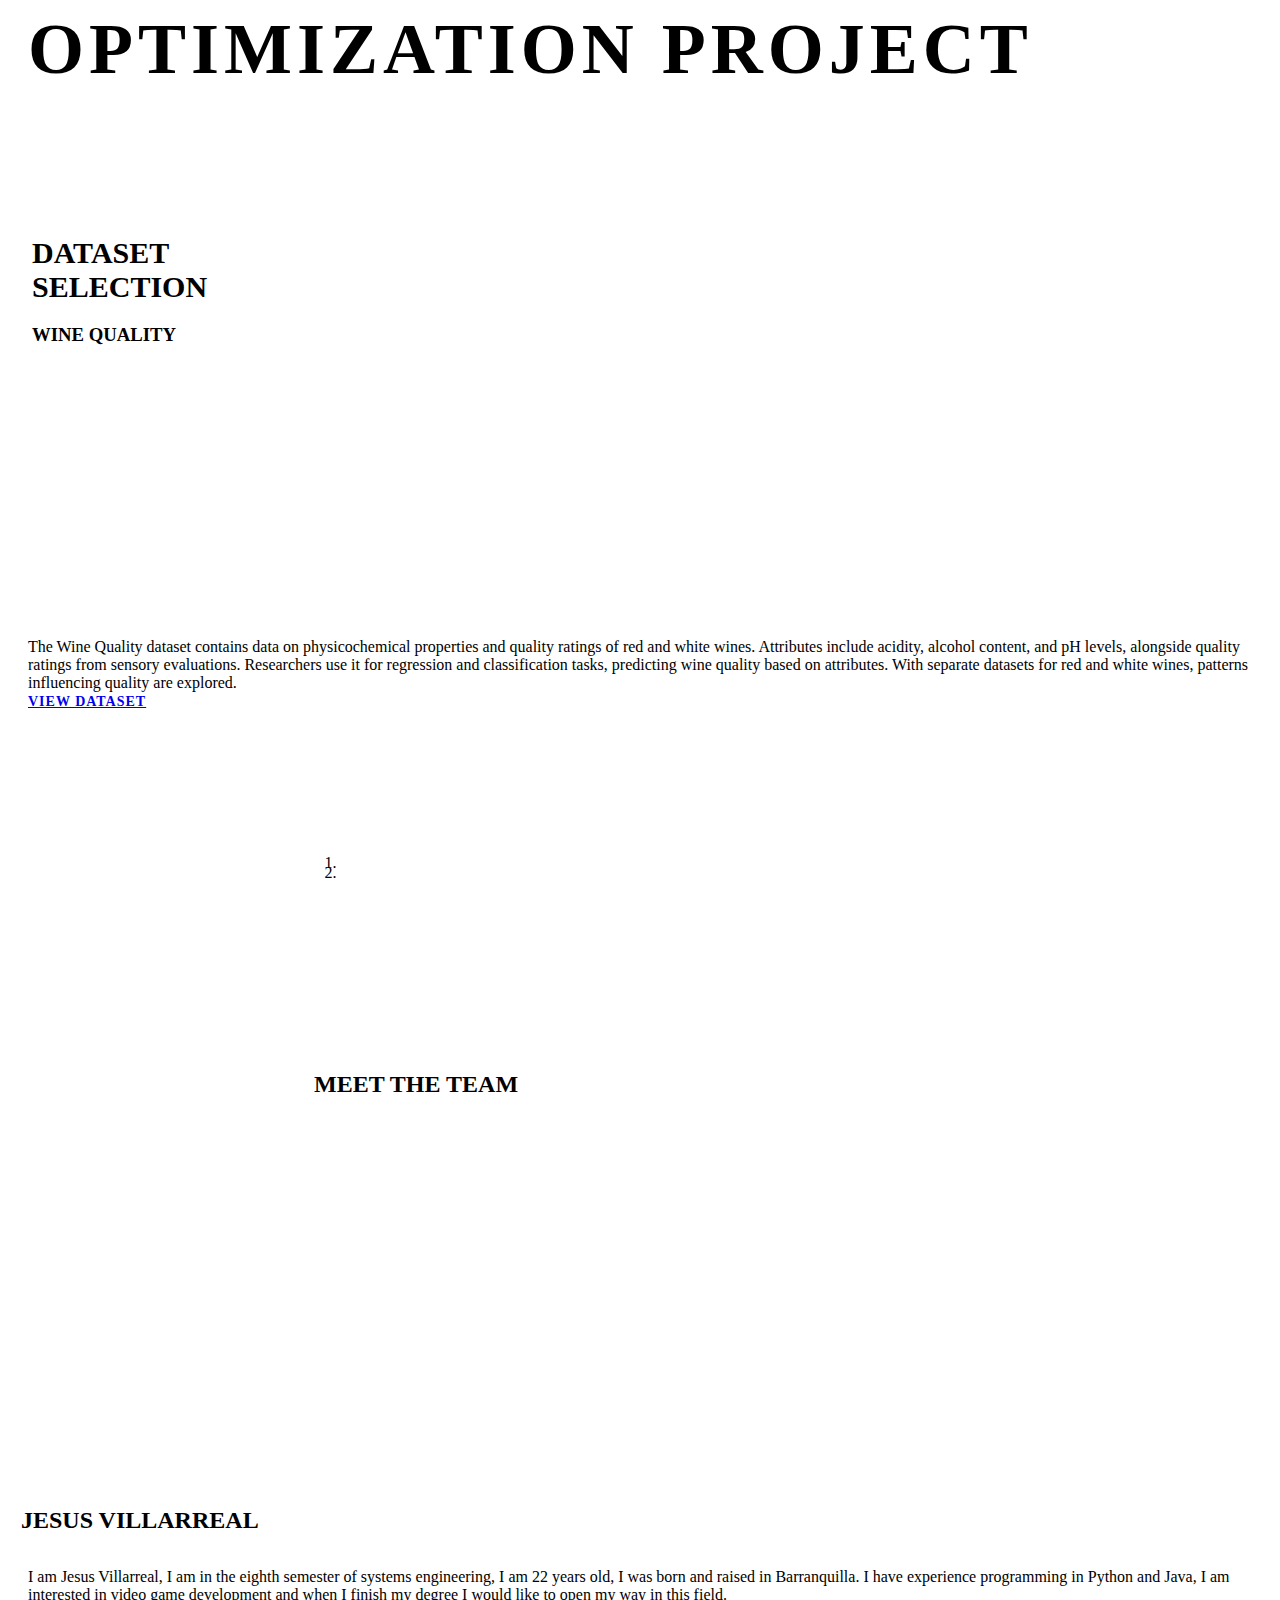
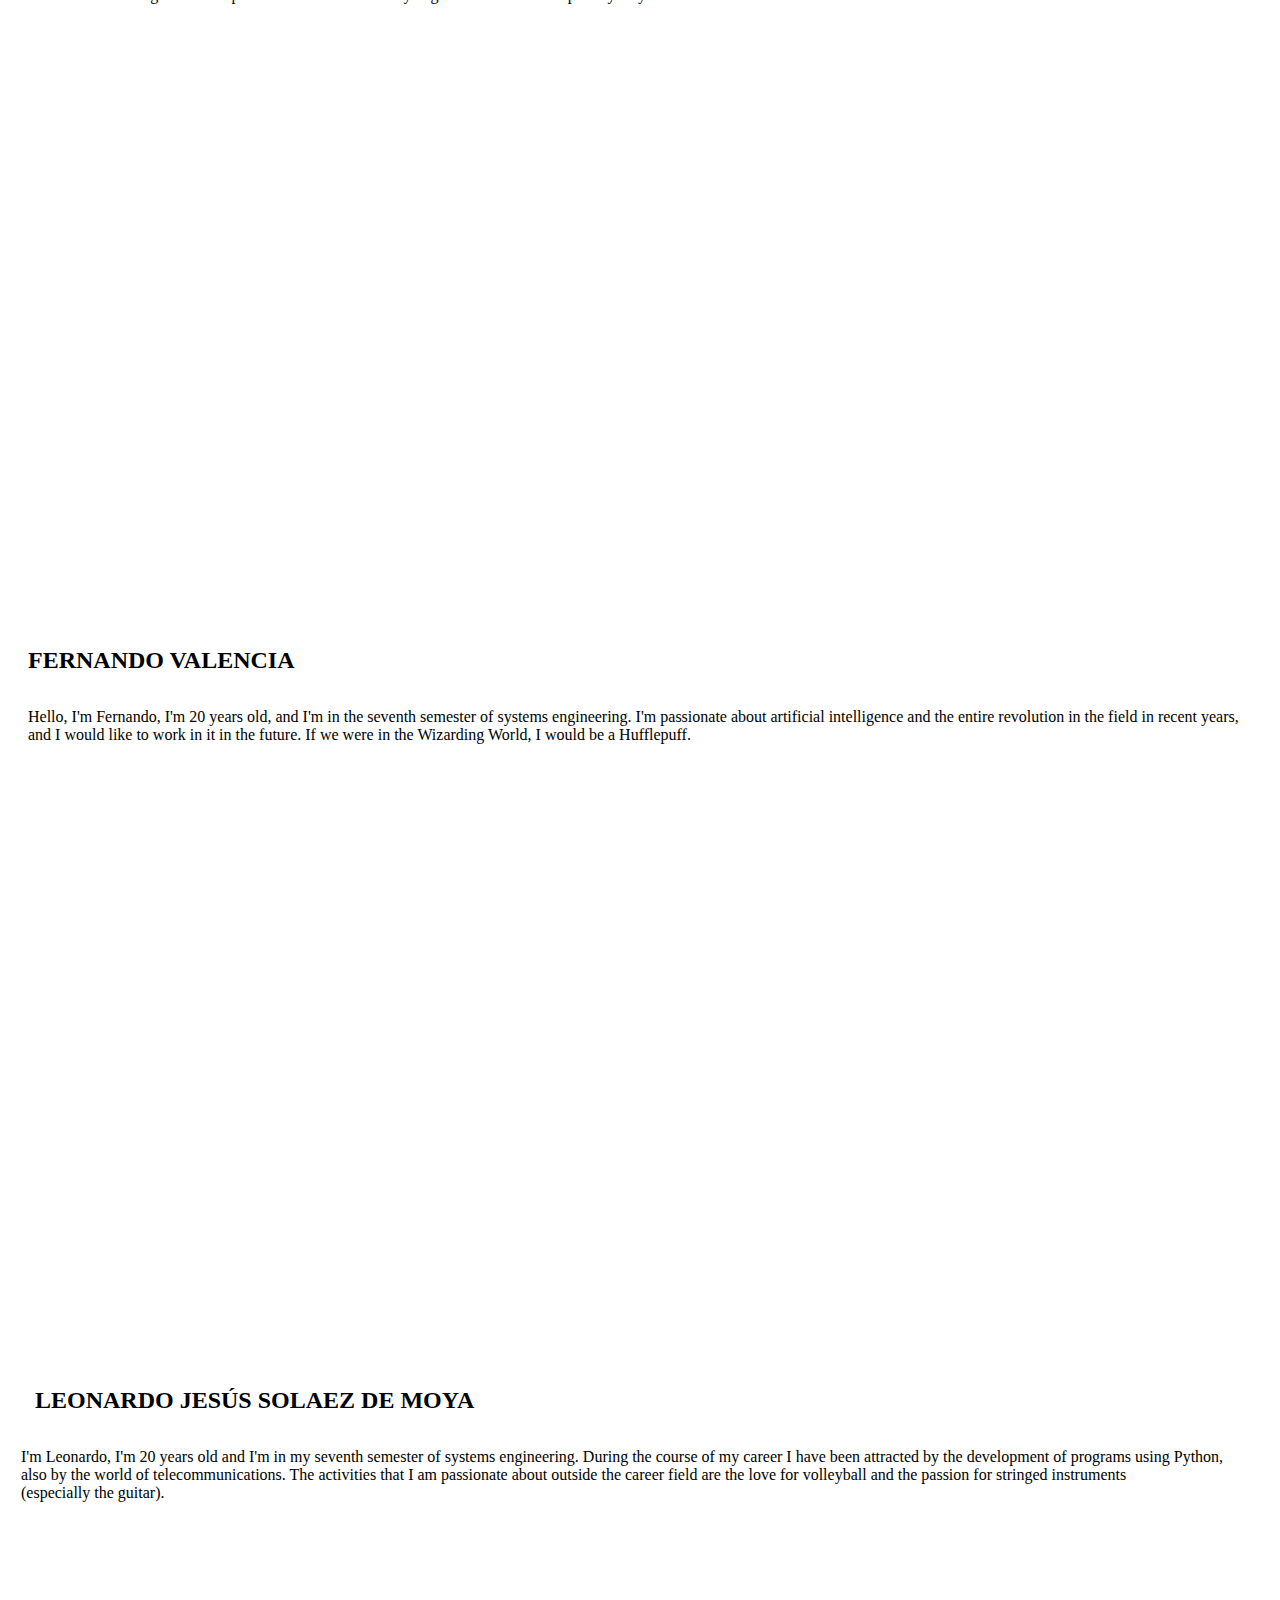
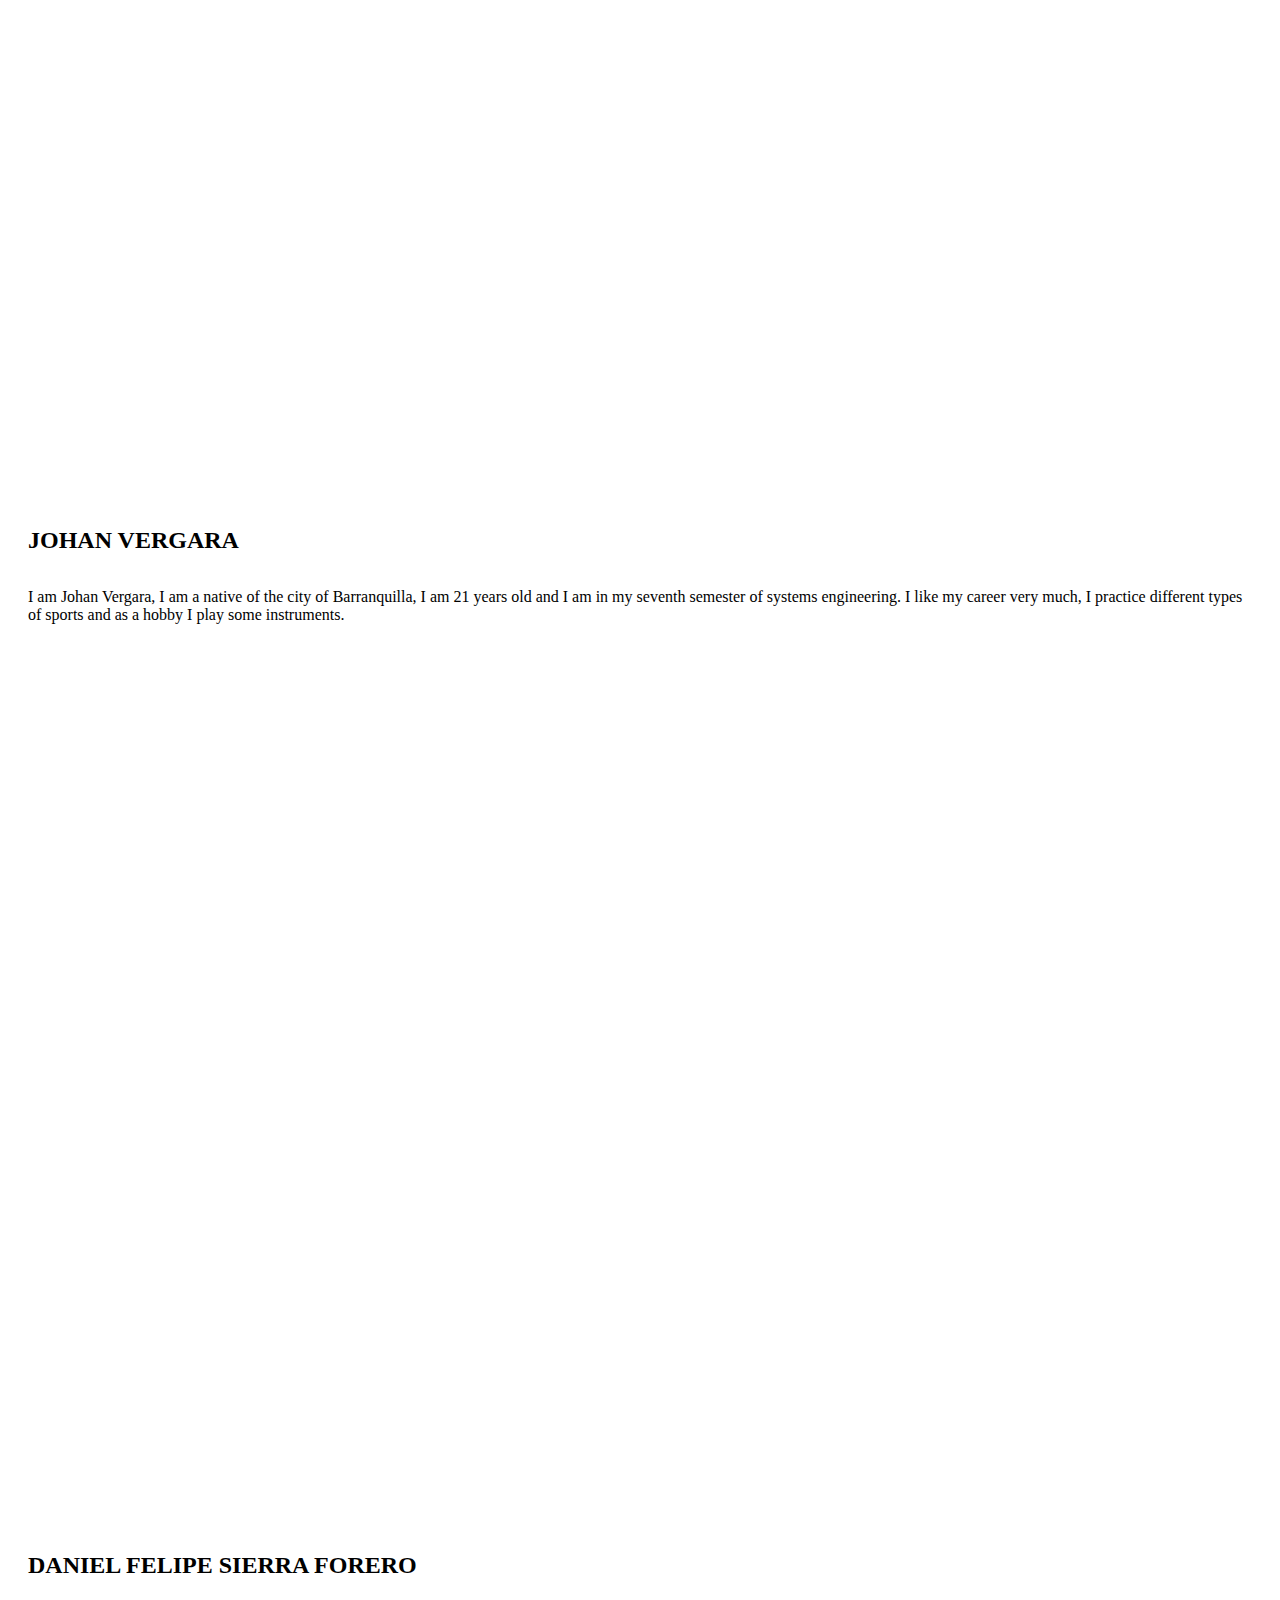
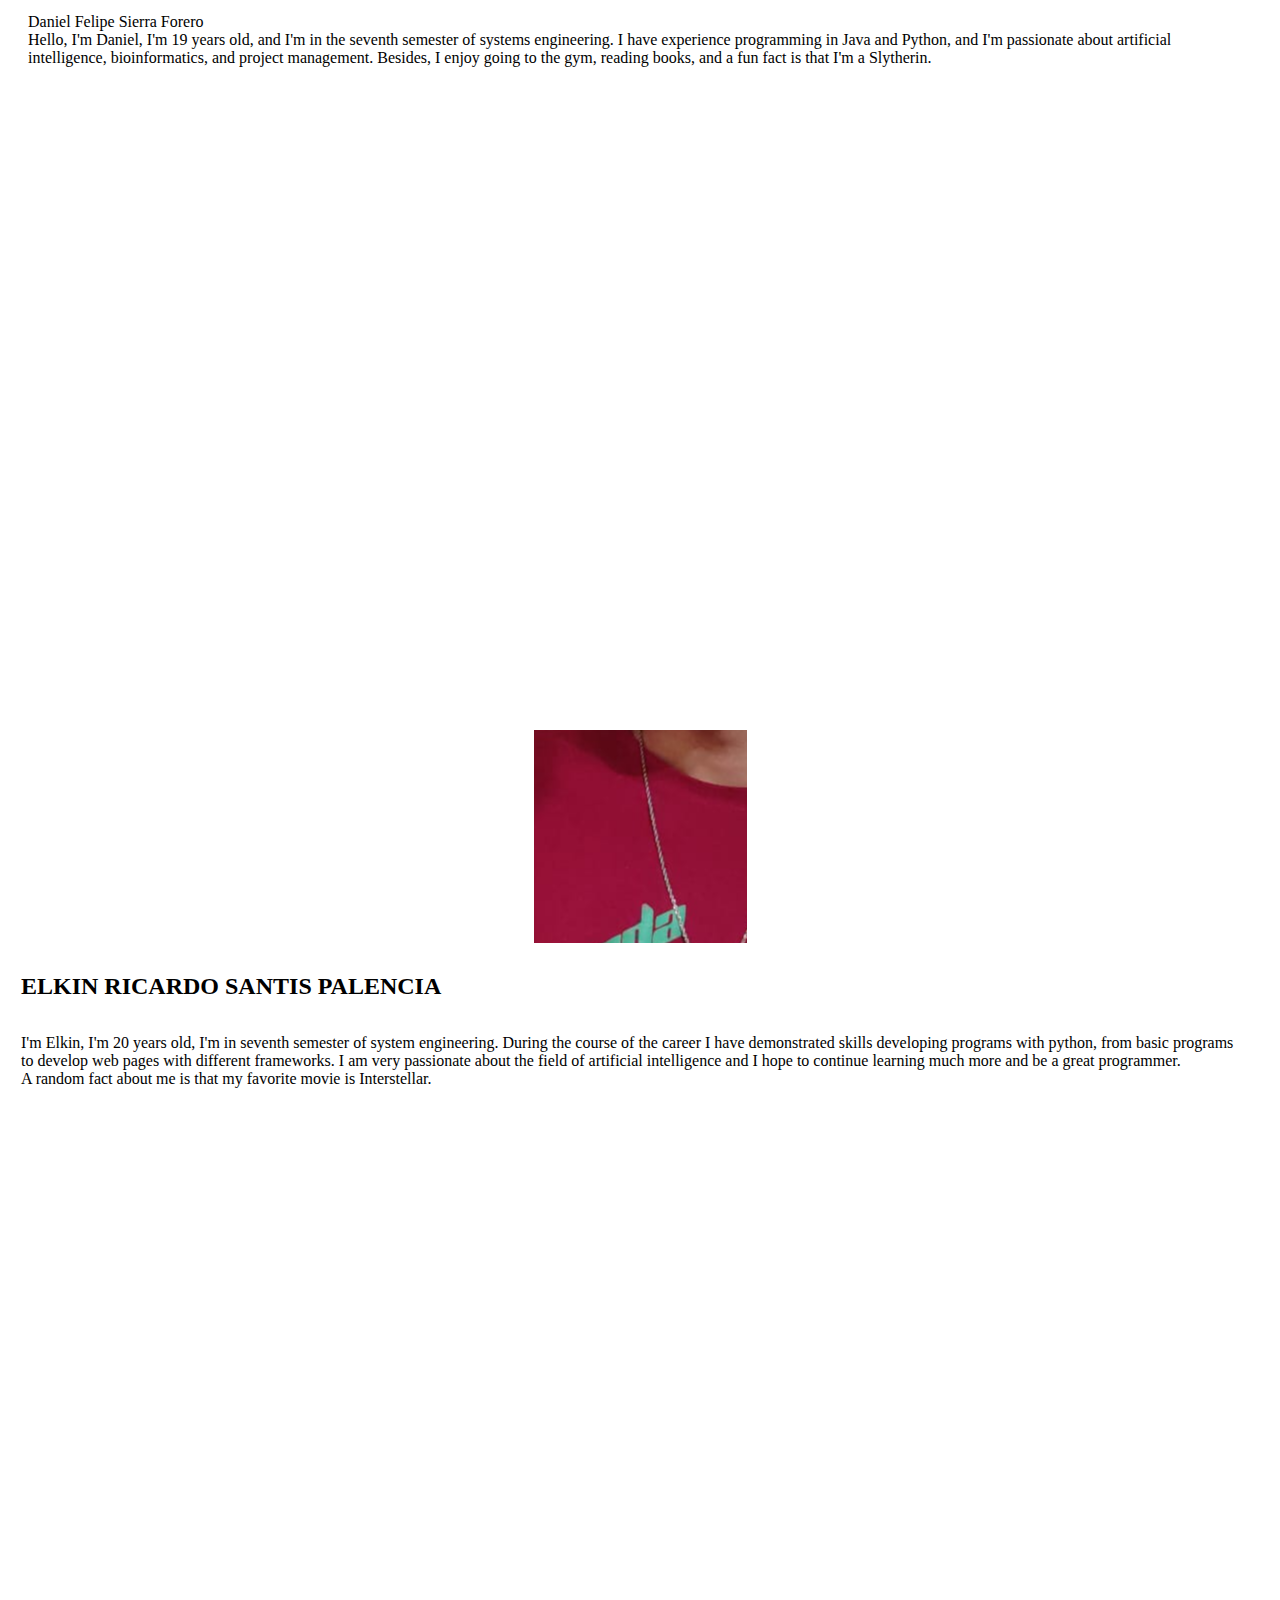
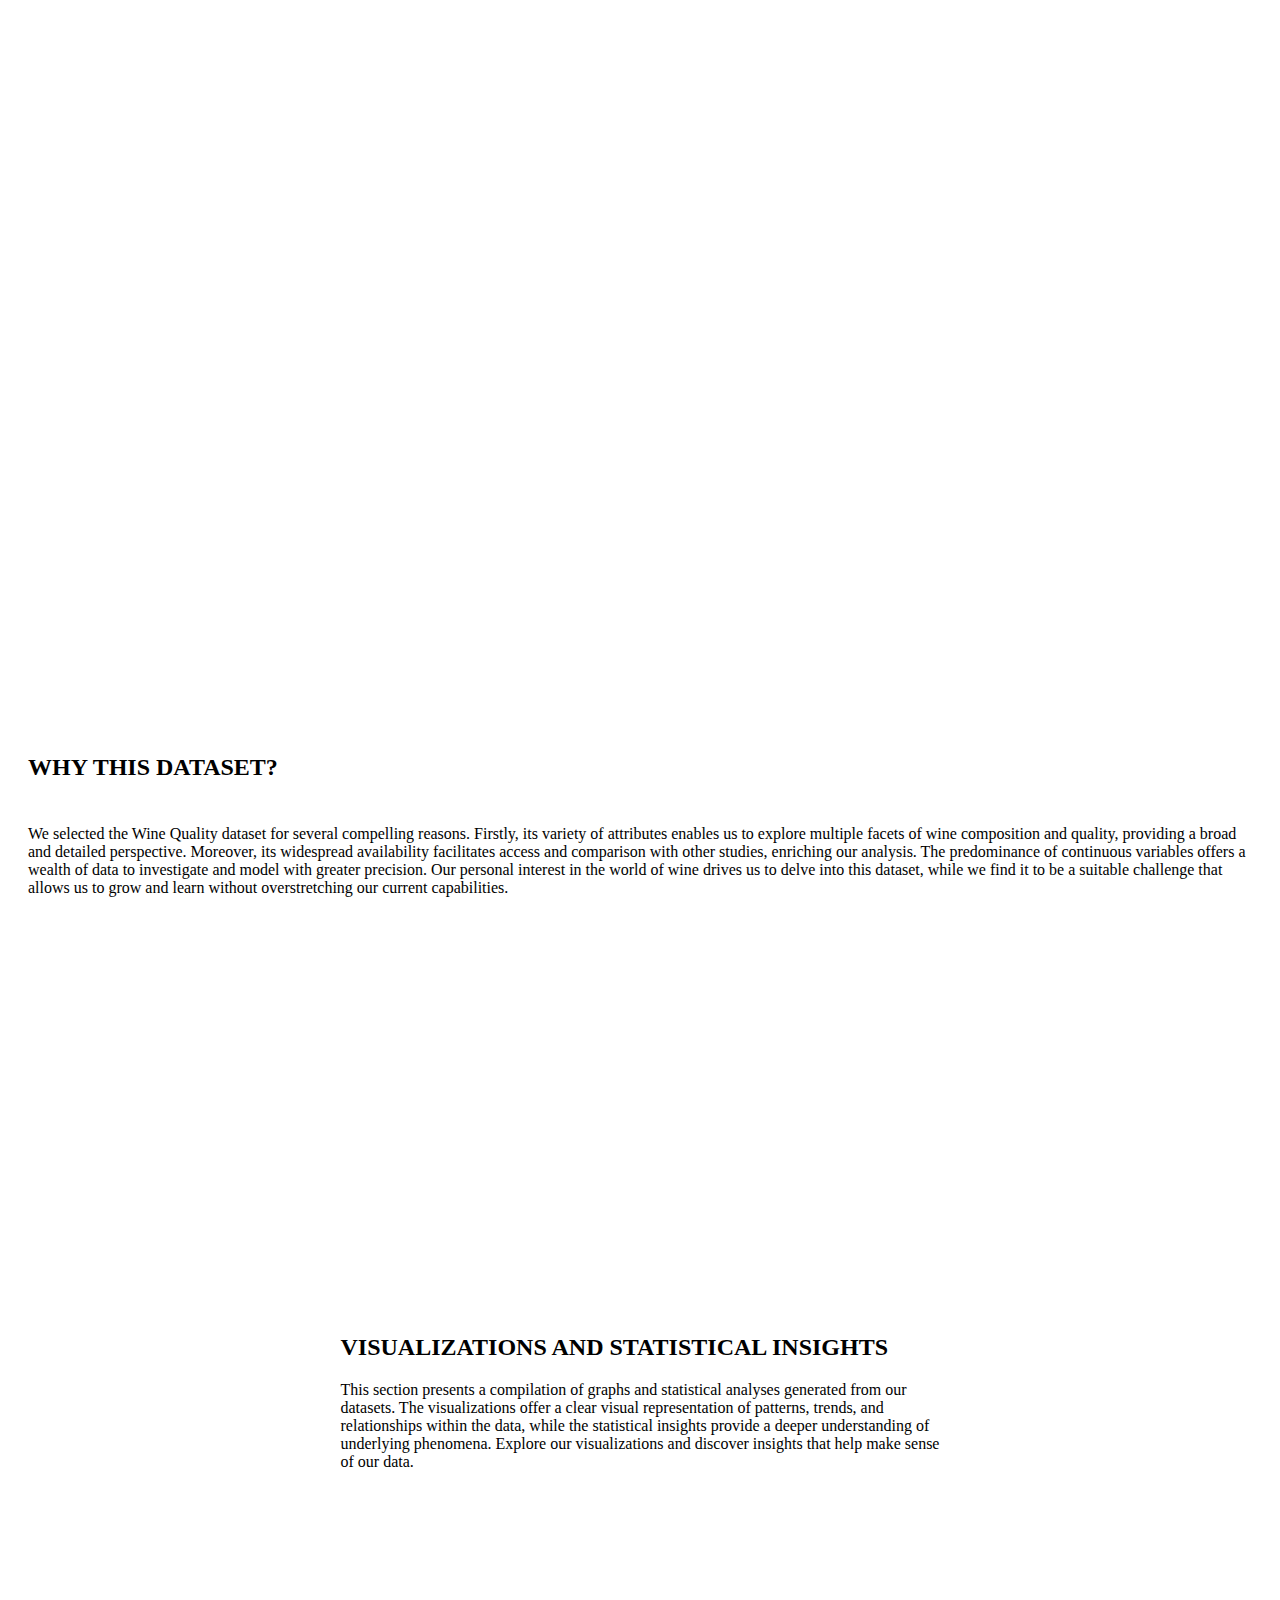
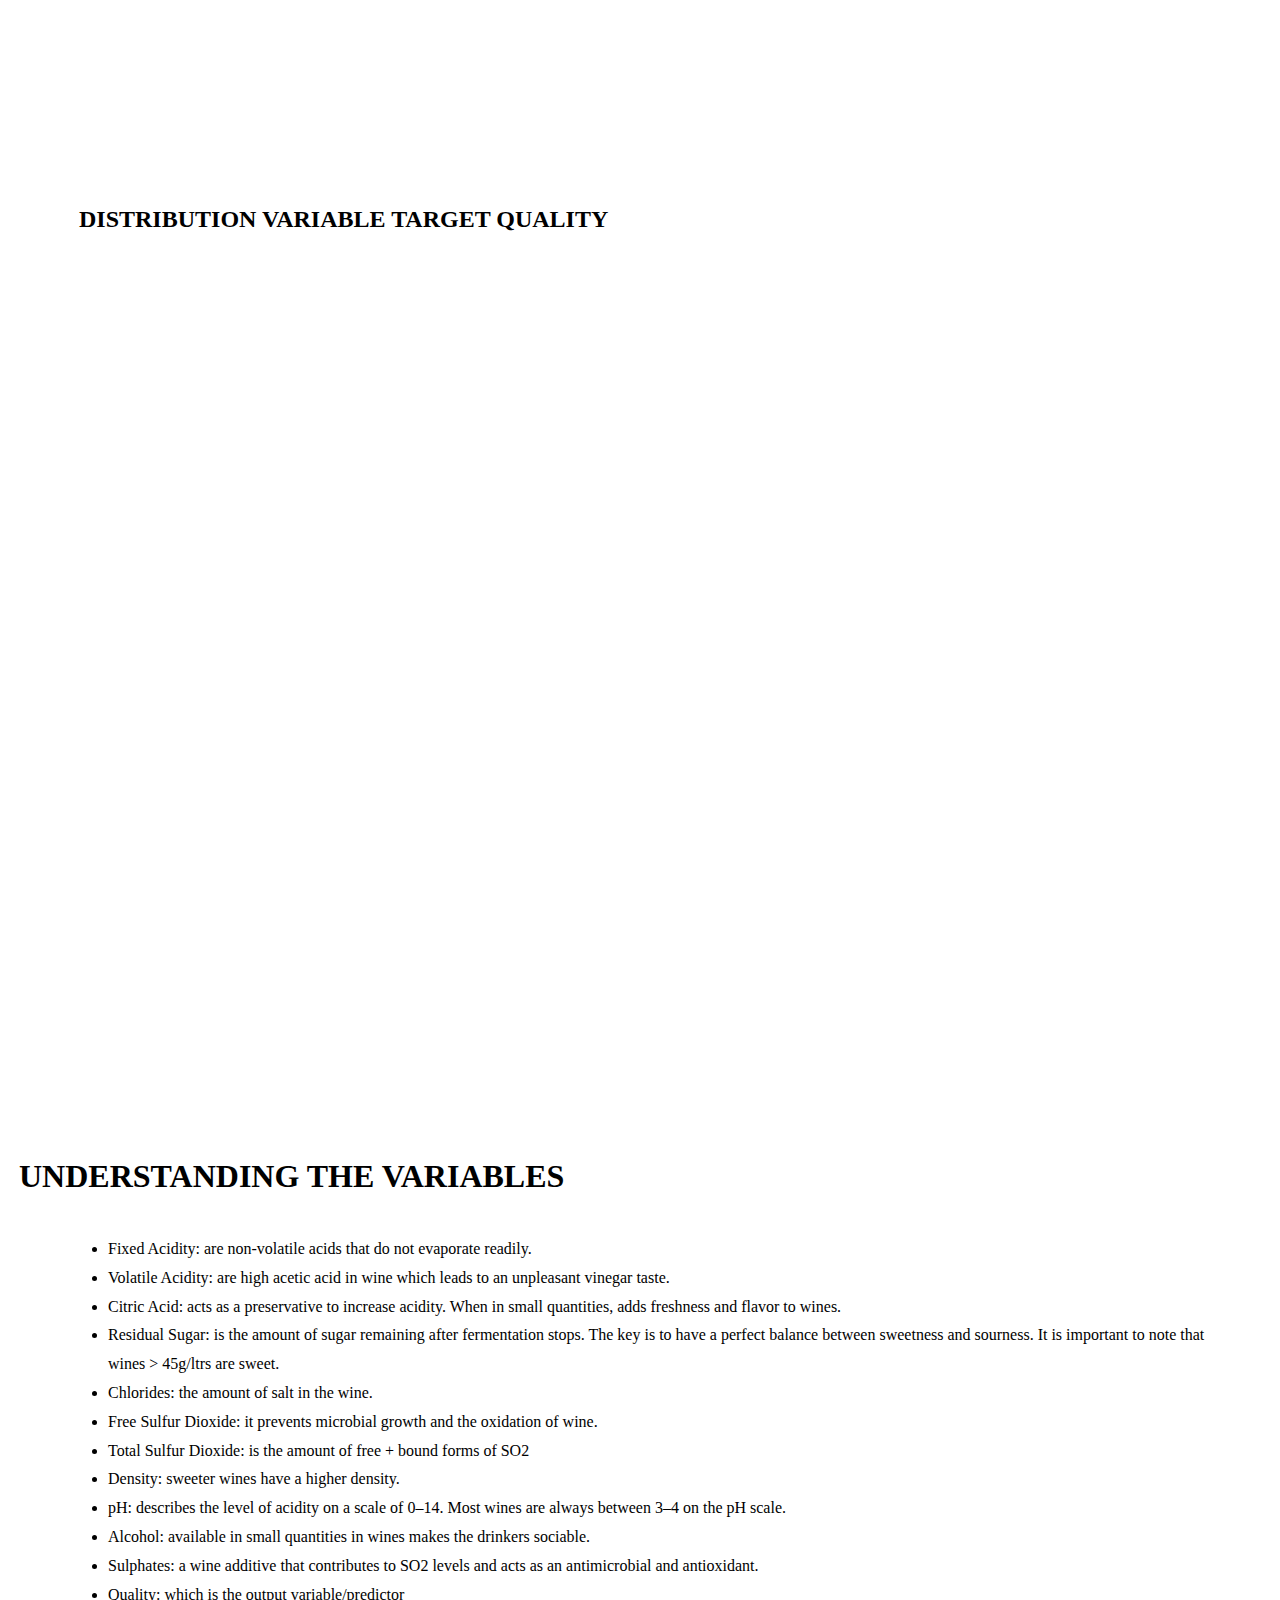
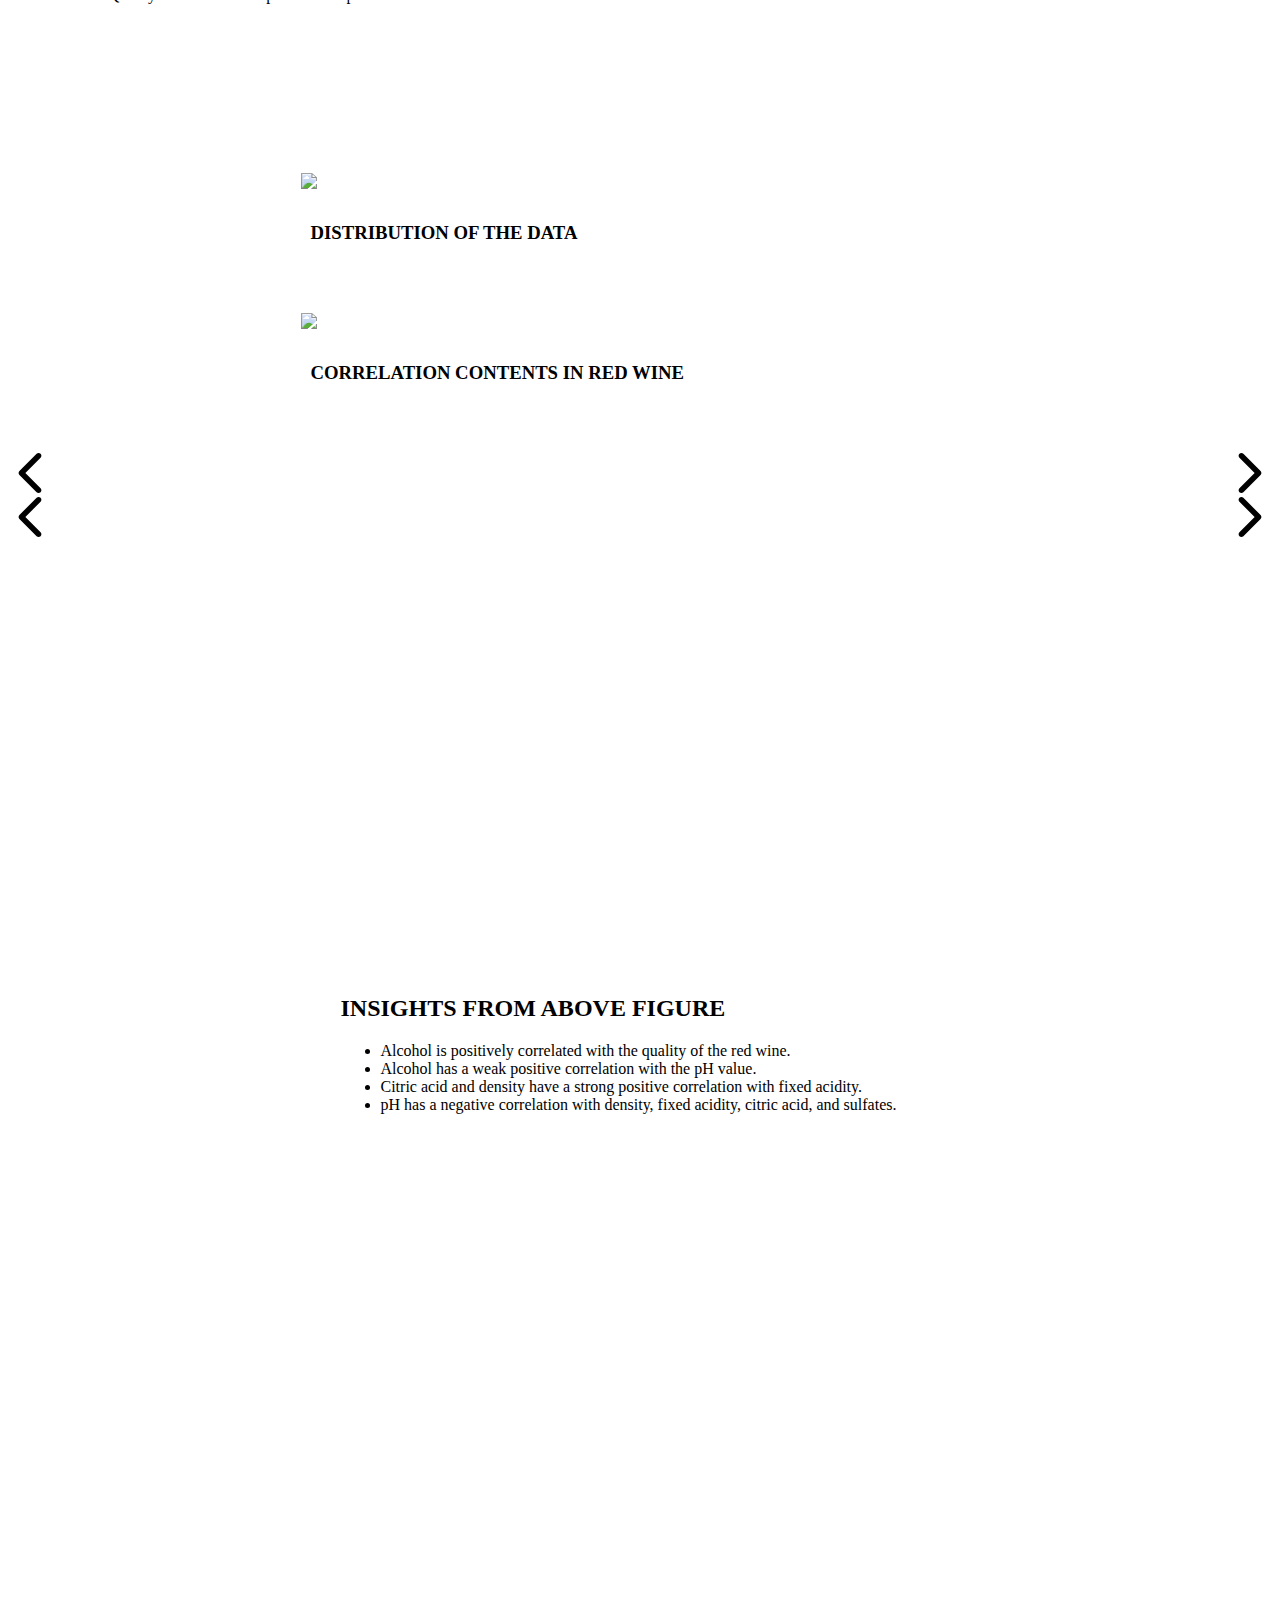
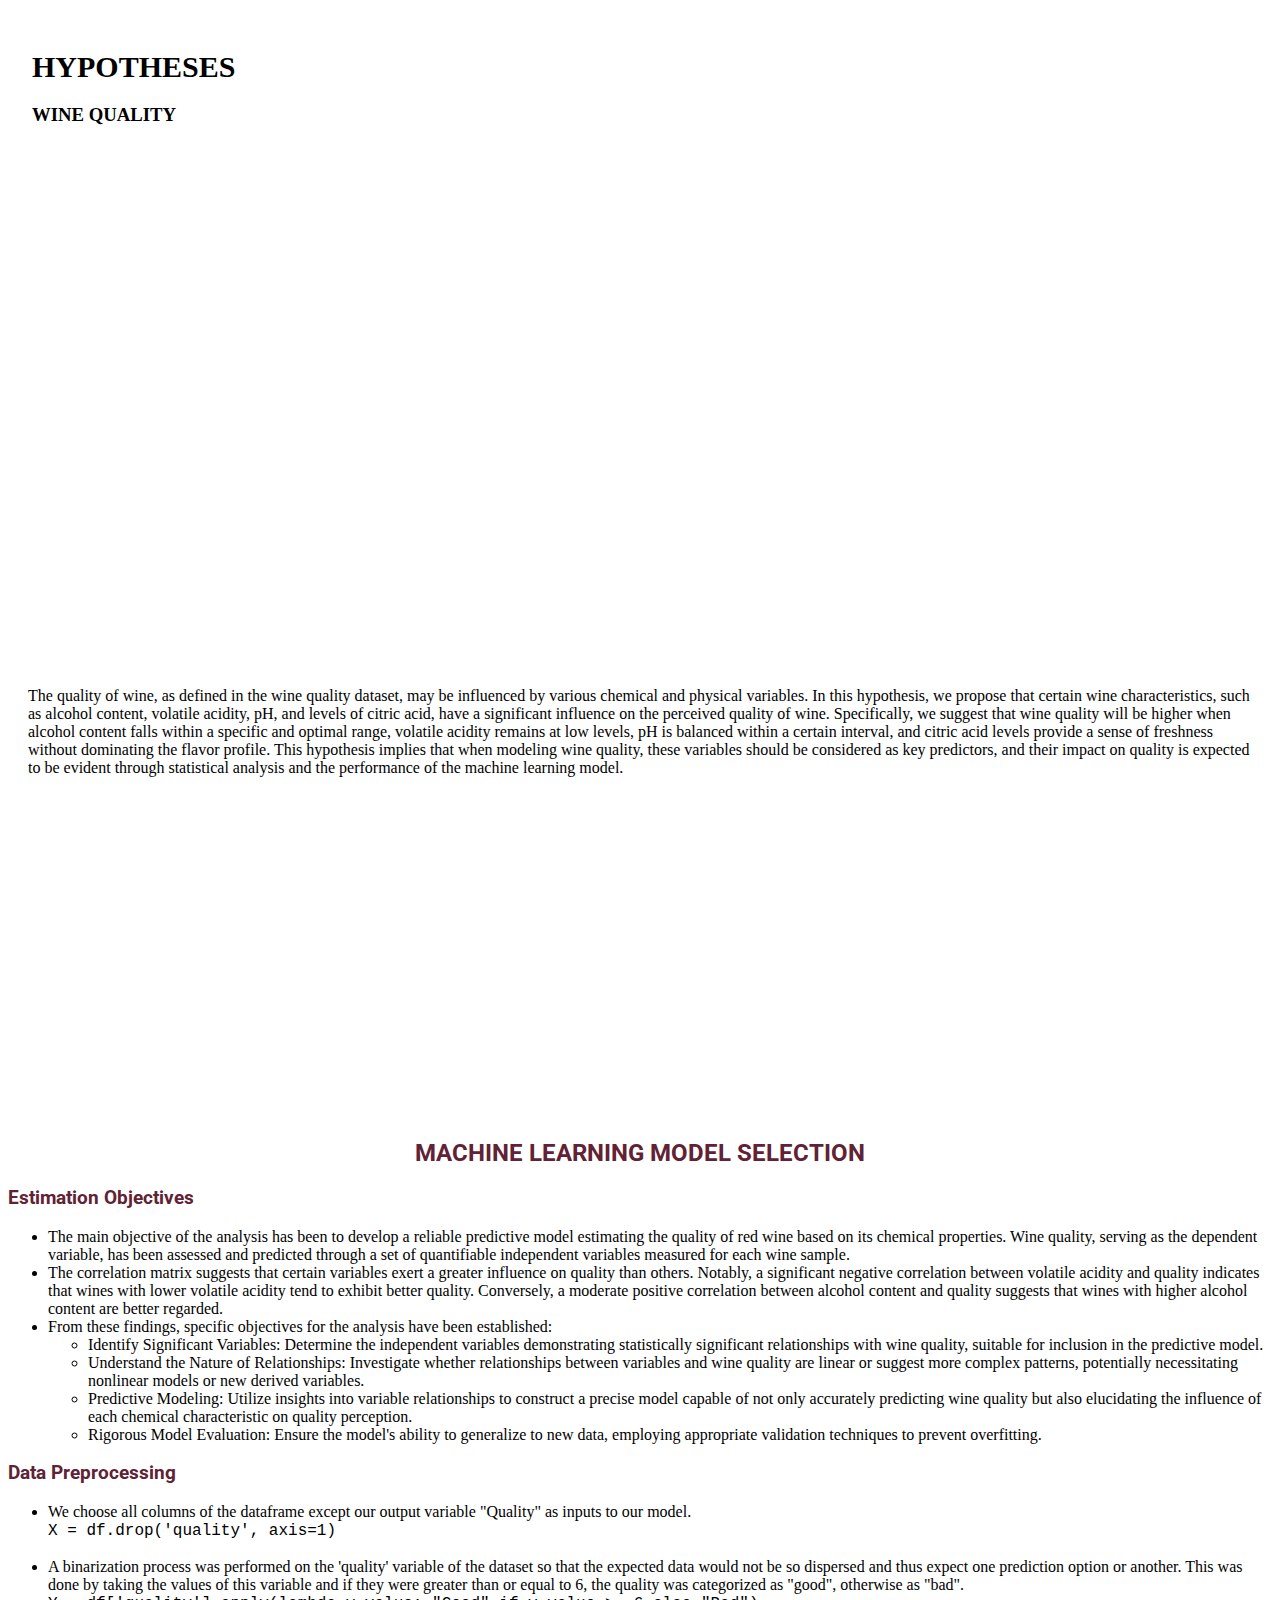
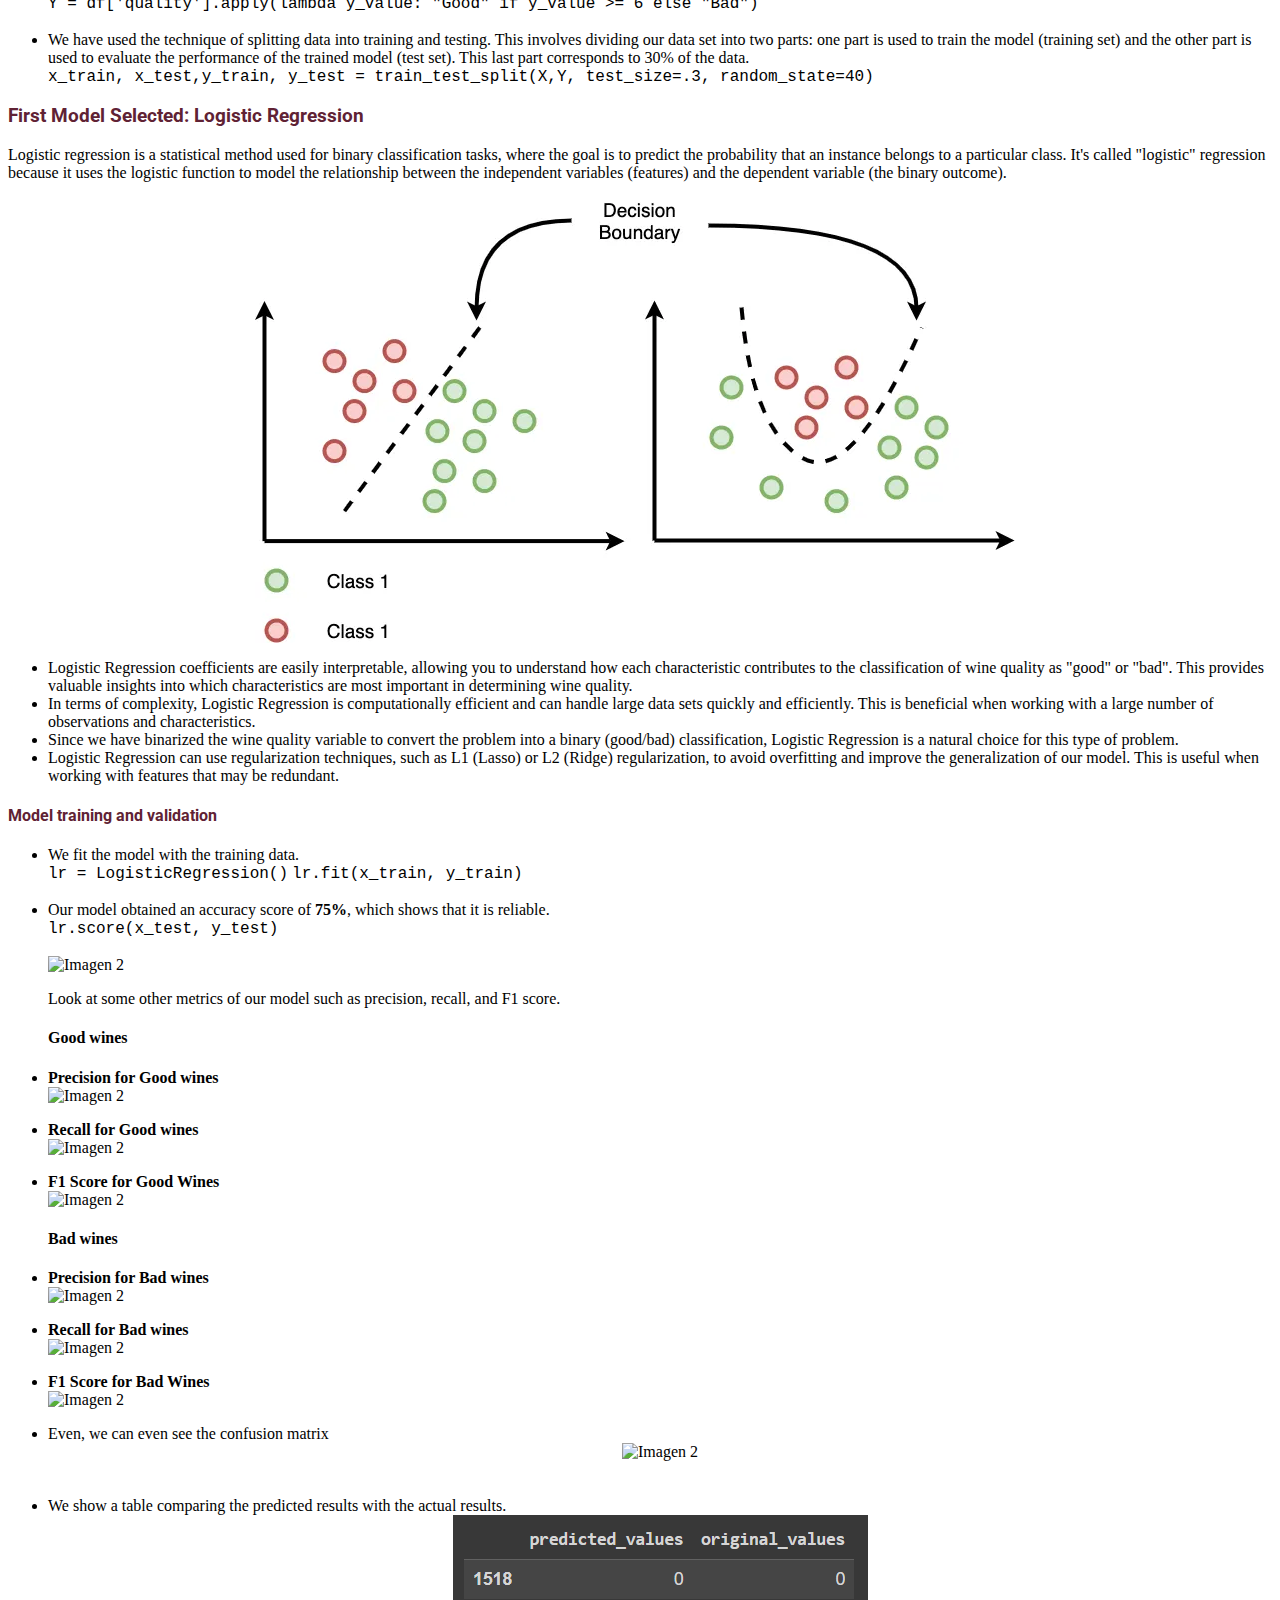
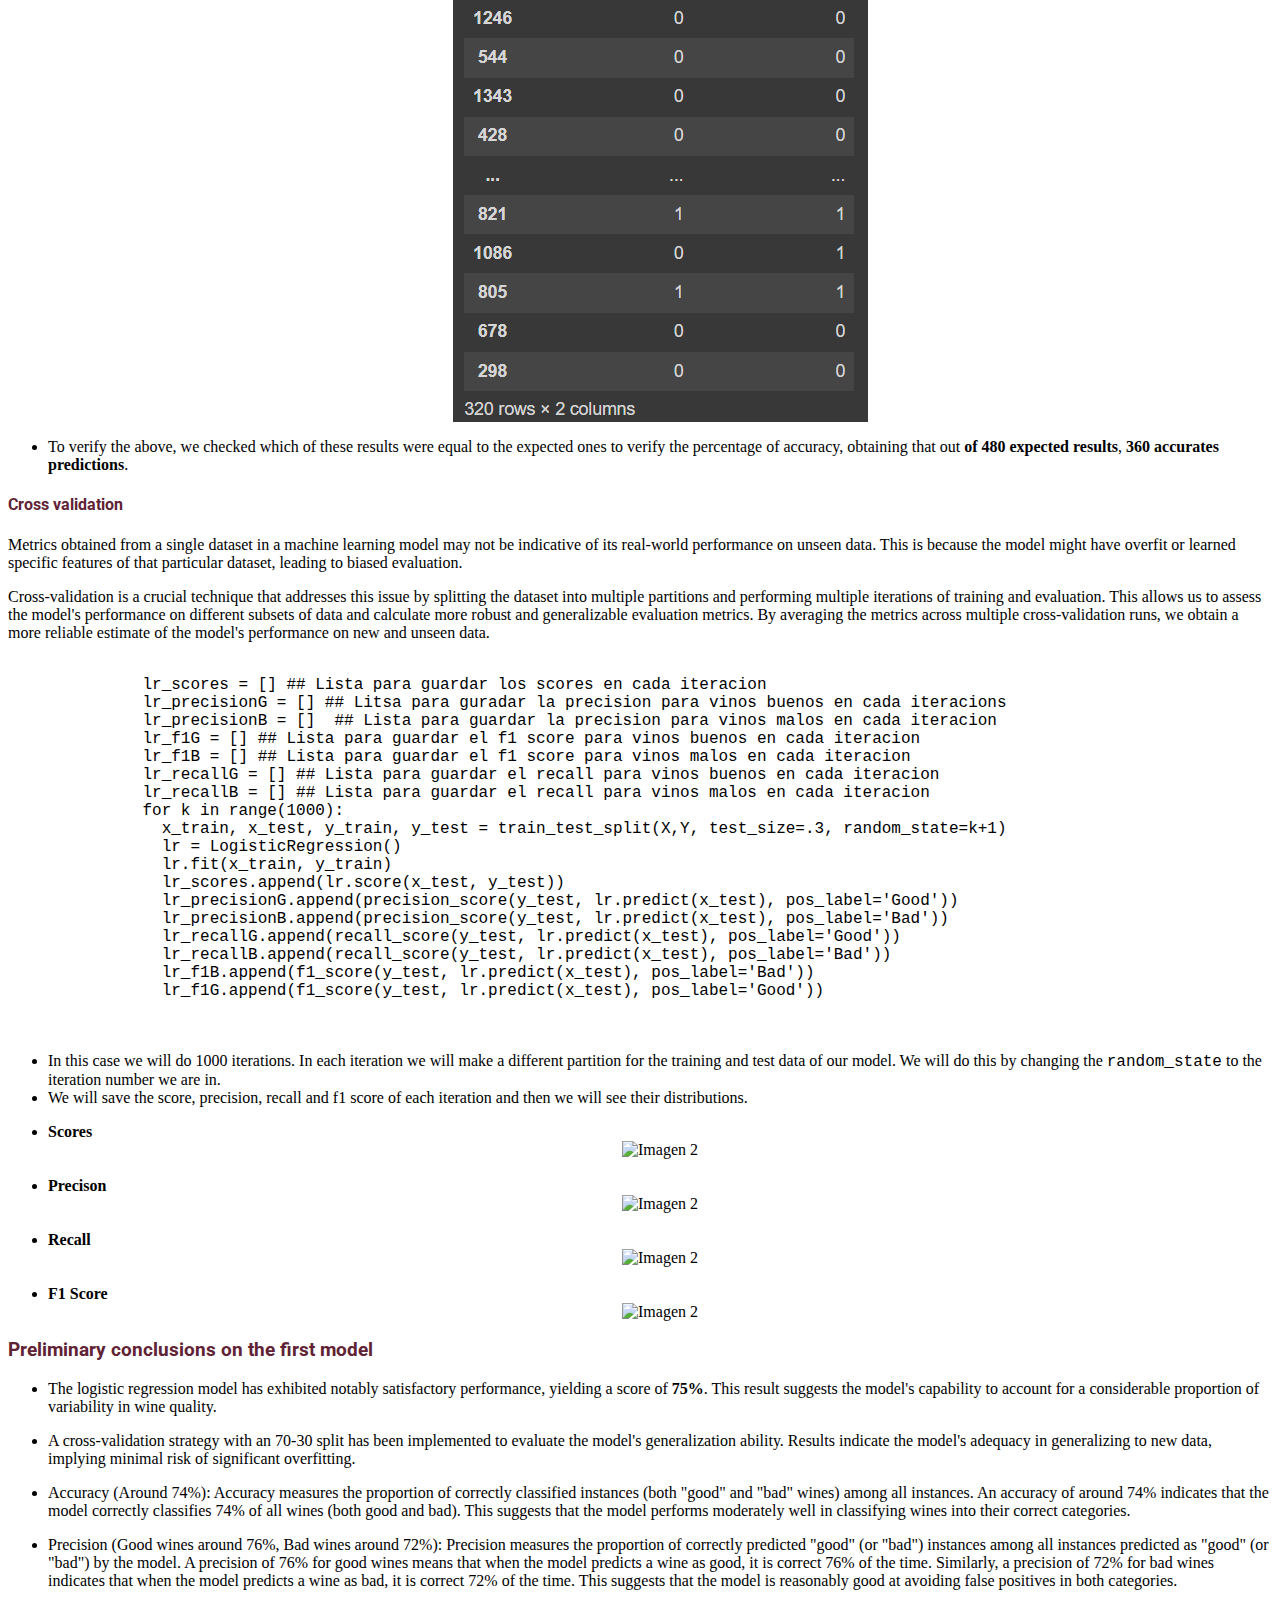
==== commit 7b0dea70: "Imagen red" ====
--- a/index.html
+++ b/index.html
@@ -314,11 +314,11 @@
       </div>
     </div>
   </section>
-  <section class="u-clearfix u-custom-color-2 u-section-9" id="sec-3341">
+  <section class="u-clearfix u-custom-color-1 u-section-5" id="sec-c7e4">
     <div class="u-clearfix u-sheet u-valign-middle u-sheet-1">
-      <div class="u-container-style u-group u-group-1">
+      <div class="u-align-center u-container-style u-group u-group-1">
         <div class="u-container-layout u-valign-middle">
-          <h2 class="u-align-center u-text u-text-1"> Insights From Above Figure</h2>
+          <h2 class="u-text u-text-1"> Insights From Above Figure</h2>
           <ul class="u-align-left u-text u-text-2">
             <li> Alcohol is positively correlated with the quality of the red wine.</li>
             <li>Alcohol has a weak positive correlation with the pH value.</li>
@@ -329,21 +329,7 @@
       </div>
     </div>
   </section>
-  <section class="u-align-center u-clearfix u-container-align-center u-section-10" id="sec-b509">
-    <div class="u-clearfix u-sheet u-sheet-1">
-      <h2 class="u-align-center u-text u-text-default u-text-1"> RELATIONSHIP BETWEEN VARIABLES AND TREND LINES</h2>
-      <div class="u-expanded-width u-gallery u-layout-grid u-lightbox u-show-text-on-hover u-gallery-1">
-        <div class="u-gallery-inner u-gallery-inner-1">
-          <div class="u-border-2 u-border-grey-75 u-effect-fade u-gallery-item u-shape-rectangle u-gallery-item-1">
-            <div class="u-back-slide" data-image-width="2937" data-image-height="2946">
-              <img class="u-back-image u-expanded u-image-contain" src="static/images/g4.png">
-            </div>
-            <div class="u-over-slide u-shading u-over-slide-1"></div>
-          </div>
-        </div>
-      </div>
-    </div>
-  </section>
+  
   <section class="u-clearfix u-custom-color-2 u-section-11" id="sec-381a">
     <div class="u-clearfix u-sheet u-sheet-1">
       <div class="data-layout-selected u-clearfix u-expanded-width u-gutter-20 u-layout-wrap u-layout-wrap-1">
@@ -651,11 +637,14 @@
               training</h4>
             <ul class="u-text u-text-9">
               <li>We fit the model with the training data.</li>
-              <code>mlp_ = MLPClassifier(hidden_layer_sizes=(10, 10, 10, 10, 10), activation='identity', alpha=0.5,)</code>
+              <code>mlp_ = MLPClassifier(hidden_layer_sizes=(10, 10, 10, 10, 10), activation='tanh', alpha=0.5,)</code>
               <br></br>
               <code>lr.fit(x_train, y_train)</code>
               <br></br>
-              <li>Our model has 5 hidden layers with 10 neurons each, with an activation function 'identity' and an alpha of 0.5.</li>
+              <li>Our model has 5 hidden layers with 10 neurons each, with an activation function 'tanh' and an alpha of 0.5.</li>
+              <div style="display: flex; justify-content: center;">
+                <img src="static\images\red_neuronal.png" alt="Imagen 2">
+              </div>
             </ul>
           </div>
         </div>
@@ -668,54 +657,57 @@
 
             <pre>
             <code>
-            mlp_accuracy=[]
-            mlp_precision = []
-            mlp_f1 = []
-            mlp_recall = []
-            for k in range(1000):
-              df_train, df_test = train_test_split(df, test_size=0.3, random_state=k+1)
-              mlp_ = MLPClassifier(hidden_layer_sizes=(10, 10, 10, 10, 10), activation='identity', alpha=0.5,)
-              mlp_.fit(df_train[mlp_inputs], df_train[mlp_output])
-              y_pred = mlp_.predict(df_test[mlp_inputs])
-
-              acc = me.accuracy_score(df_test[mlp_output], y_pred)
-              mlp_accuracy.append(acc)
-
-              precision = precision_score(df_test[mlp_output], y_pred, pos_label='Good')
-              mlp_precision.append(precision)
-
-
-              recall = recall_score(df_test[mlp_output], y_pred, pos_label='Good')
-              mlp_recall.append(recall)
-
-
-              f1 = f1_score(df_test[mlp_output], y_pred, pos_label='Good')
-              mlp_f1.append(f1)
+              mlp_accuracy = []  # Lista para guardar los scores de precisión en cada iteración
+              mlp_precisionG = []  # Lista para guardar la precisión para vinos buenos en cada iteración
+              mlp_precisionB = []  # Lista para guardar la precisión para vinos malos en cada iteración
+              mlp_f1G = []  # Lista para guardar el f1 score para vinos buenos en cada iteración
+              mlp_f1B = []  # Lista para guardar el f1 score para vinos malos en cada iteración
+              mlp_recallG = []  # Lista para guardar el recall para vinos buenos en cada iteración
+              mlp_recallB = []  # Lista para guardar el recall para vinos malos en cada iteración
+              for k in range(1000):
+                df_train, df_test = train_test_split(df, test_size=0.3, random_state=k+1)
+                mlp_ = MLPClassifier(hidden_layer_sizes=(10, 10, 10, 10, 10), activation='tanh', alpha=0.5,)
+                mlp_.fit(df_train[mlp_inputs], df_train[mlp_output])
+                y_pred = mlp_.predict(df_test[mlp_inputs])
+              
+                acc = me.accuracy_score(df_test[mlp_output], y_pred)
+                mlp_accuracy.append(acc)
+              
+                precision = precision_score(df_test[mlp_output], y_pred, pos_label='Good')
+                mlp_precisionG.append(precision)
+                precision = precision_score(df_test[mlp_output], y_pred, pos_label='Bad')
+                mlp_precisionB.append(precision)
+              
+                recall = recall_score(df_test[mlp_output], y_pred, pos_label='Good')
+                mlp_recallG.append(recall)
+                recall = recall_score(df_test[mlp_output], y_pred, pos_label='Bad')
+                mlp_recallB.append(recall)
+              
+                f1 = f1_score(df_test[mlp_output], y_pred, pos_label='Good')
+                mlp_f1G.append(f1)
+                f1 = f1_score(df_test[mlp_output], y_pred, pos_label='Bad')
+                mlp_f1B.append(f1)
             </code>
             </pre >
             <ul class="u-text u-text-11">
               <li>In this case we will do 1000 iterations. In each iteration we will make a different partition for the training and test data of our model. We will do this by changing the <code>random_state</code> to the iteration number we are in.</li>
-              <li>We will save the score, precision, recall and f1 score of each iteration and then we will see their distributions.</li>
+              <li>We will save the score, precision, recall and f1 score of each iteration and then we will see their distributions. For both, the 'Good' and 'Bad' prediction.</li>
               <li><strong>Accuracy</strong></li>
-              <code>sns.kdeplot(mlp_accuracy,fill=True)</code>
               <div style="display: flex; justify-content: center;">
                 <img src="static\images\mlpacc.png" alt="Imagen 2">
               </div>
               <br/>
               <li><strong>Precison</strong></li>
-              <code>sns.kdeplot(mlp_precision,fill=True)</code>
               <div style="display: flex; justify-content: center;">
                 <img src="static\images\mlpprec.png" alt="Imagen 2">
               </div>
               <br/>
               <li><strong>Recall</strong></li>
-              <code>sns.kdeplot(mlp_recall,fill=True)</code>
               <div style="display: flex; justify-content: center;">
                 <img src="static\images\mlprecall.png" alt="Imagen 2">
               </div>
               <br/>
               <li><strong>F1 Score</strong></li>
-              <code>sns.kdeplot(mlp_f1,fill=True)</code>
               <div style="display: flex; justify-content: center;">
                 <img src="static\images\mlpf1.png" alt="Imagen 2">
               </div>
@@ -726,13 +718,12 @@
           <div class="u-container-layout u-container-layout-4">
             <h3 class="u-text u-text-8 u-text-center" style="font-family: 'Roboto', sans-serif; color: #602234;">
               Preliminary conclusions on the second model</h3>
-              <p>The analysis of the machine learning model's performance metrics for wine quality prediction reveals significant findings and potential areas for improvement.</p>
+              <p>A 1000-iteration cross-validation strategy was employed to assess the model's ability to generalize to unseen data. This rigorous approach minimizes the risk of overfitting and strengthens confidence in the model's real-world applicability.</p>
             <ul class="u-text u-text-9">
-              <li>The model's accuracy, with a mean close to <strong>87%</strong> and low dispersion, indicates a consistent overall performance. However, high accuracy should not be interpreted as an indication of optimal performance in all facets of classification.</li>
-              <li>The model's precision, although moderate with a main peak around <strong>60%</strong>, suggests a tendency to misclassify a considerable number of "Bad" quality wines as "Good". This phenomenon, known as false positives, can impact confidence in the model's predictions.
-                The model's Recall, with a pronounced peak near <strong>0%</strong>, indicates that the model has significant difficulties in correctly identifying all "Good" quality wines. This high rate of false negatives can have negative consequences if the accurate identification of these wines is important.
-                </li>
-                <li>Finally, the F1-score, a metric that combines precision and recall, exhibits a bimodal shape, suggesting that the model's performance in terms of the balance between precision and recall is not uniform and could be influenced by various factors. The bimodal shape and dispersion suggest the need for further analysis and optimization of the model to achieve a better balance between precision and recall.</li>   
+              <li>The model achieved an accuracy of around 73%, indicating its capability to correctly classify a significant portion (73%) of wines as "good" or "bad." This suggests a moderate to good performance in differentiating wine quality.</li>
+              <li>Precision, which measures the positive predictive value, reached 75% for "good" wines and 70% for "bad" wines. This signifies that the model effectively minimizes false positives in both categories.  Similarly, recall, which reflects the ability to identify true positives, achieved scores of 73% and 72% for "good" and "bad" wines respectively. These values indicate the model successfully captures a substantial proportion of relevant wines in each class.</li>
+              <li>The F1 score, a harmonic mean of precision and recall, reached 74% for "good" wines and 71% for "bad" wines. These scores showcase a balanced performance between identifying relevant instances (precision) and capturing all relevant instances (recall) for both categories.</li>   
+              <li>The neural network model exhibits encouraging potential for wine quality prediction. The balanced performance across classes, combined with the moderate to good overall accuracy and F1 scores, suggests its effectiveness in classifying wines.</li>   
             </ul>
           </div>
         </div>
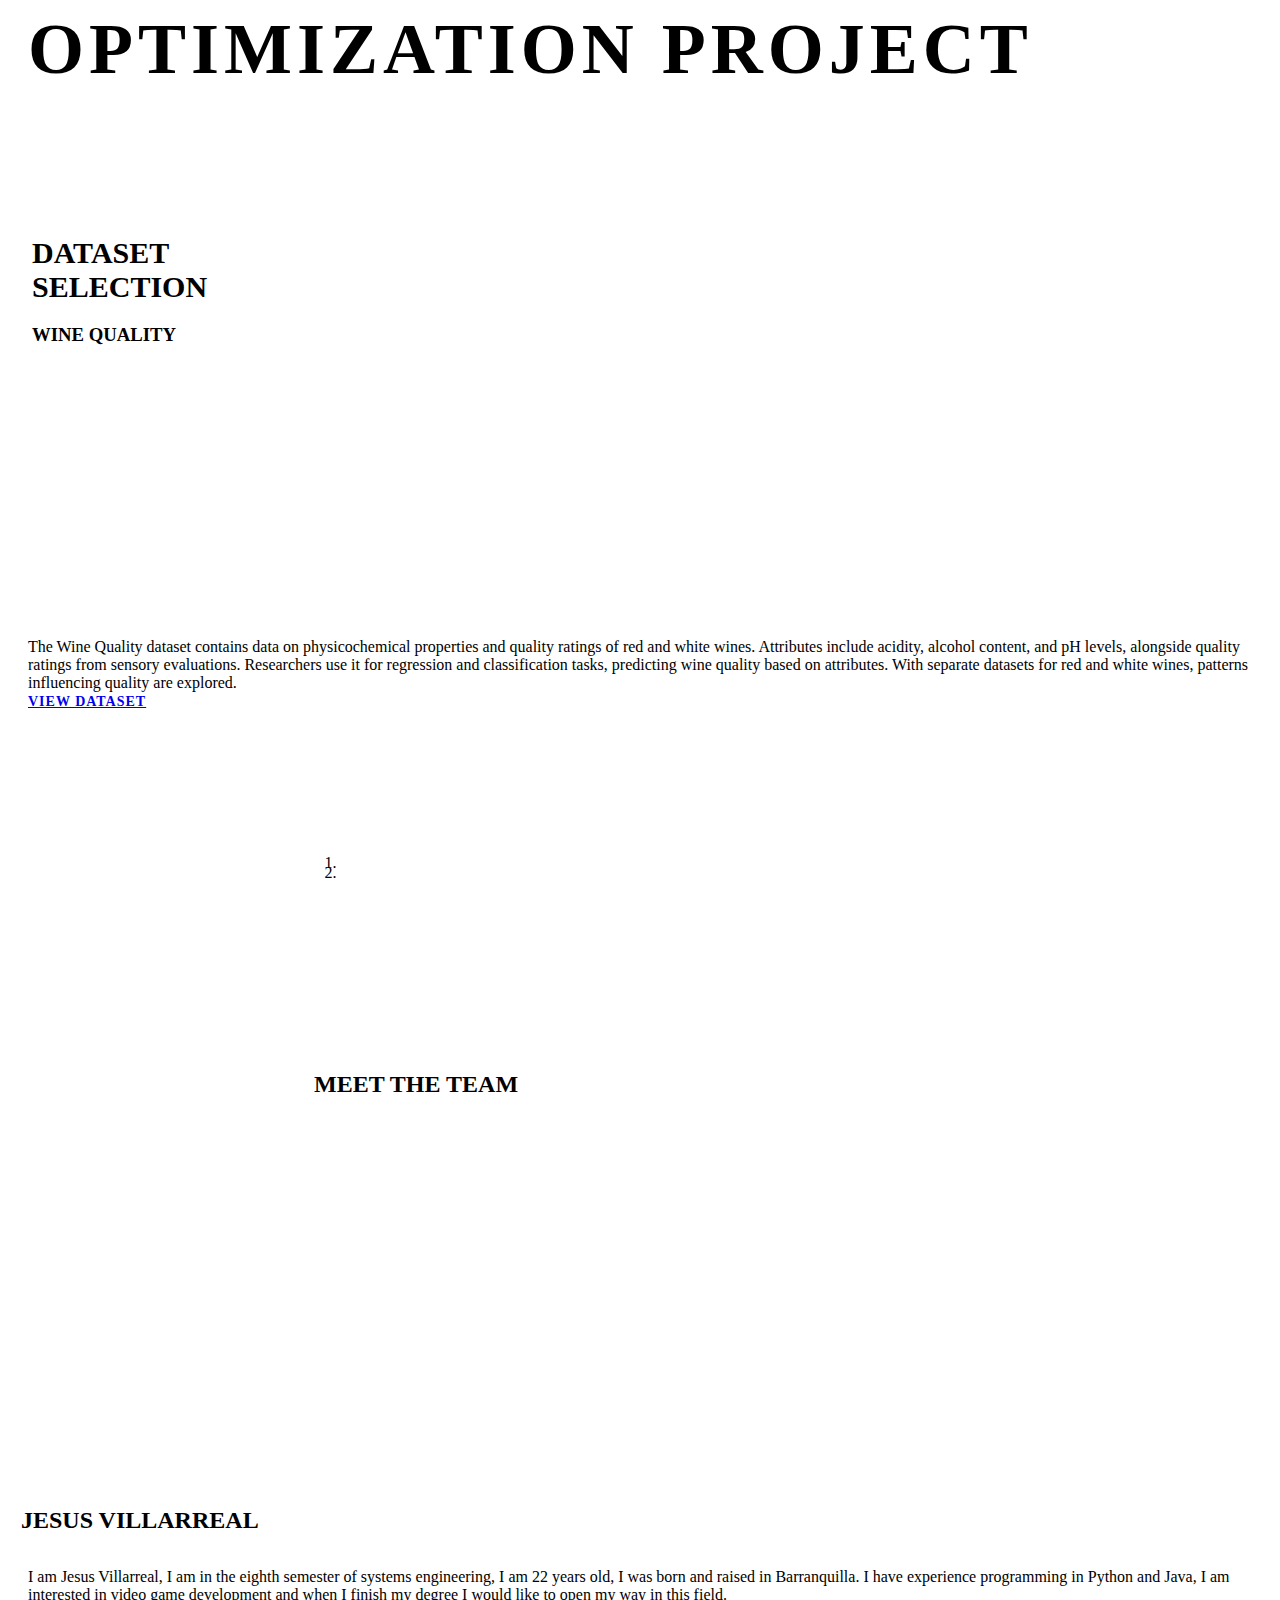
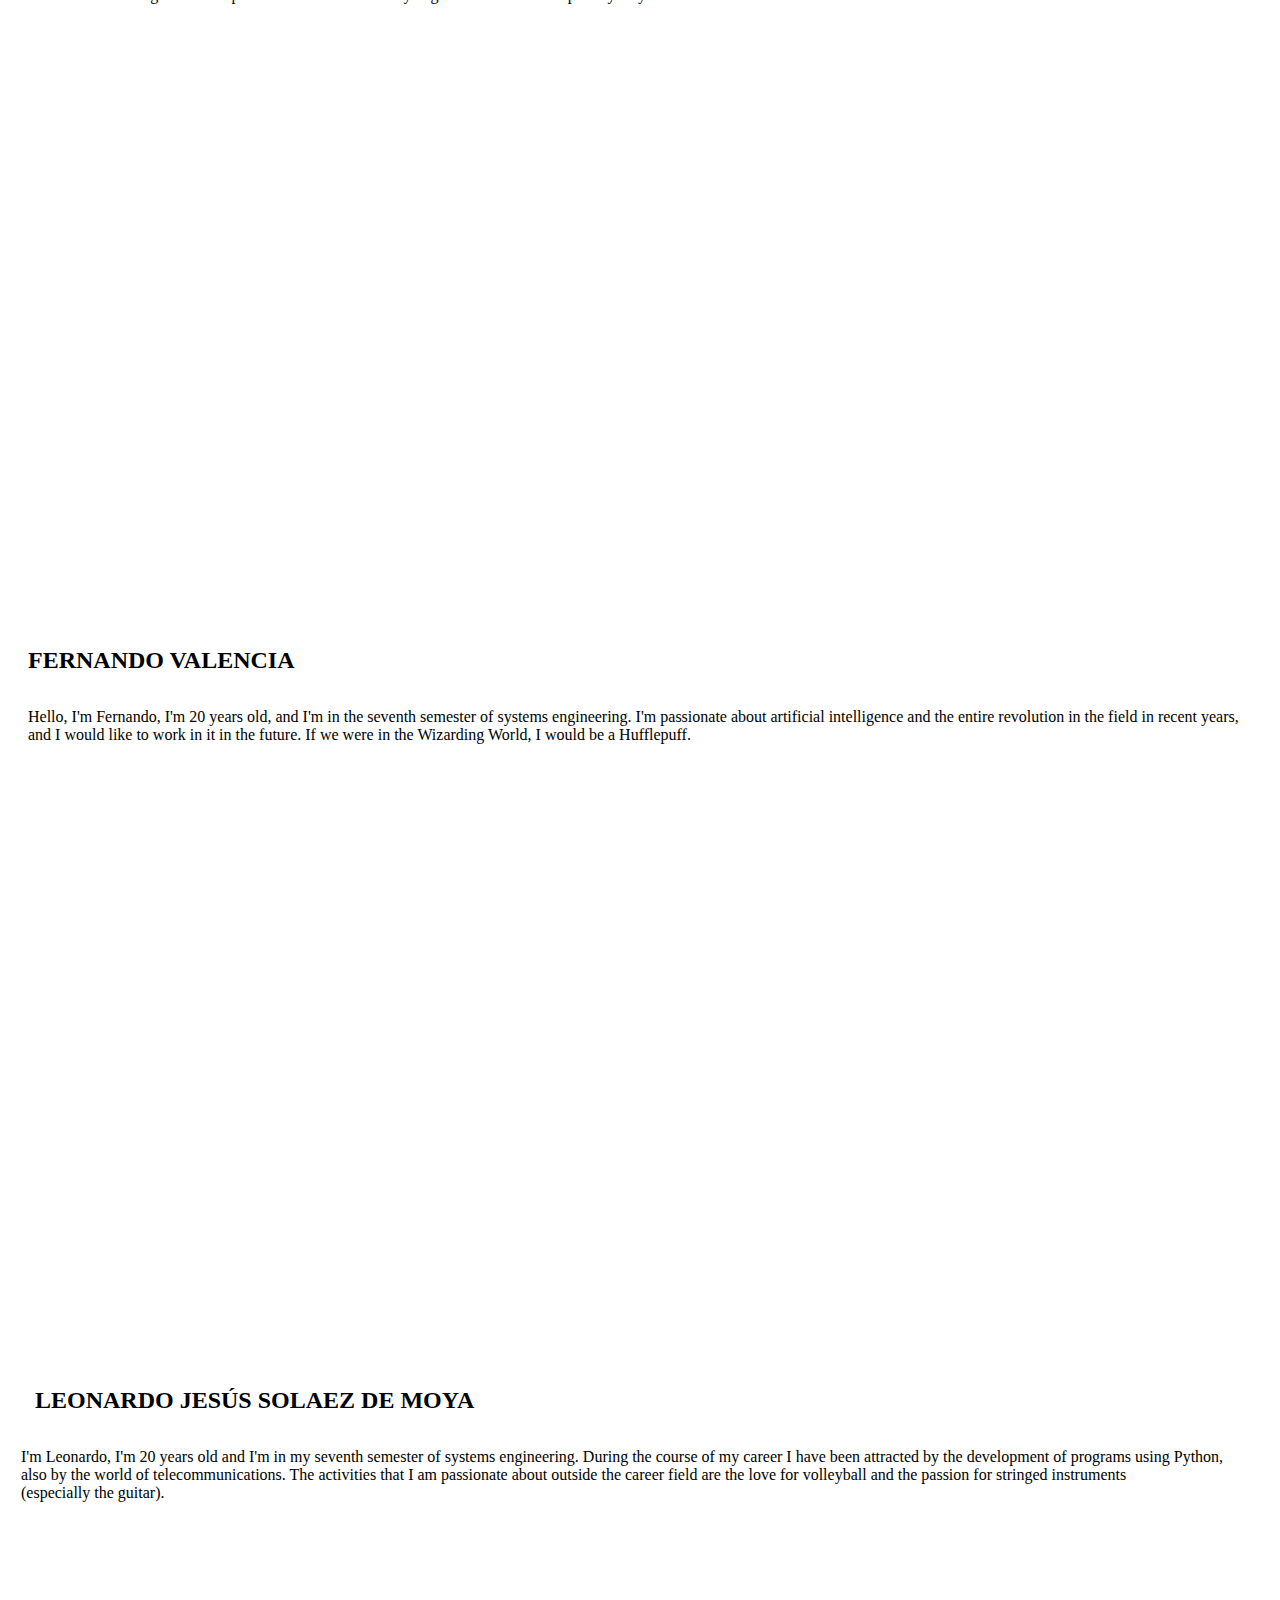
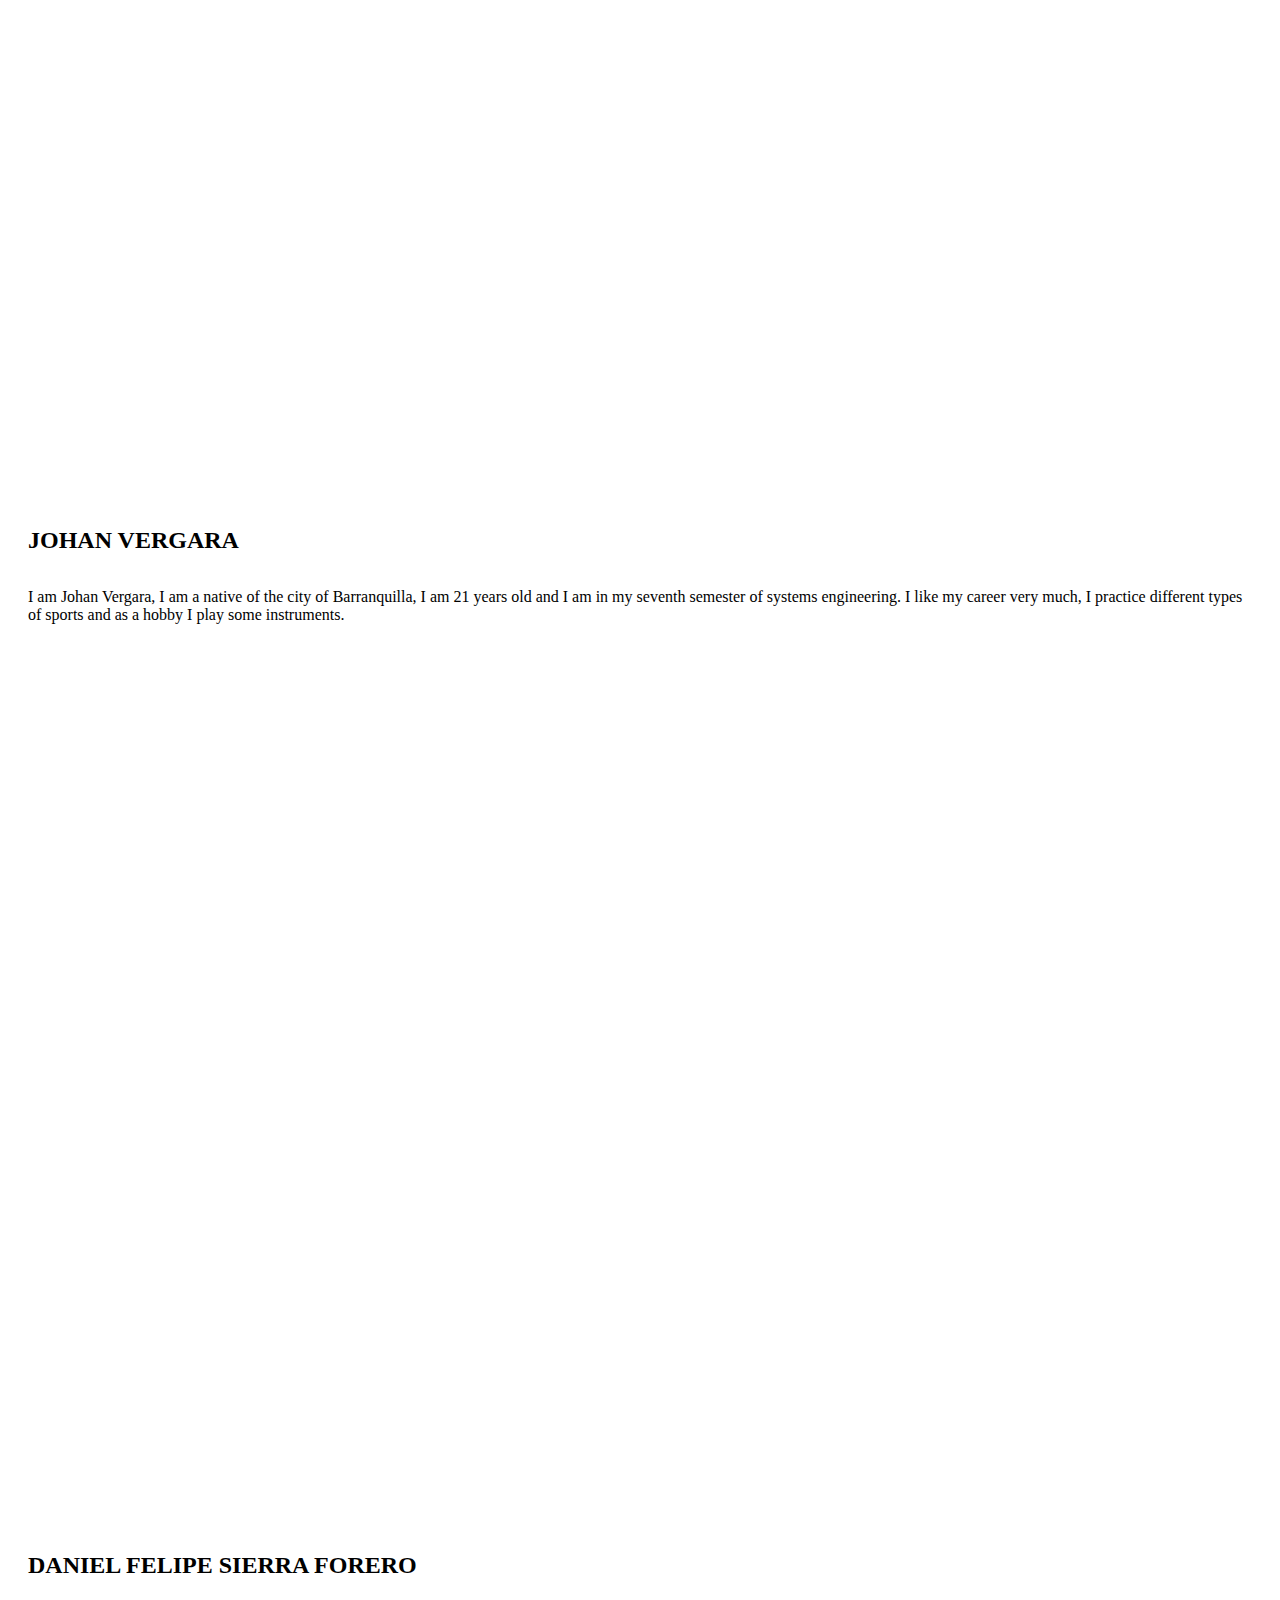
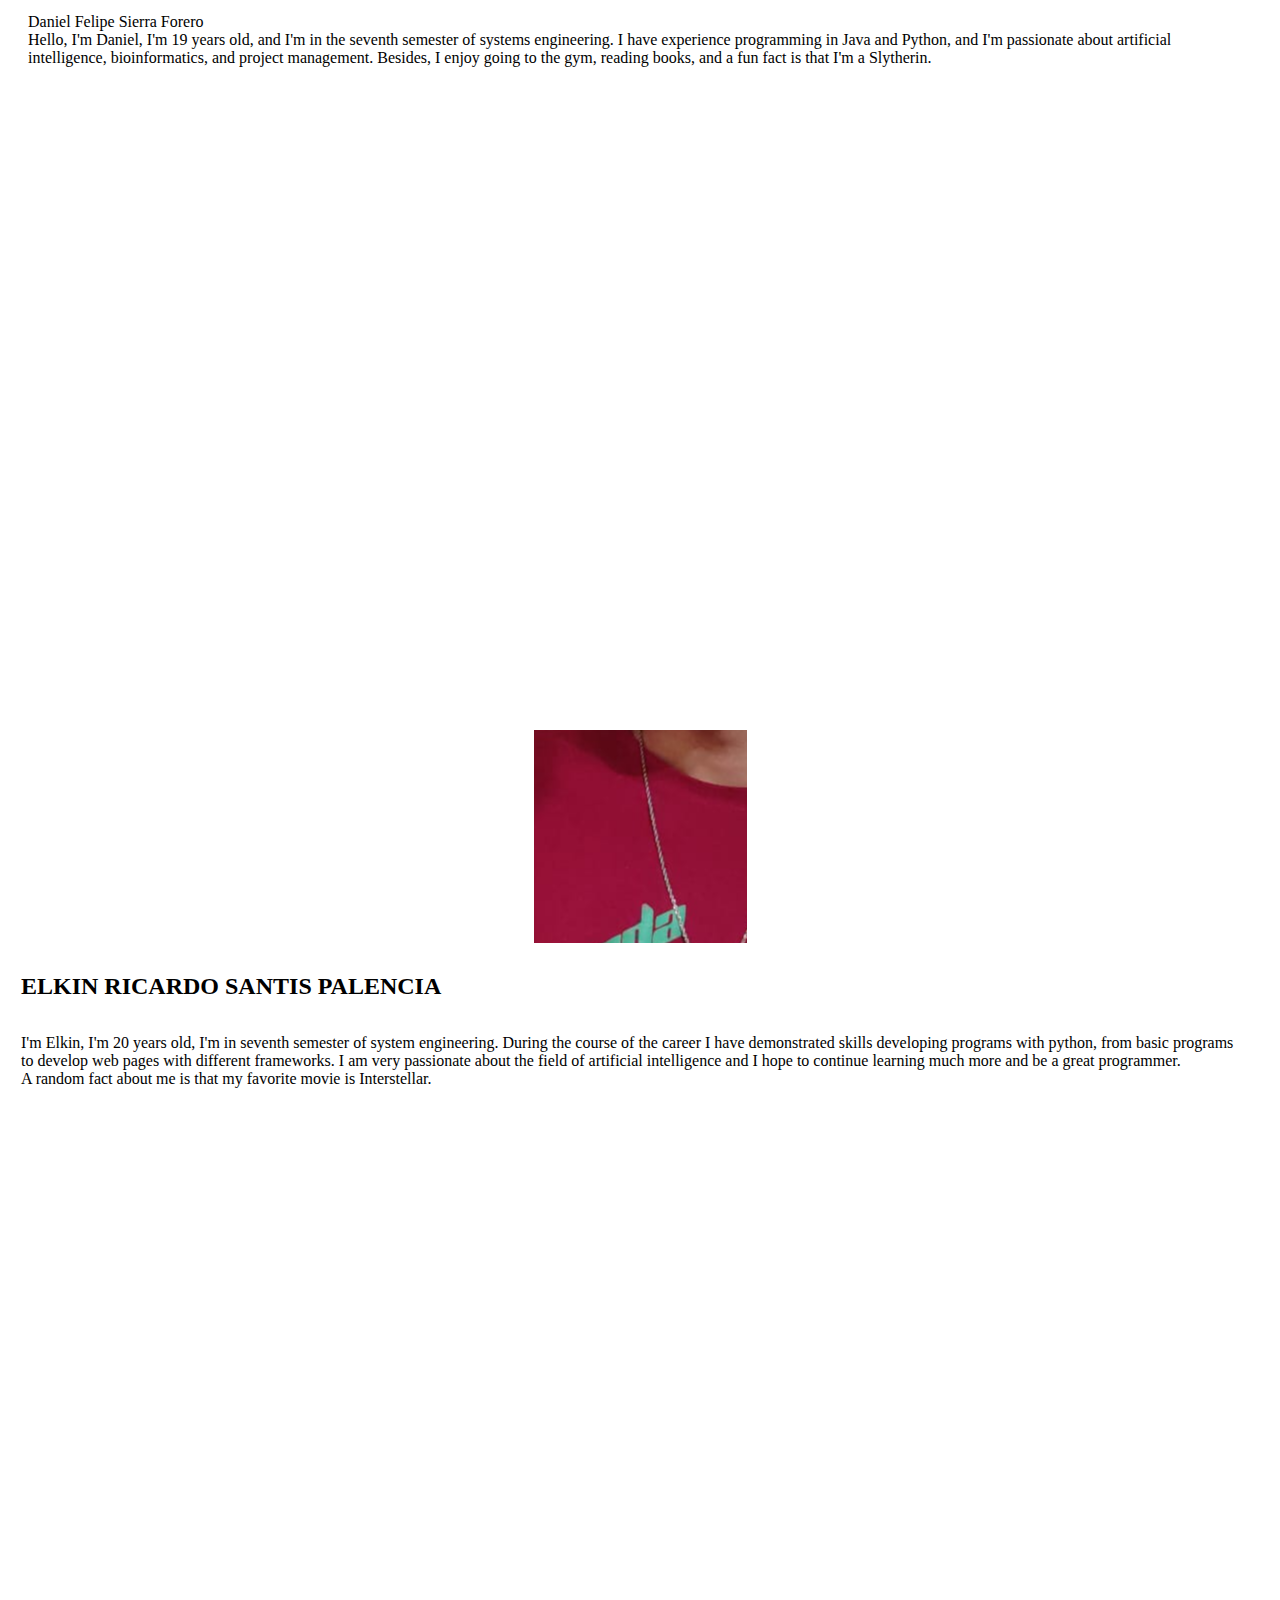
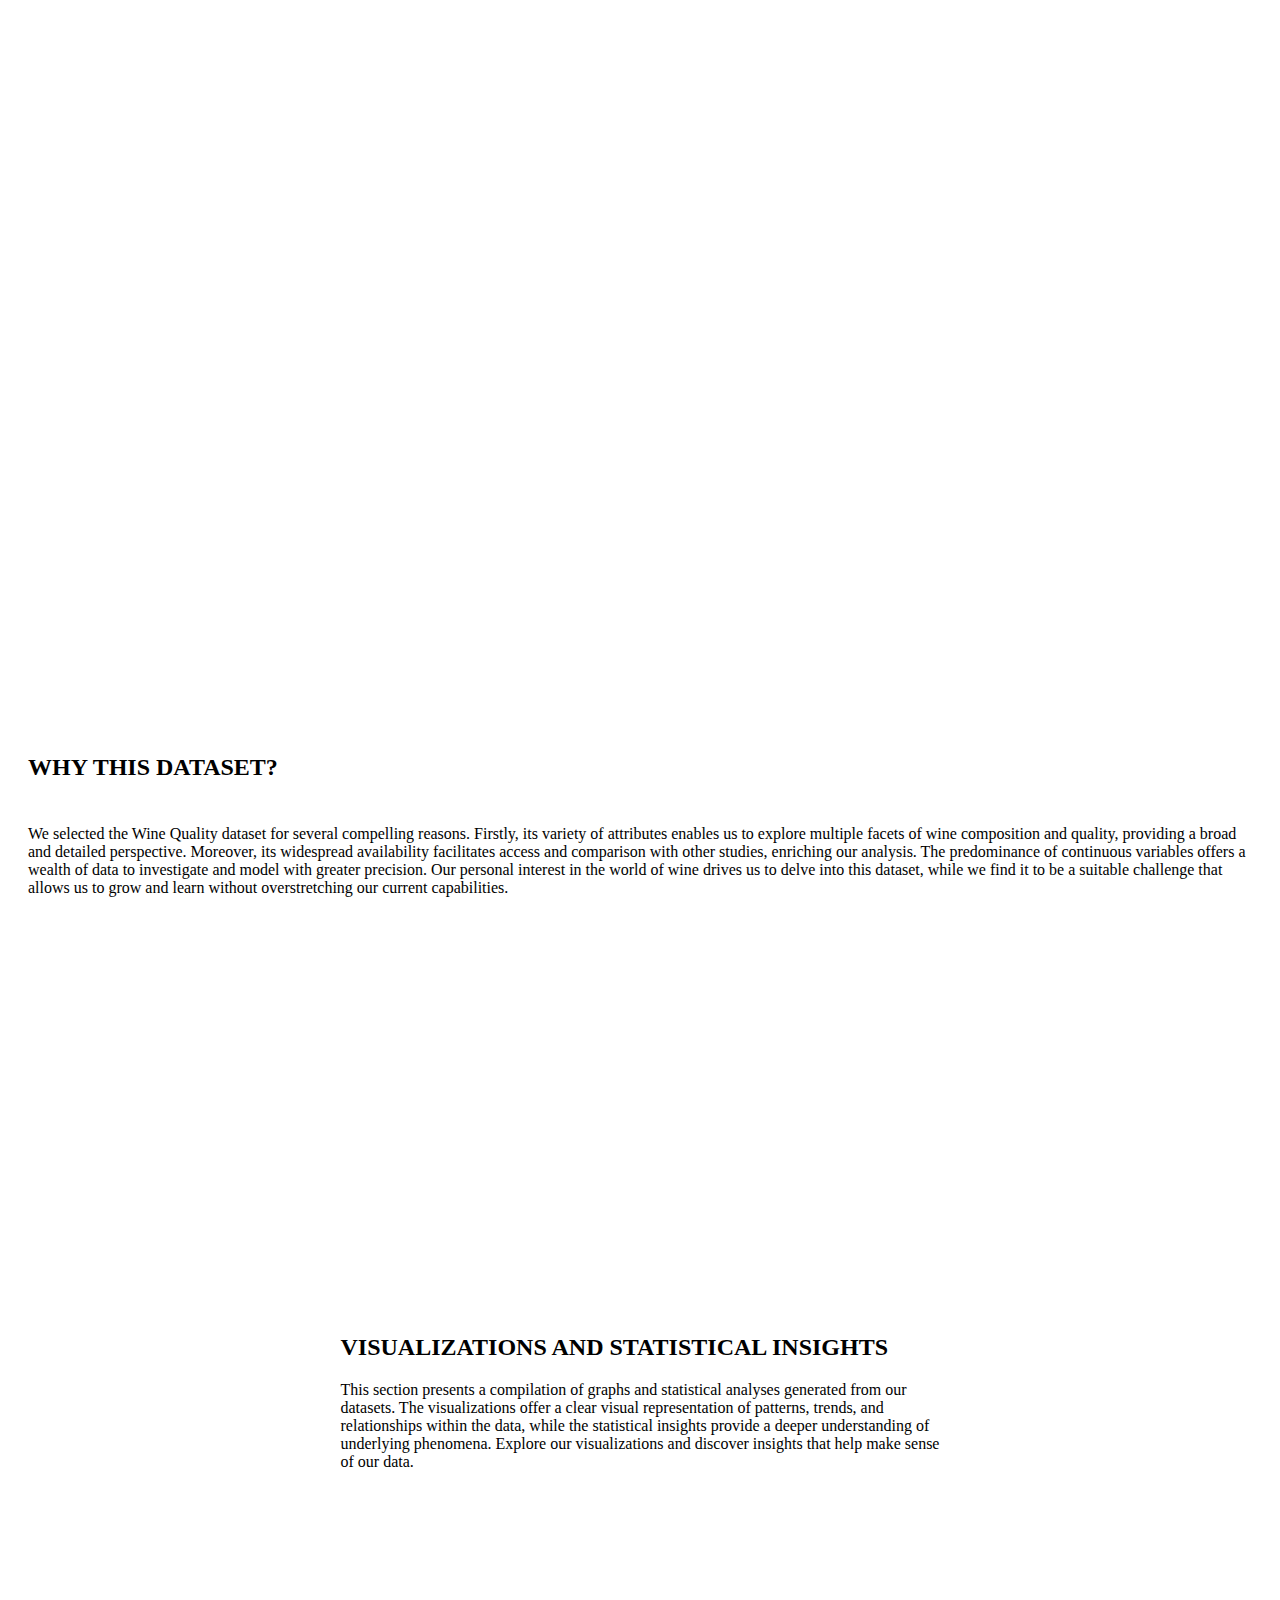
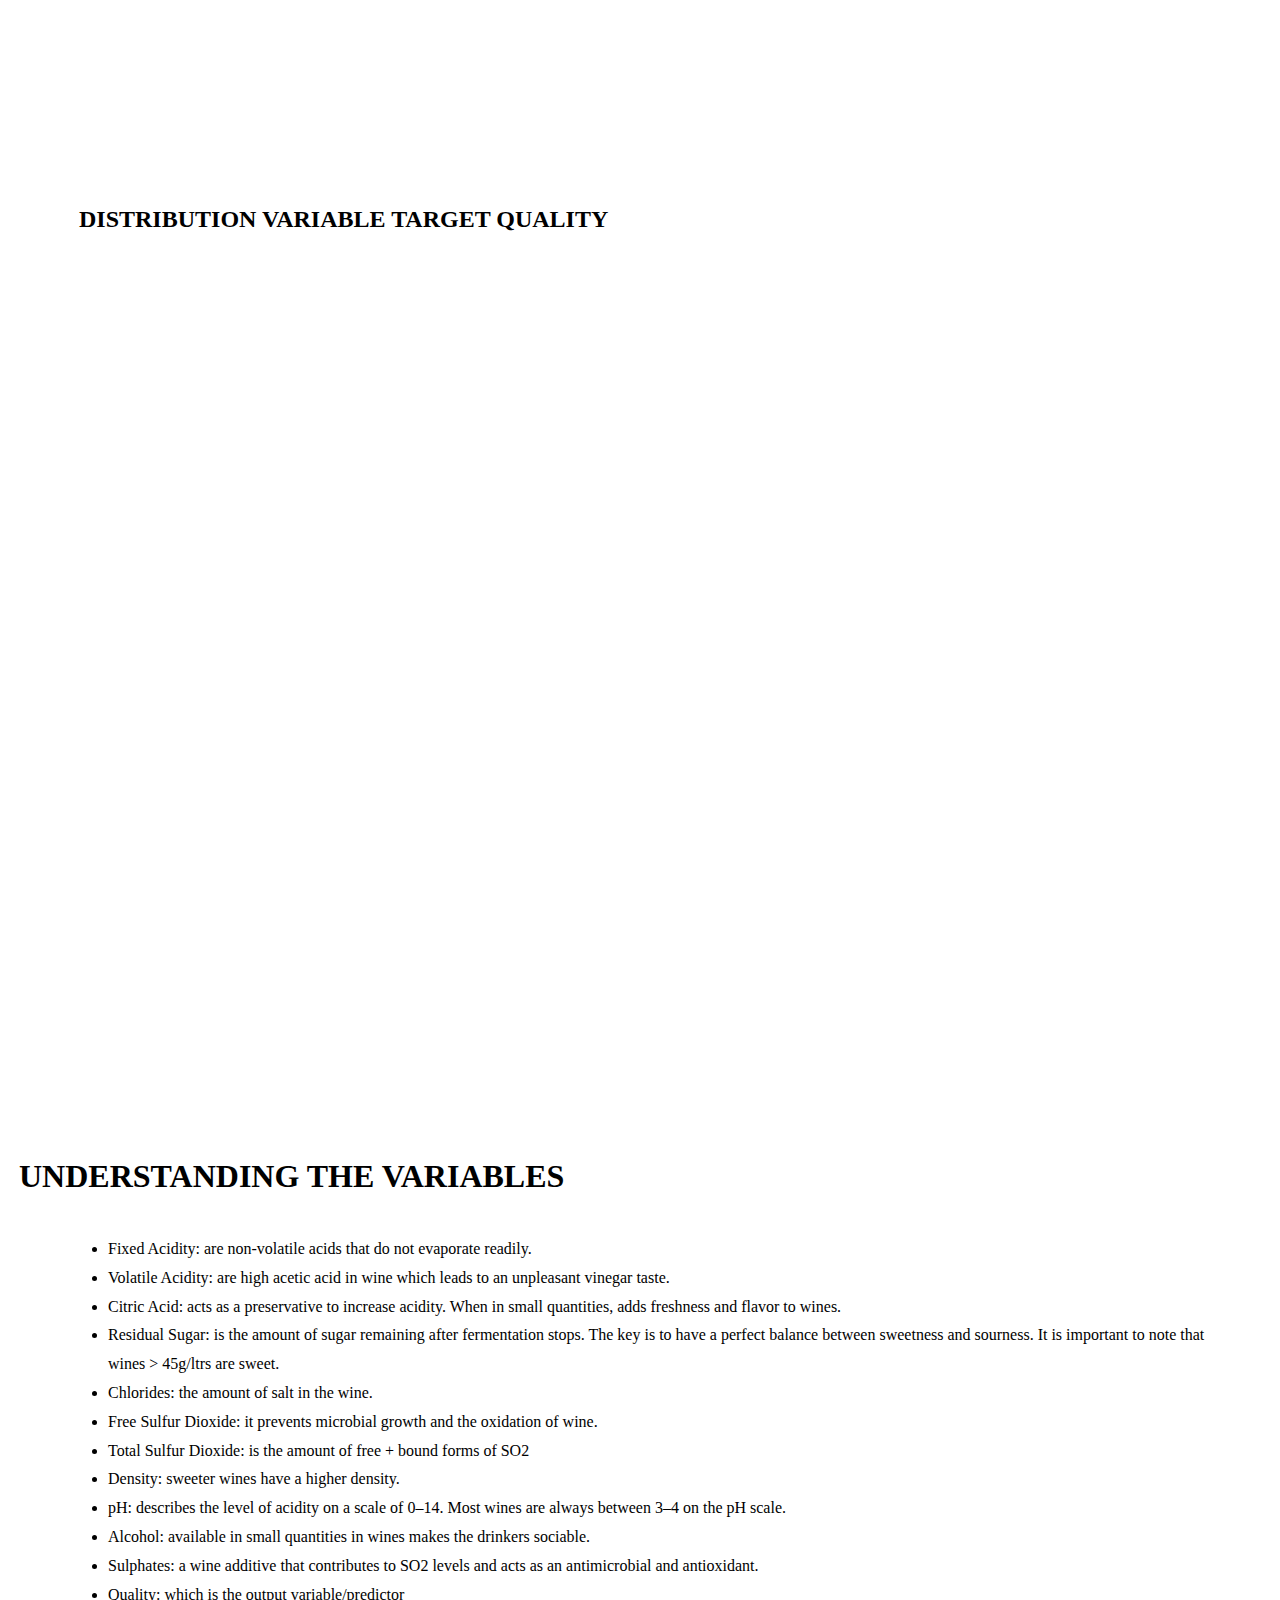
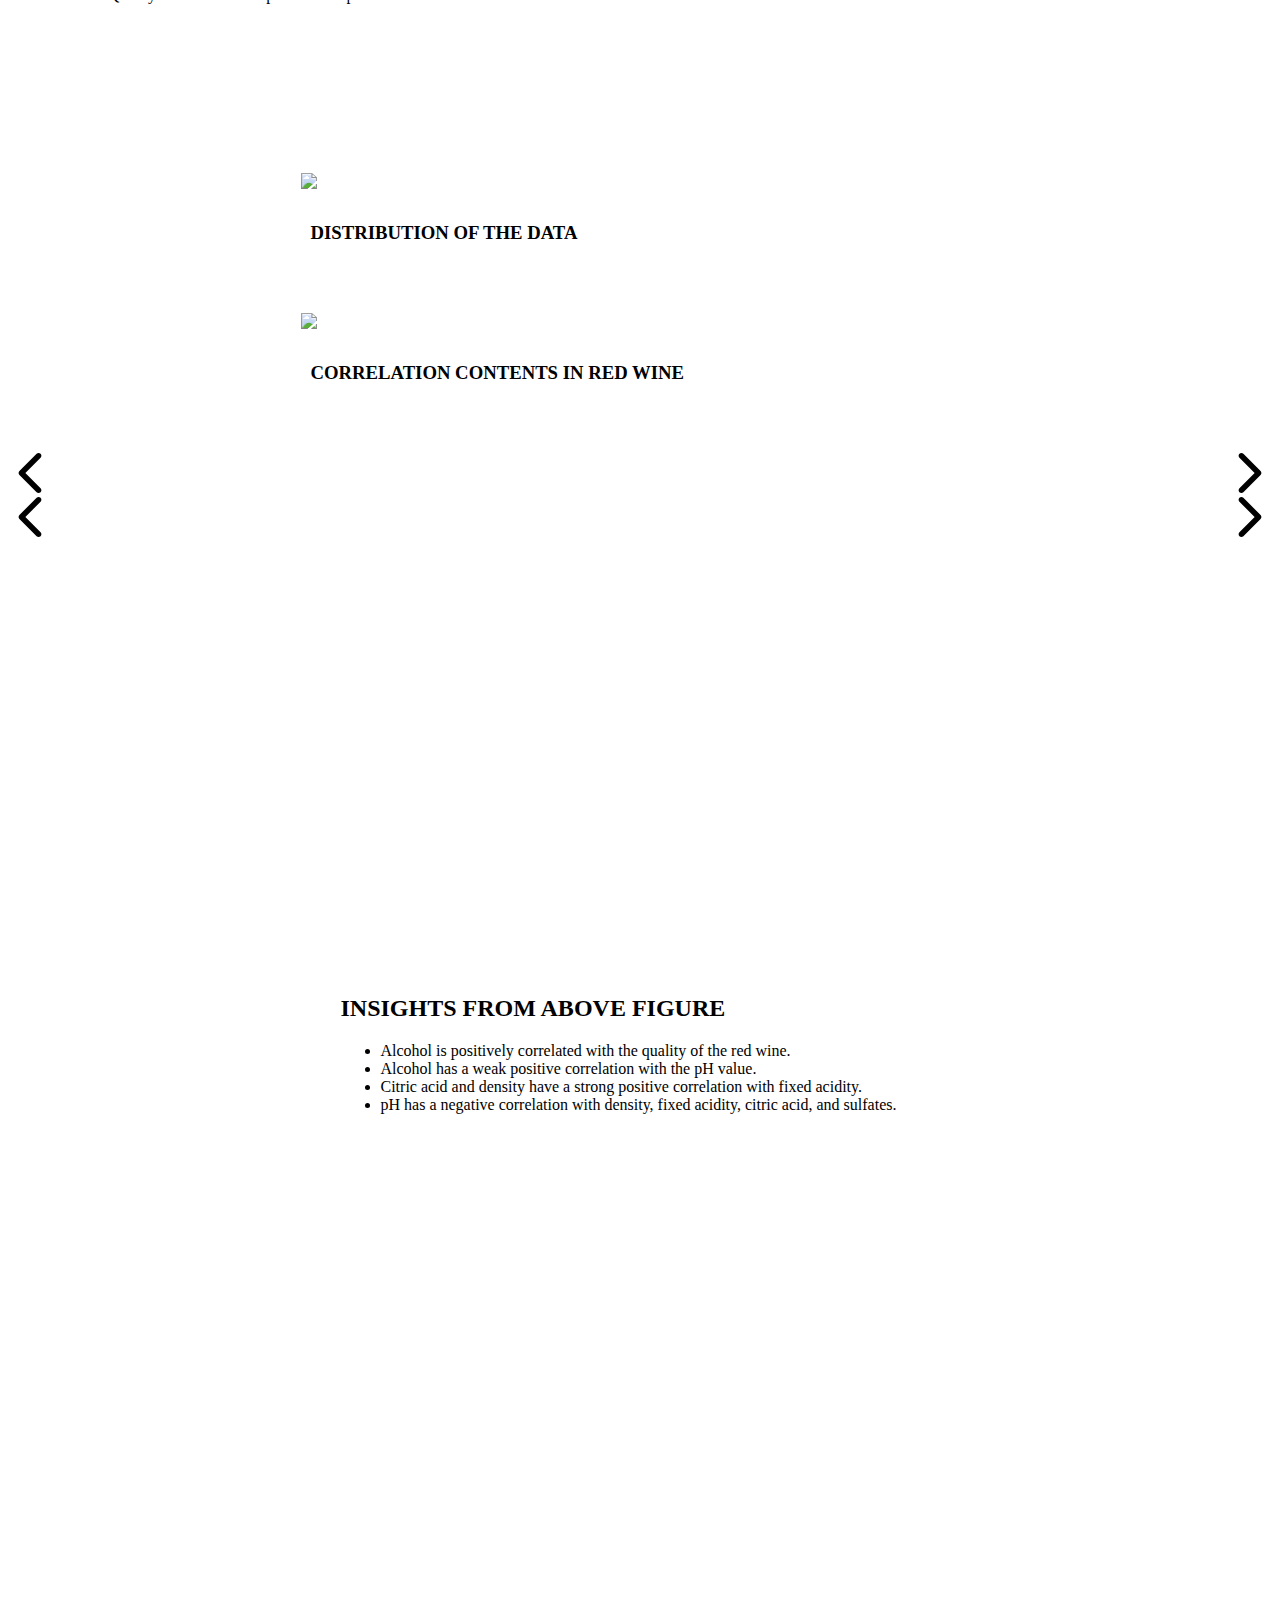
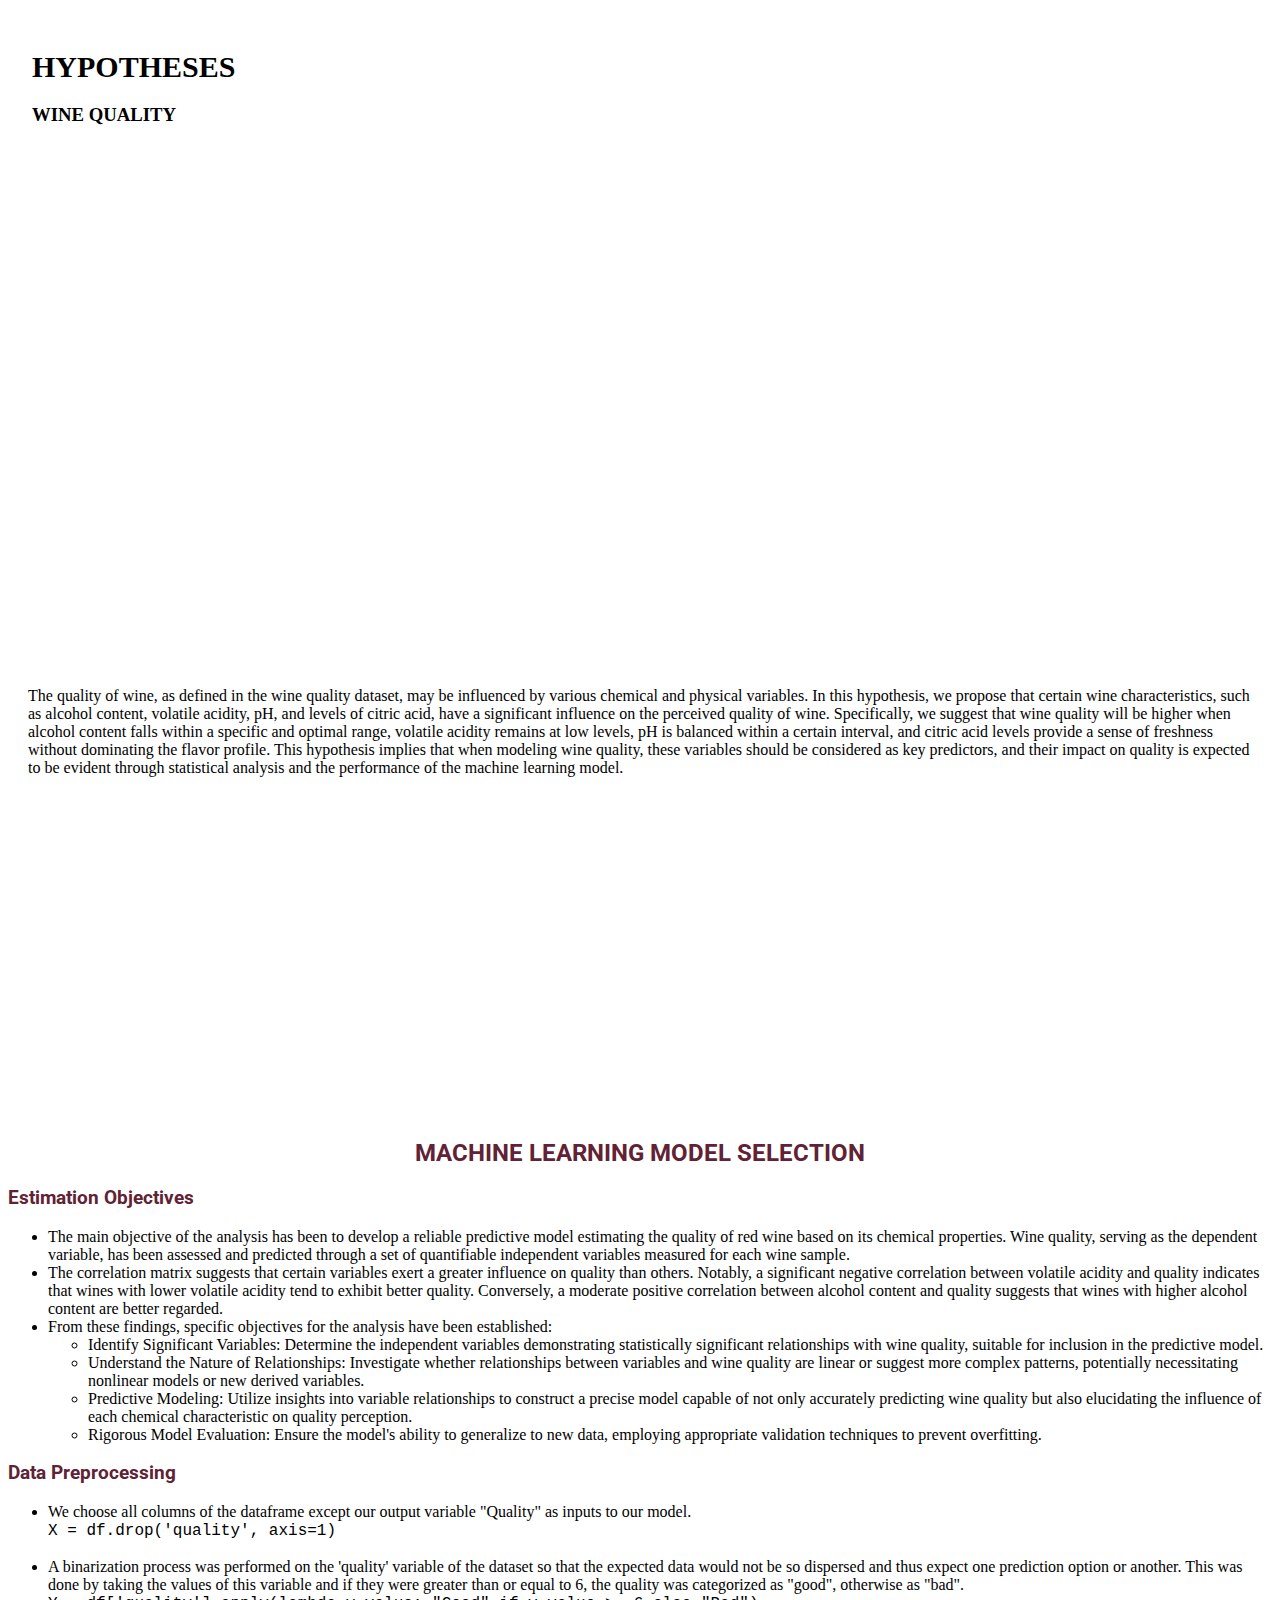
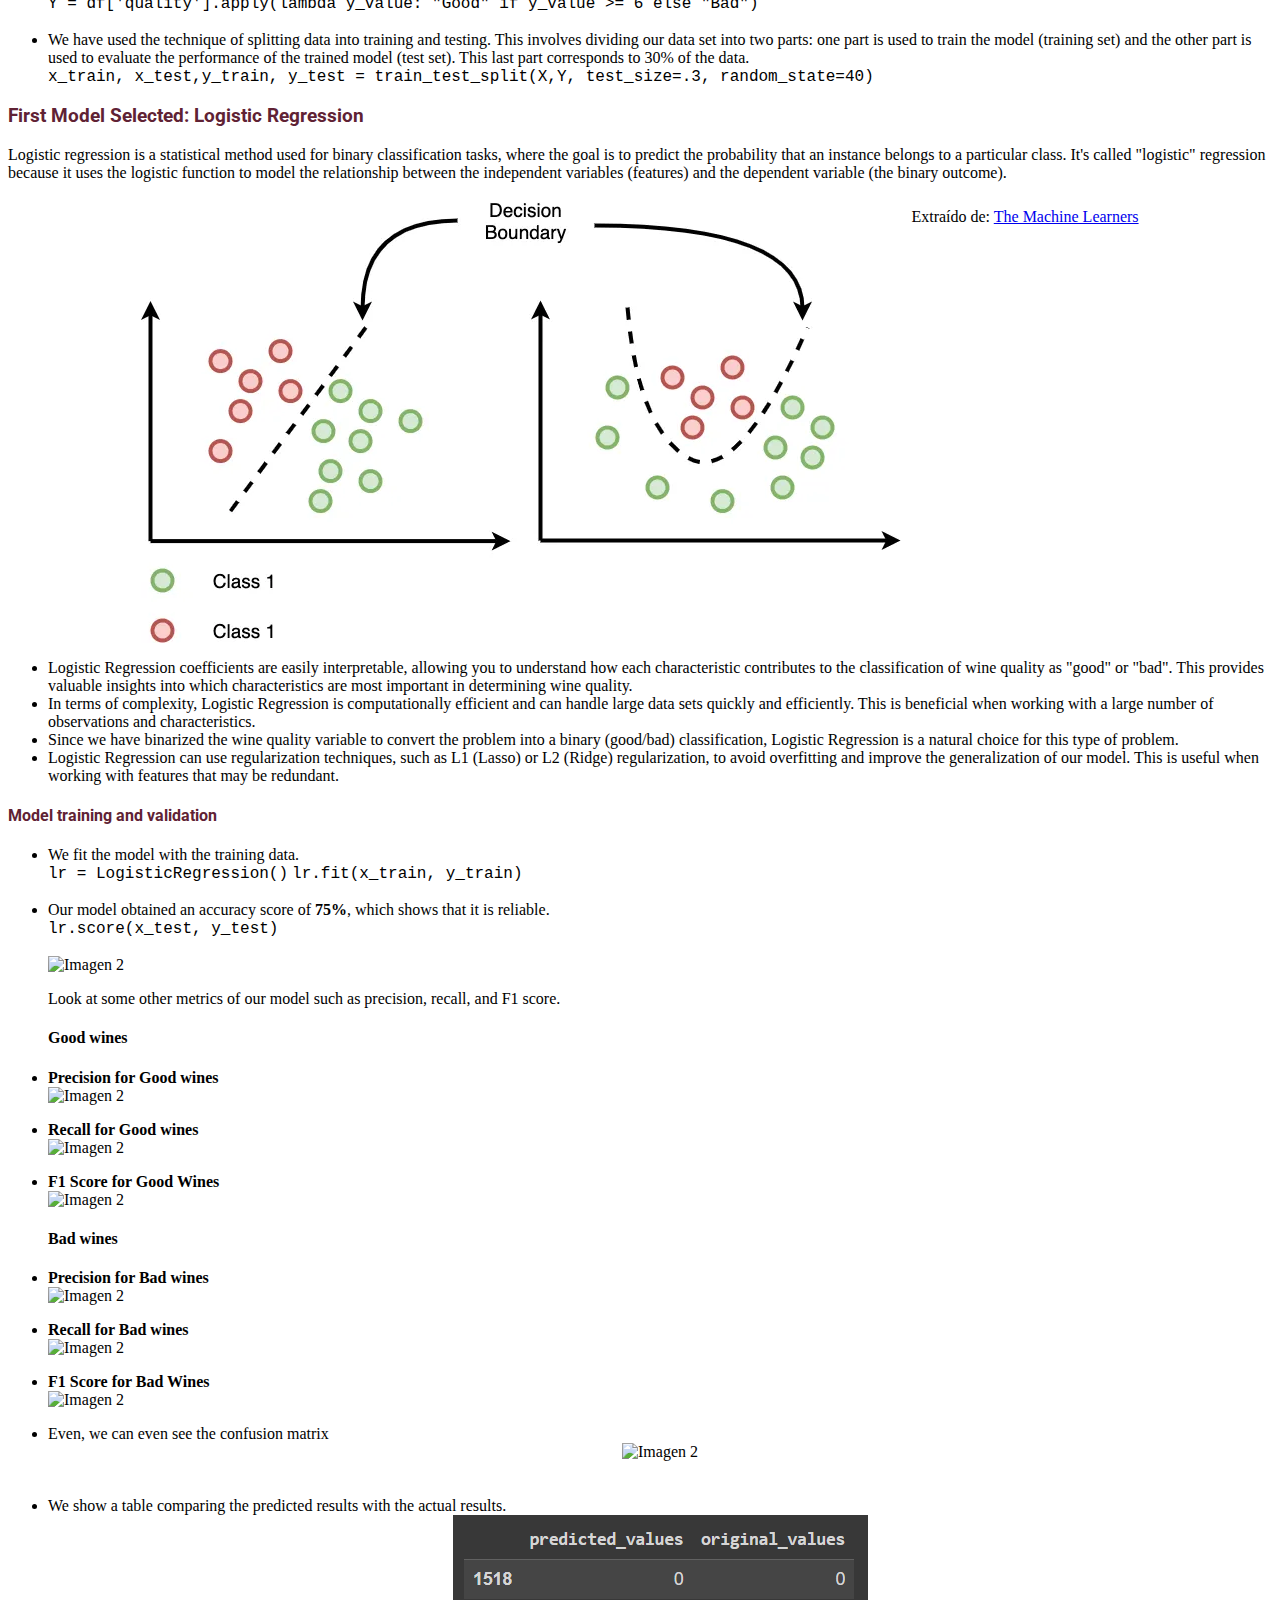
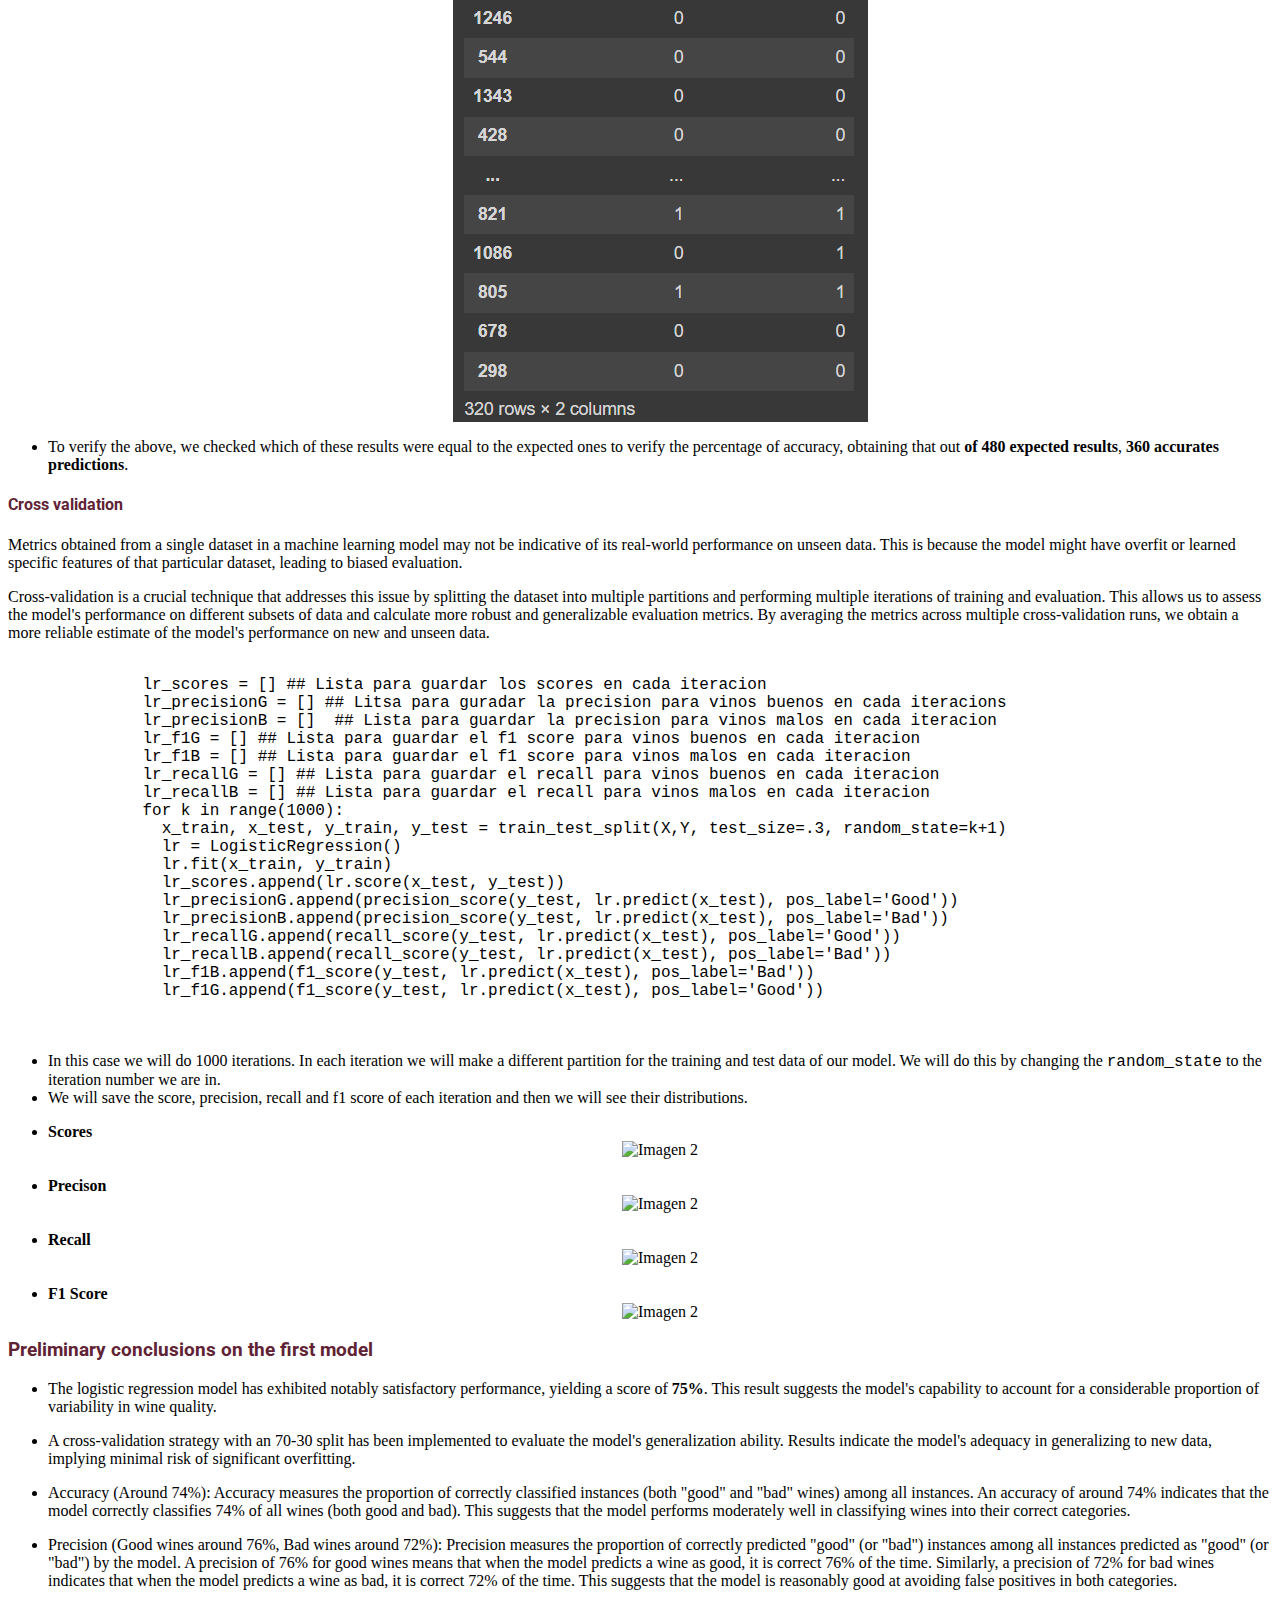
==== commit 08c26864: "v2" ====
--- a/index.html
+++ b/index.html
@@ -428,9 +428,10 @@
             <p>Logistic regression is a statistical method used for binary classification tasks, where the goal is to predict the probability that an instance belongs 
               to a particular class. It's called "logistic" regression because it uses the logistic function to model the relationship 
               between the independent variables (features) and the dependent variable (the binary outcome).</p>
-            <div style="display: flex; justify-content: center;">
-              <img src="static\images\im1.png" alt="Imagen 2">
-            </div>
+              <div style="display: flex; justify-content: center;">
+                <img src="static\images\im1.png" alt="Imagen 2">
+                <figcaption style="margin-top: 10px;">Extraído de: <a href="https://acortar.link/OXqW8P">The Machine Learners</a></figcaption>
+              </div>
             <ul class="u-text u-text-5">
               <li>Logistic Regression coefficients are easily interpretable, allowing you to understand how each
                 characteristic contributes to the classification of wine quality as "good" or "bad". This provides
@@ -619,6 +620,7 @@
             <br></br>
             <div style="display: flex; justify-content: center;">
               <img src="static\images\multilayerperceptron_network.png" alt="Imagen 2">
+              <figcaption style="margin-top: 10px;">Extraído de: <a href="https://acortar.link/FZkIni">sklearn</a></figcaption>
             </div>
             <ul class="u-text u-text-5">
               <li>Because of its ability to learn nonlinear representations of data, the MLP can model complex relationships between input features and output labels. This makes it suitable for a wide range of machine learning problems.</li>
@@ -637,11 +639,11 @@
               training</h4>
             <ul class="u-text u-text-9">
               <li>We fit the model with the training data.</li>
-              <code>mlp_ = MLPClassifier(hidden_layer_sizes=(10, 10, 10, 10, 10), activation='tanh', alpha=0.5,)</code>
+              <code>mlp_ = MLPClassifier(hidden_layer_sizes=(10, 10, 10, 10, 10), activation='relu', alpha=0.5,)</code>
               <br></br>
               <code>lr.fit(x_train, y_train)</code>
               <br></br>
-              <li>Our model has 5 hidden layers with 10 neurons each, with an activation function 'tanh' and an alpha of 0.5.</li>
+              <li>Our model has 5 hidden layers with 10 neurons each, with an activation function 'relu' and an alpha of 0.5.</li>
               <div style="display: flex; justify-content: center;">
                 <img src="static\images\red_neuronal.png" alt="Imagen 2">
               </div>
@@ -666,7 +668,7 @@
               mlp_recallB = []  # Lista para guardar el recall para vinos malos en cada iteración
               for k in range(1000):
                 df_train, df_test = train_test_split(df, test_size=0.3, random_state=k+1)
-                mlp_ = MLPClassifier(hidden_layer_sizes=(10, 10, 10, 10, 10), activation='tanh', alpha=0.5,)
+                mlp_ = MLPClassifier(hidden_layer_sizes=(10, 10, 10, 10, 10), activation='relu', alpha=0.5,)
                 mlp_.fit(df_train[mlp_inputs], df_train[mlp_output])
                 y_pred = mlp_.predict(df_test[mlp_inputs])
               
@@ -720,9 +722,9 @@
               Preliminary conclusions on the second model</h3>
               <p>A 1000-iteration cross-validation strategy was employed to assess the model's ability to generalize to unseen data. This rigorous approach minimizes the risk of overfitting and strengthens confidence in the model's real-world applicability.</p>
             <ul class="u-text u-text-9">
-              <li>The model achieved an accuracy of around 73%, indicating its capability to correctly classify a significant portion (73%) of wines as "good" or "bad." This suggests a moderate to good performance in differentiating wine quality.</li>
-              <li>Precision, which measures the positive predictive value, reached 75% for "good" wines and 70% for "bad" wines. This signifies that the model effectively minimizes false positives in both categories.  Similarly, recall, which reflects the ability to identify true positives, achieved scores of 73% and 72% for "good" and "bad" wines respectively. These values indicate the model successfully captures a substantial proportion of relevant wines in each class.</li>
-              <li>The F1 score, a harmonic mean of precision and recall, reached 74% for "good" wines and 71% for "bad" wines. These scores showcase a balanced performance between identifying relevant instances (precision) and capturing all relevant instances (recall) for both categories.</li>   
+              <li>The model achieved an accuracy of around 72%, indicating its capability to correctly classify a significant portion (72%) of wines as "good" or "bad." This suggests a moderate to good performance in differentiating wine quality.</li>
+              <li>Precision, which measures the positive predictive value, reached 74% for "good" wines and 70% for "bad" wines. This signifies that the model effectively minimizes false positives in both categories.  Similarly, recall, which reflects the ability to identify true positives, achieved scores of 74% and 70% for "good" and "bad" wines respectively. These values indicate the model successfully captures a substantial proportion of relevant wines in each class.</li>
+              <li>The F1 score, a harmonic mean of precision and recall, reached 74% for "good" wines and 70% for "bad" wines. These scores showcase a balanced performance between identifying relevant instances (precision) and capturing all relevant instances (recall) for both categories.</li>   
               <li>The neural network model exhibits encouraging potential for wine quality prediction. The balanced performance across classes, combined with the moderate to good overall accuracy and F1 scores, suggests its effectiveness in classifying wines.</li>   
             </ul>
           </div>
